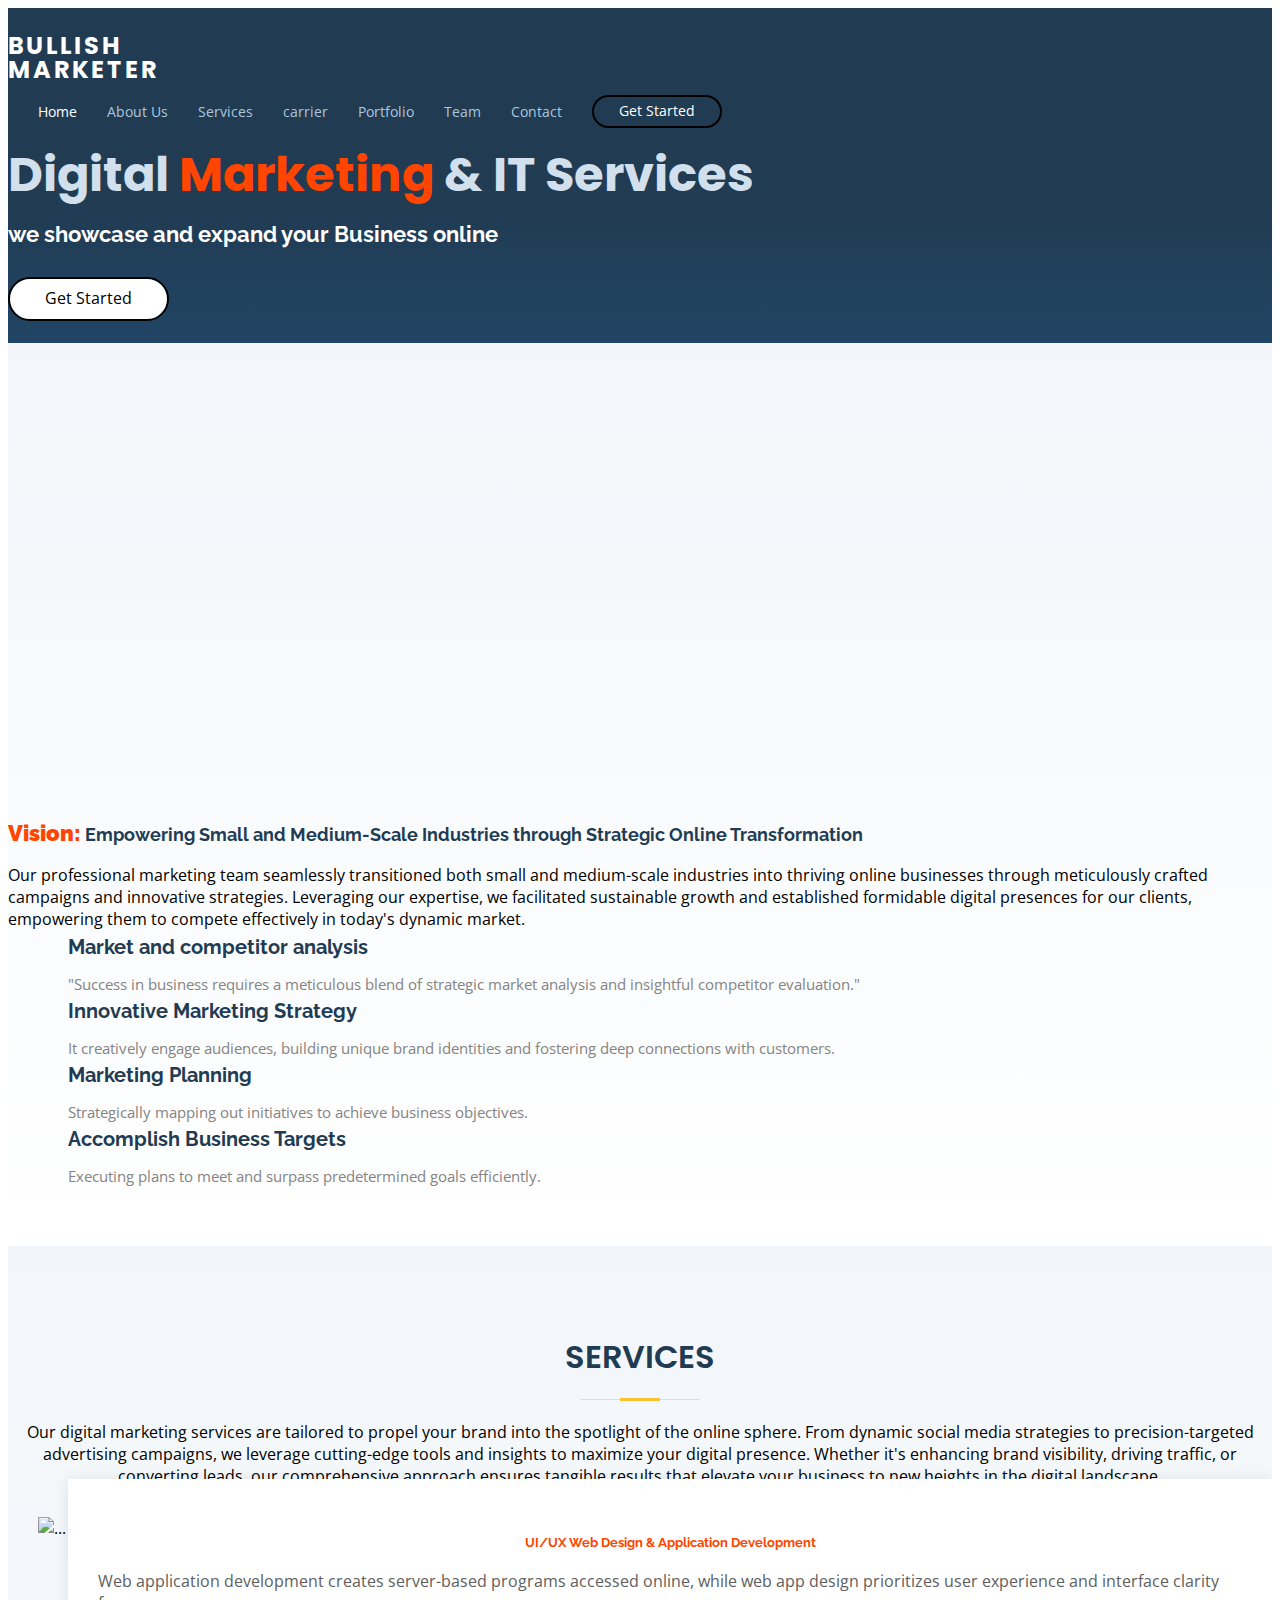
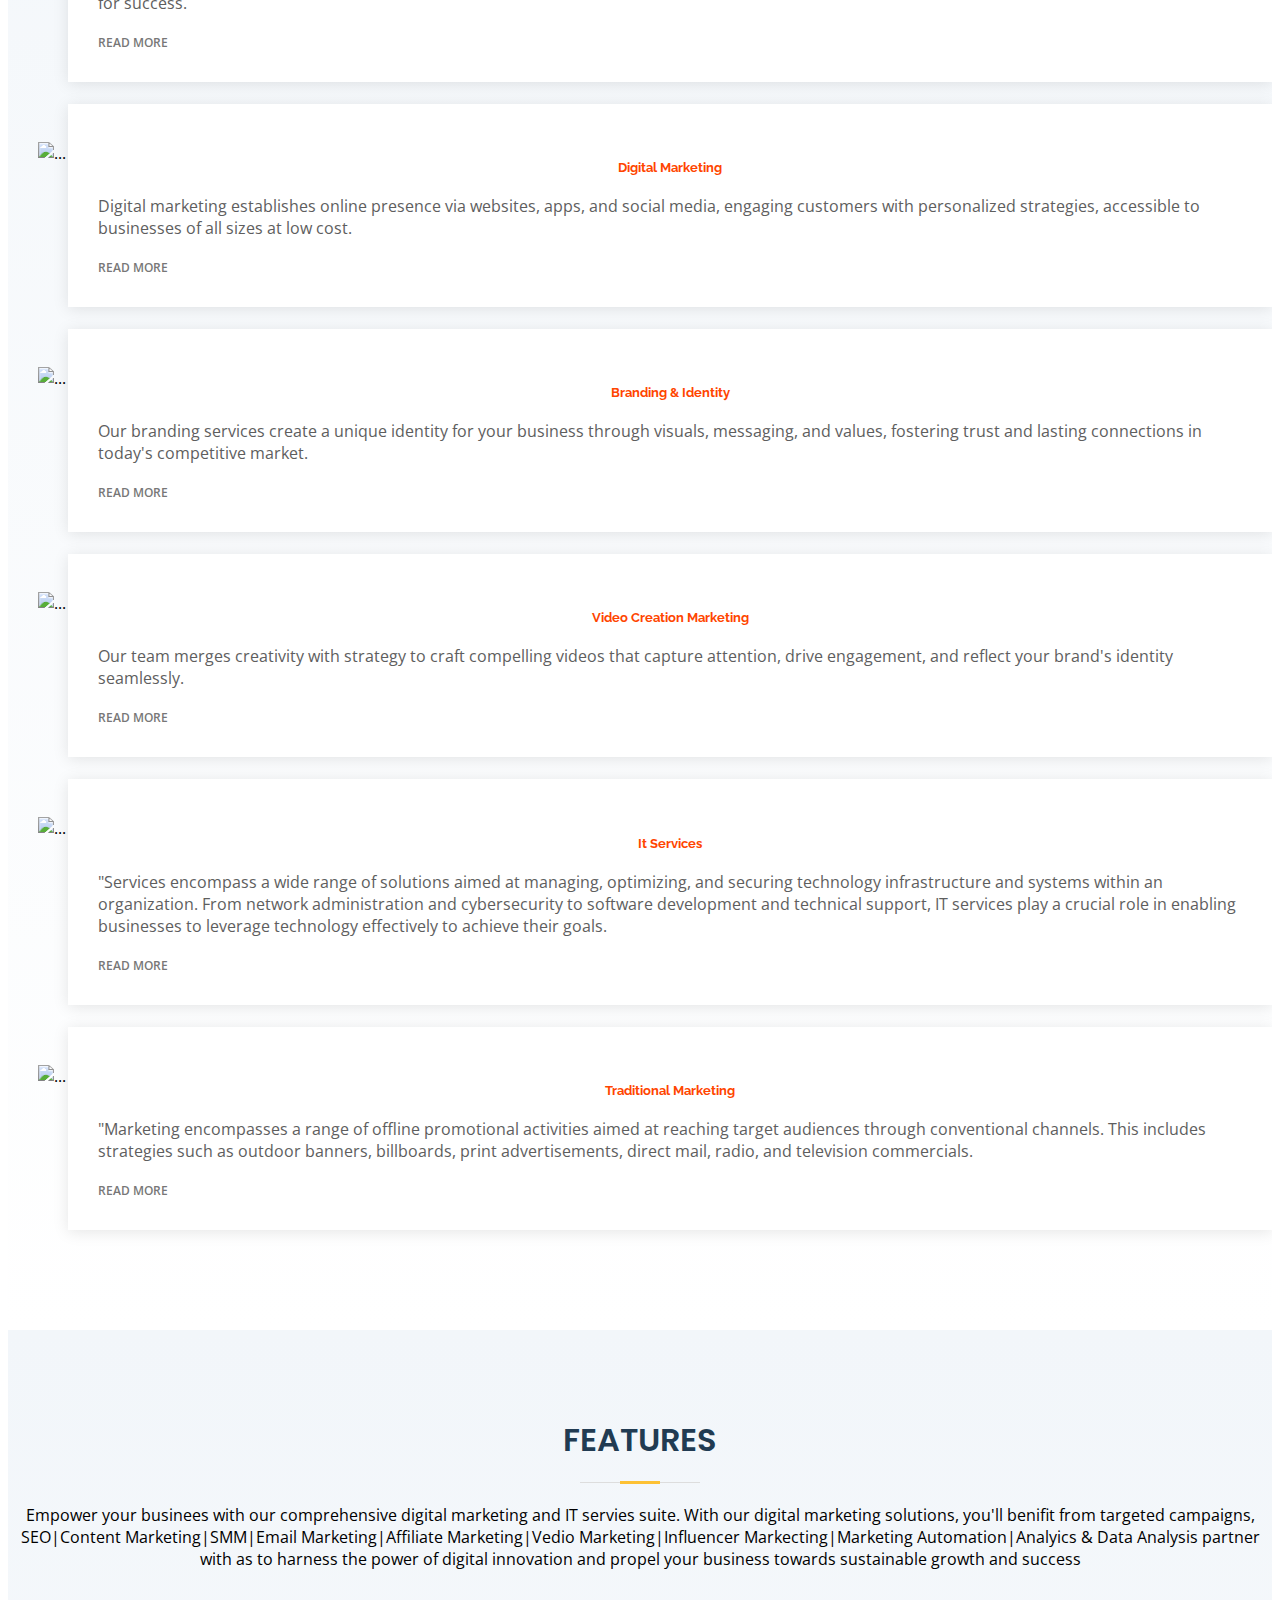
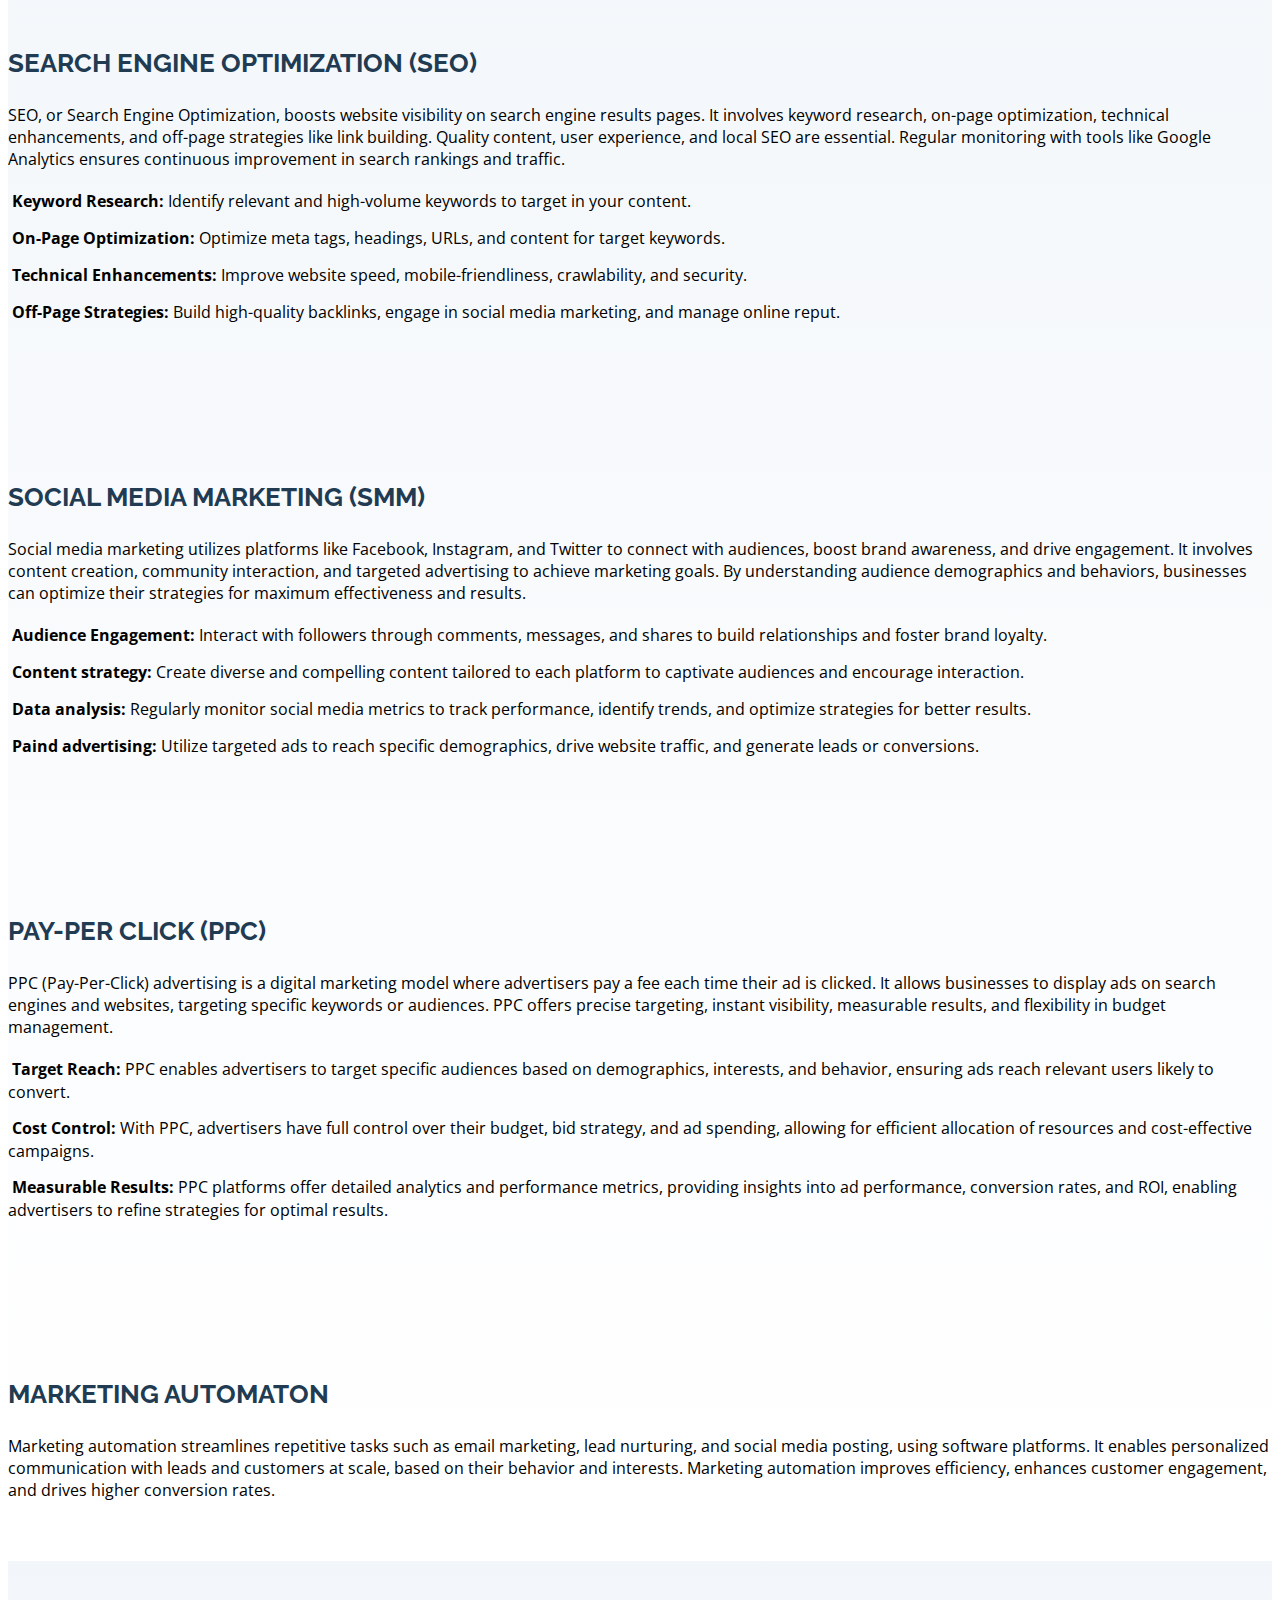
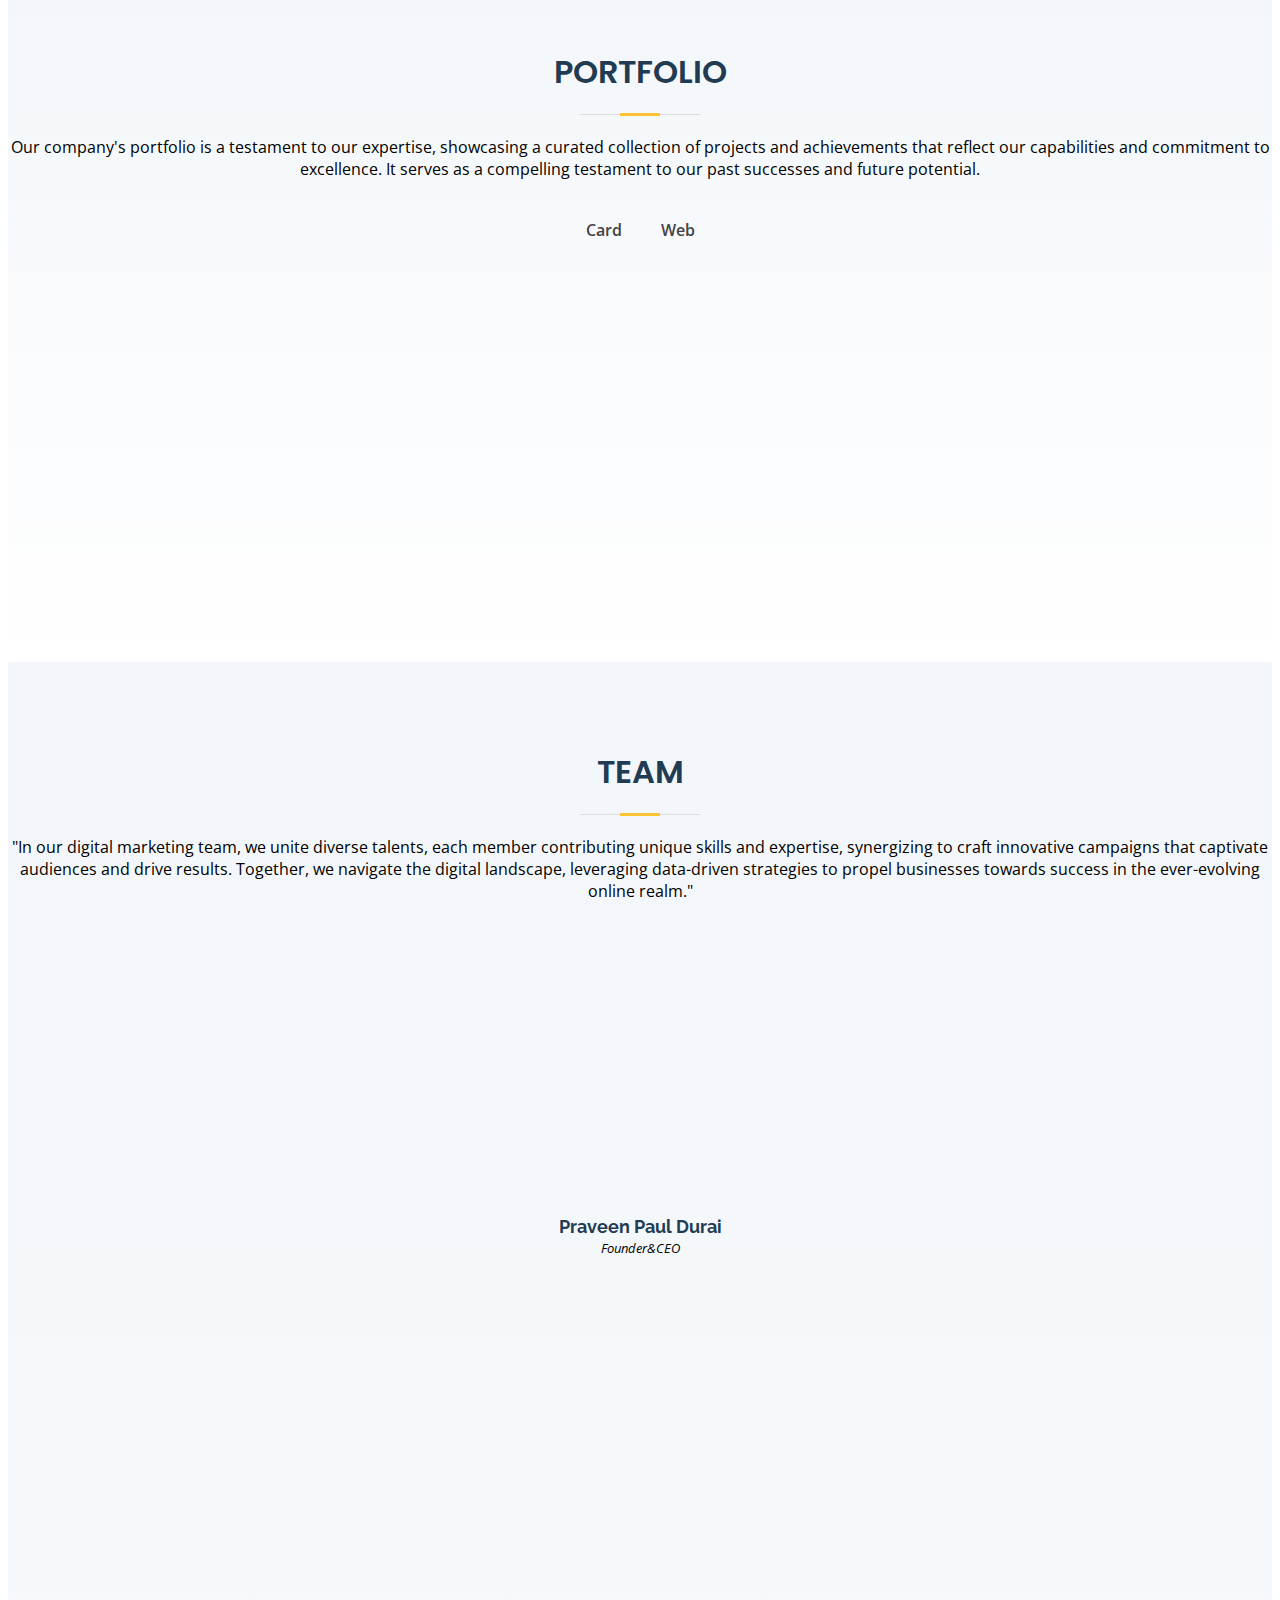
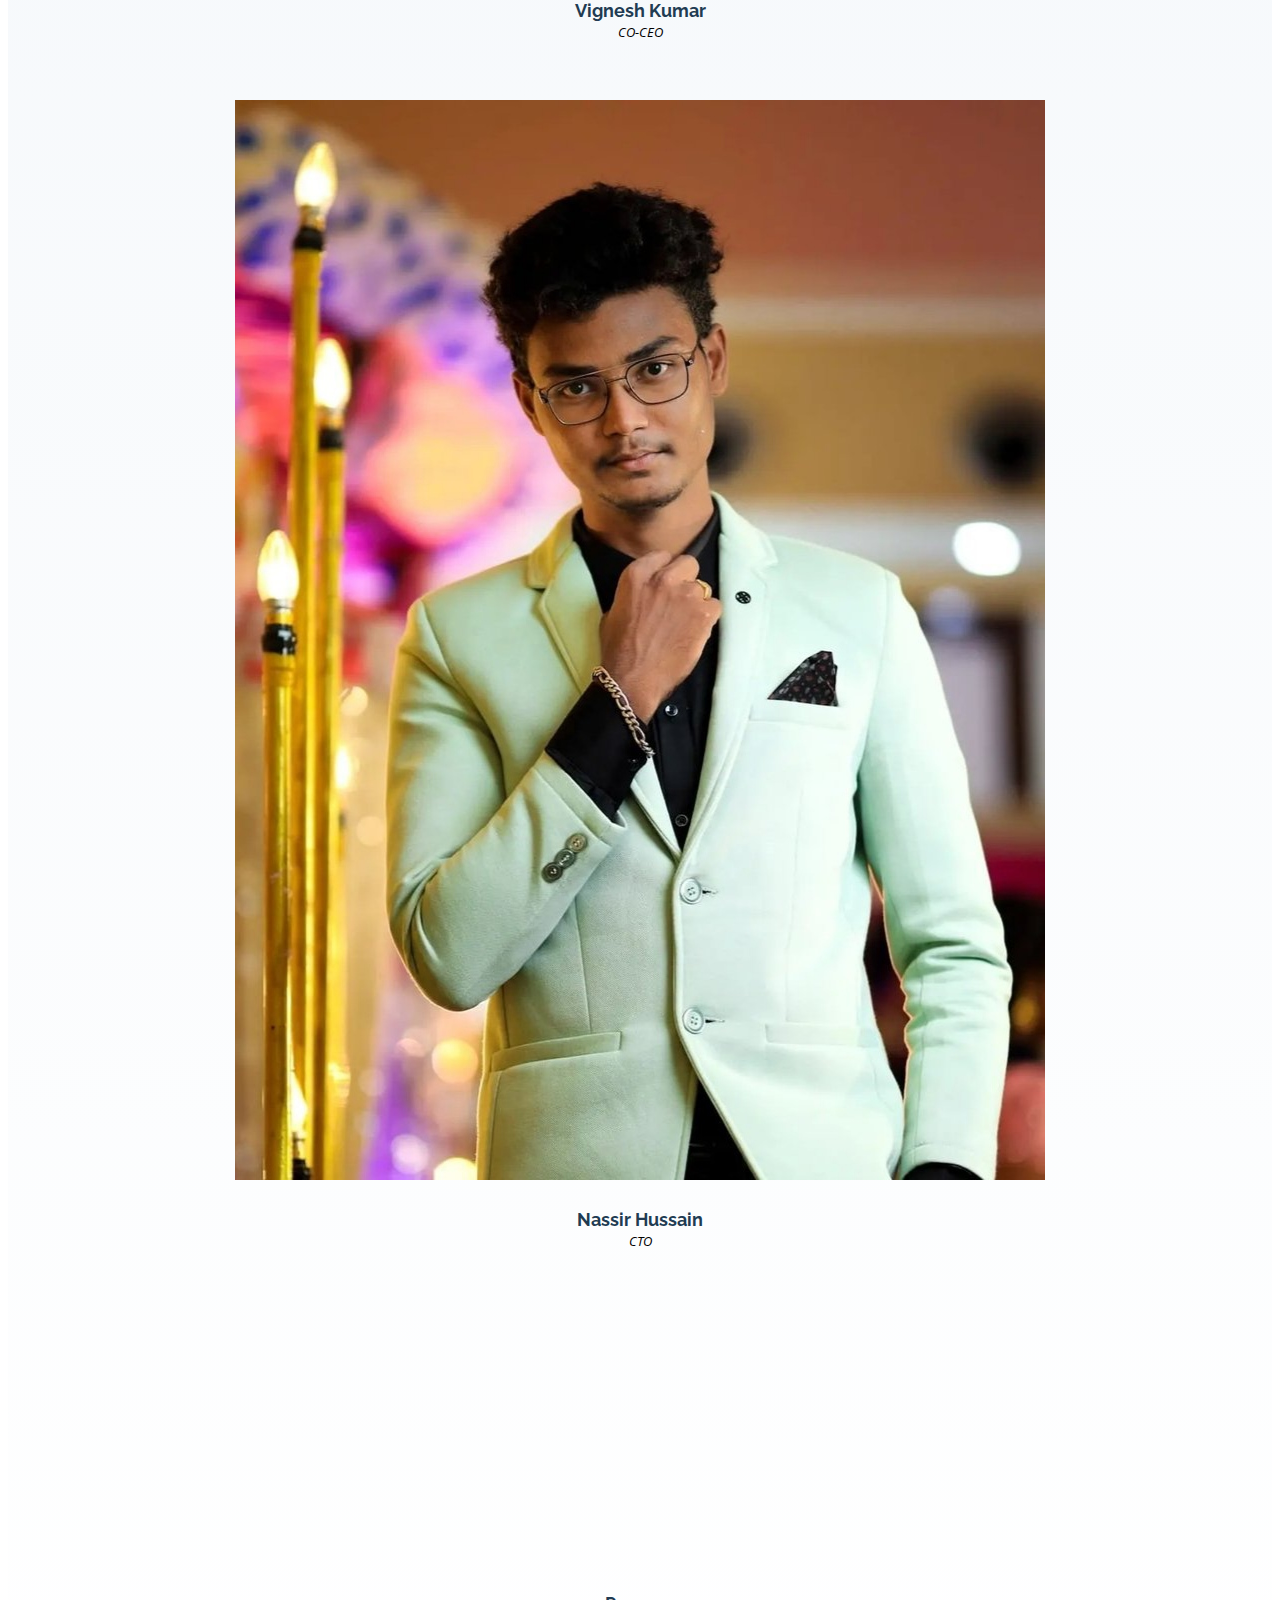
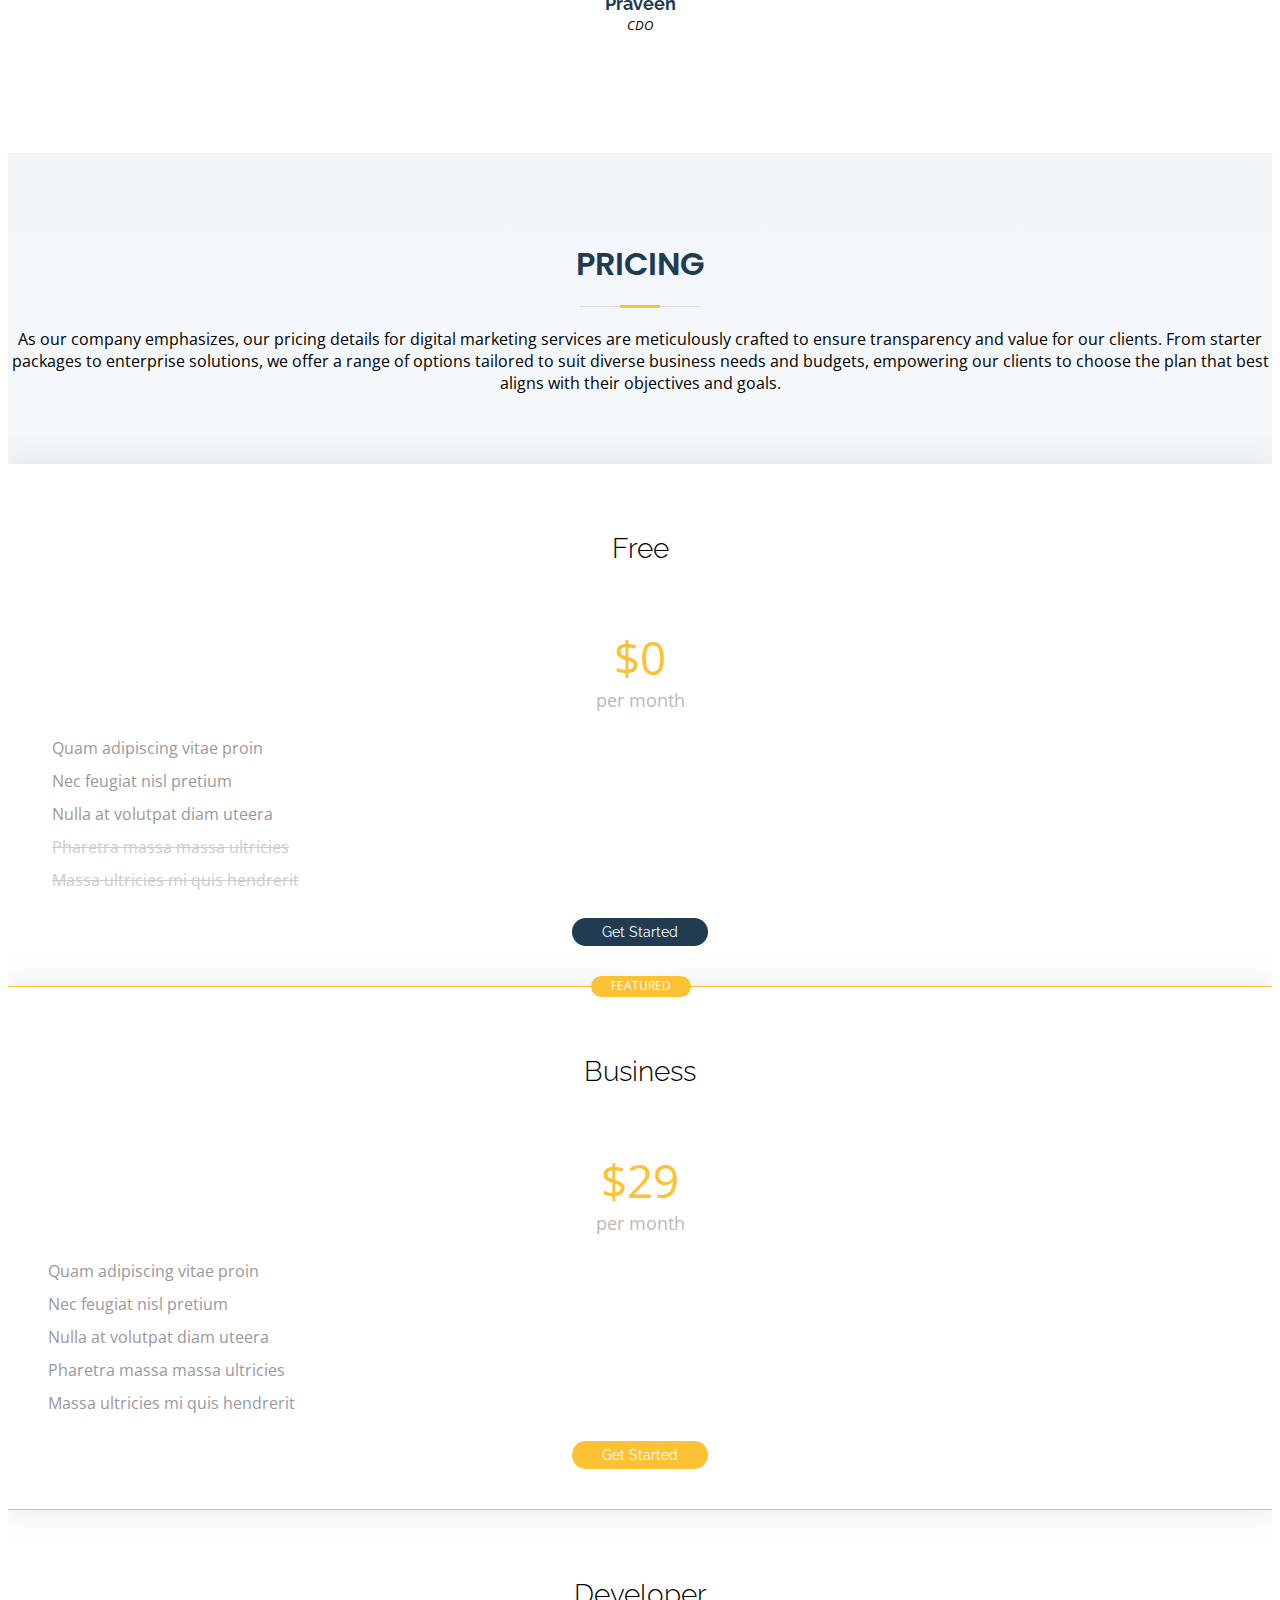
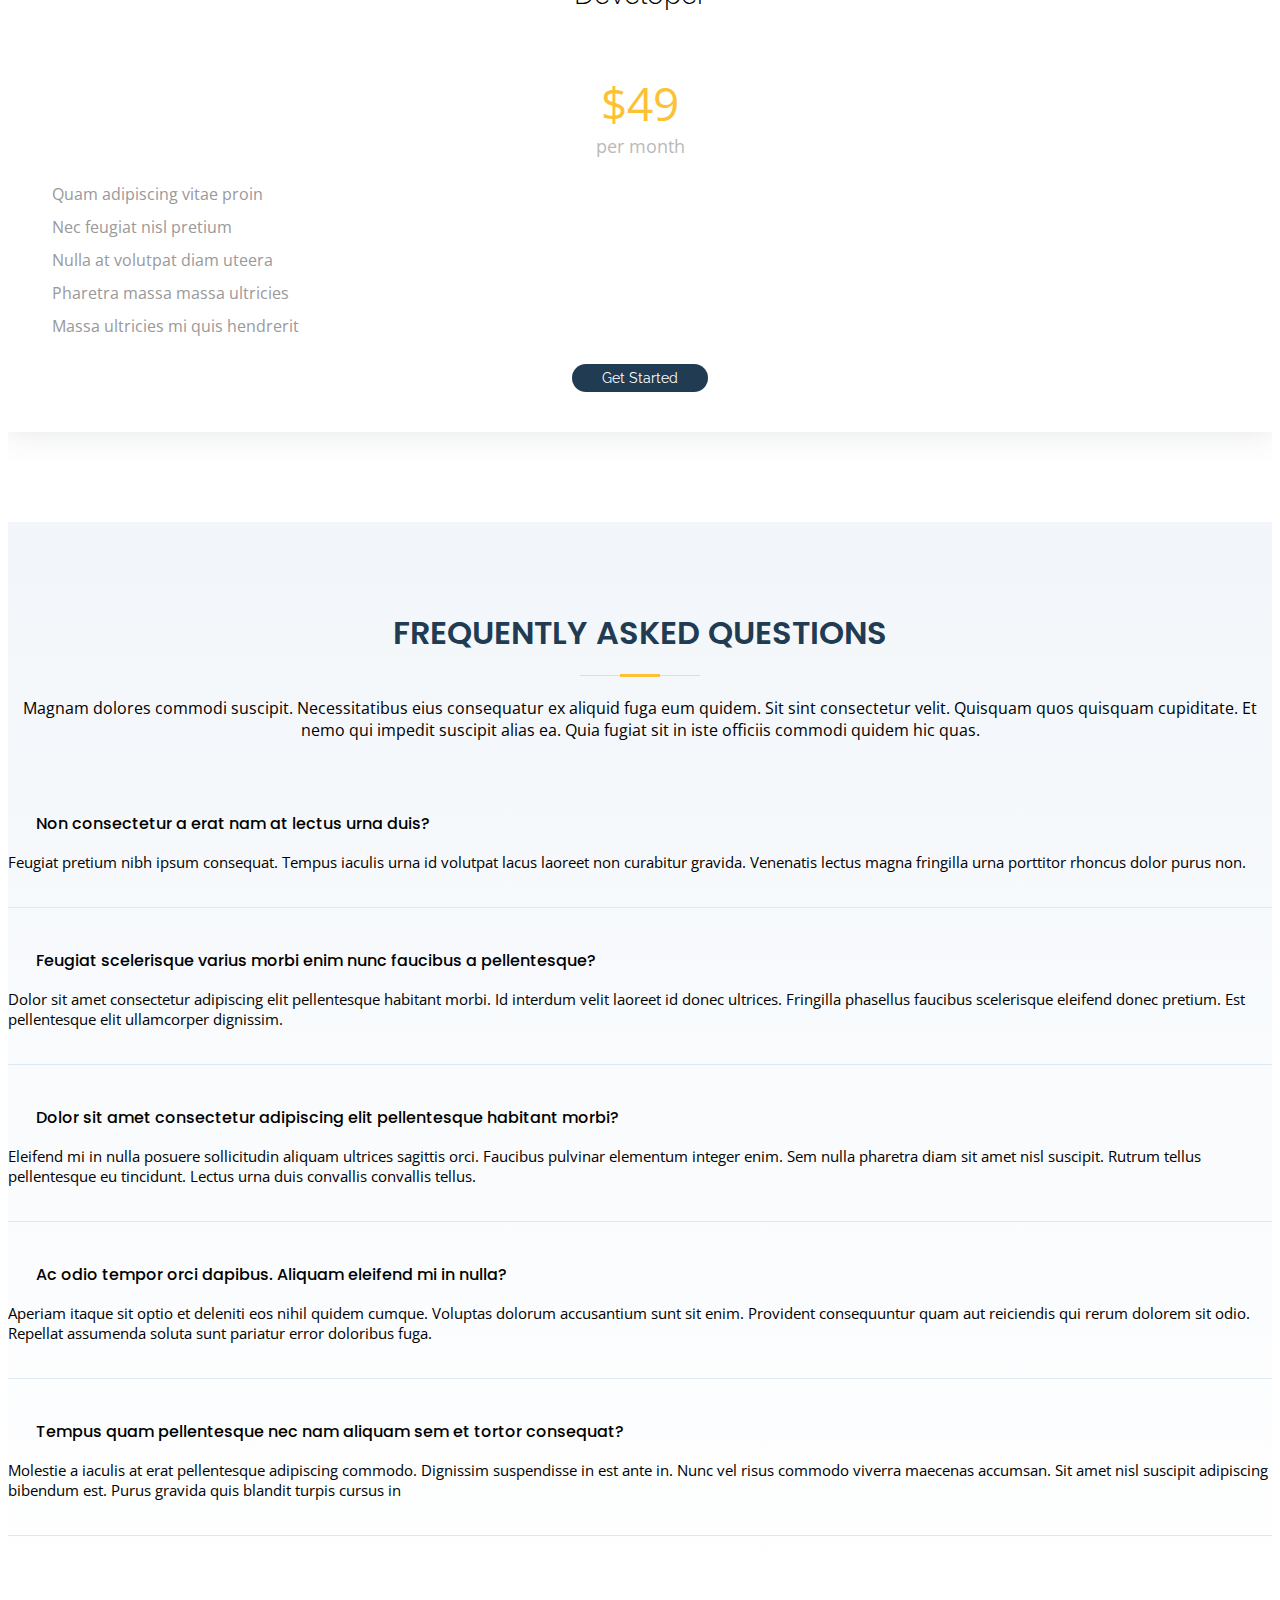
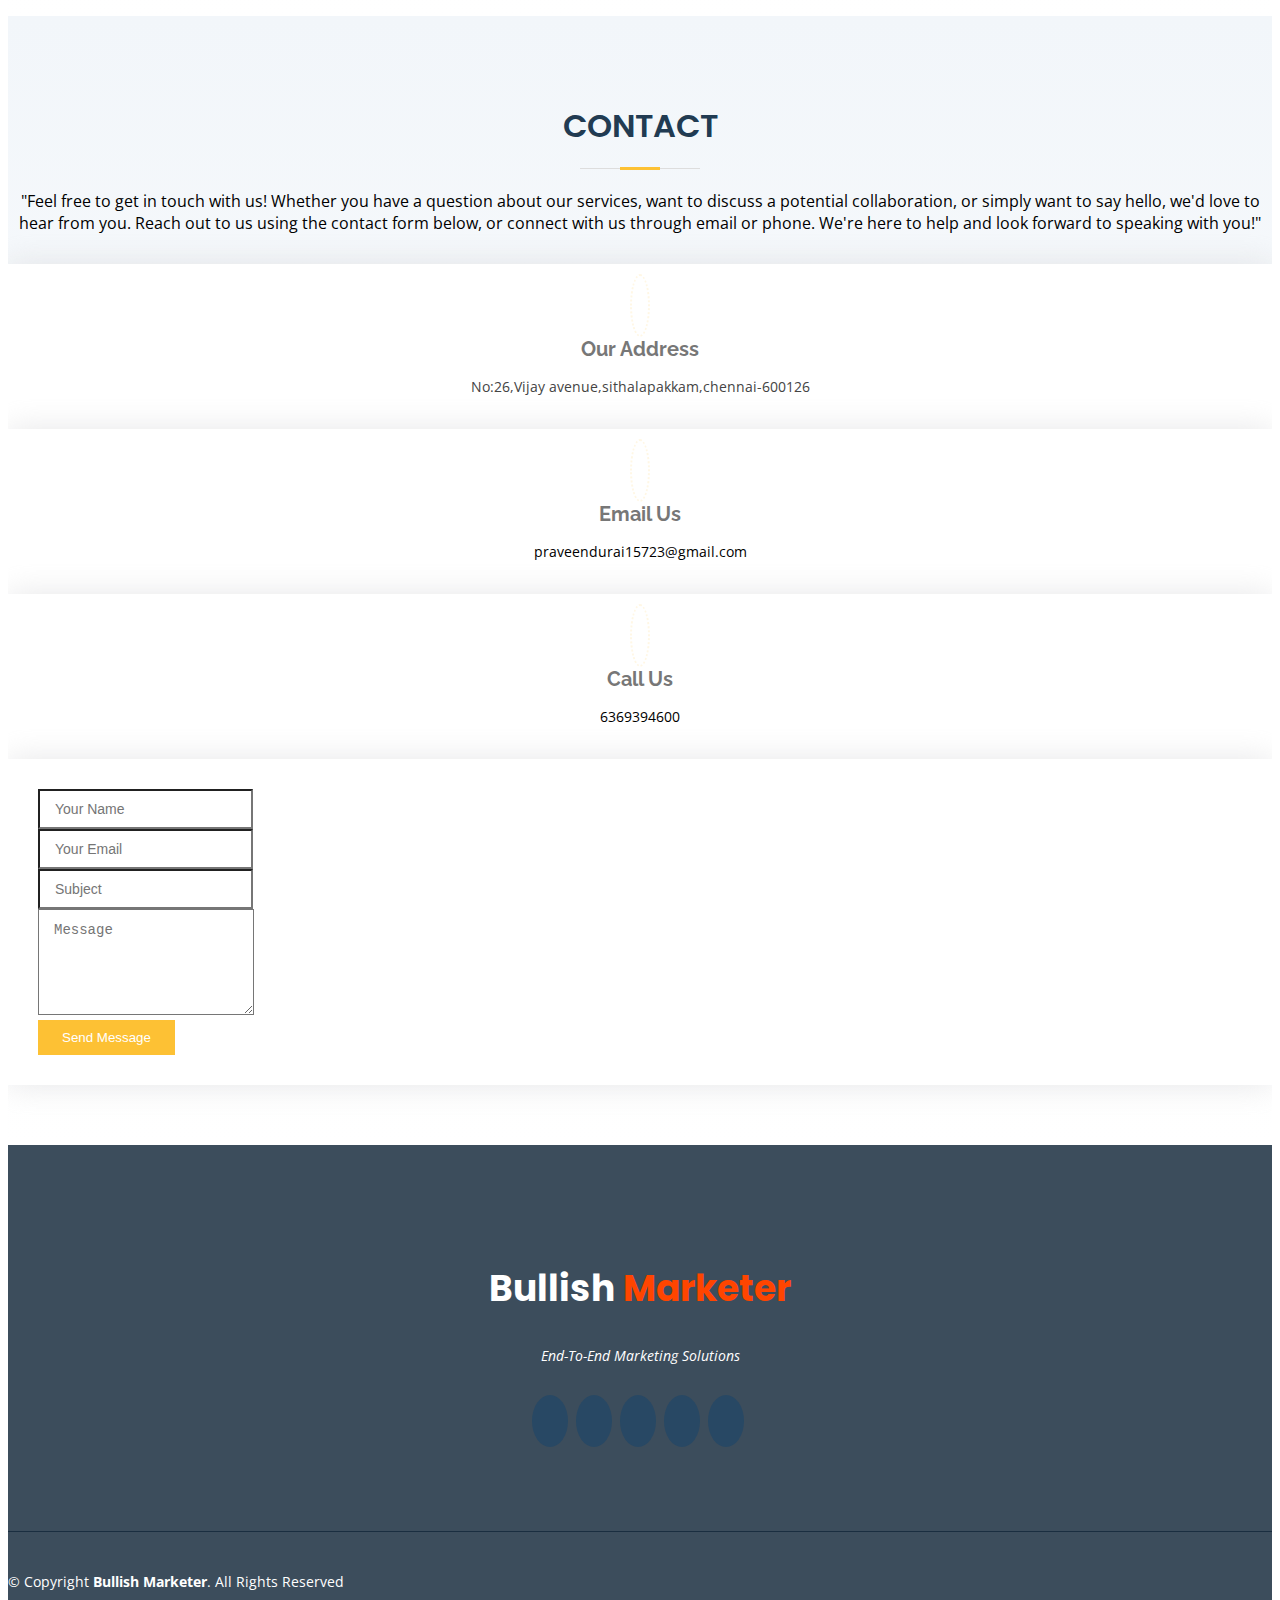
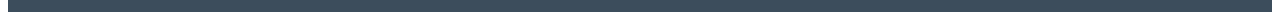
==== index.html @ 34898303 "Add files via upload" ====
<!DOCTYPE html>
<html lang="en">

<head>
  <meta charset="utf-8">
  <meta content="width=device-width, initial-scale=1.0" name="viewport">

  <title>Bullish Marketer</title>
  <meta content="" name="description">
  <meta content="" name="keywords">

  <!-- Favicons -->
  <link href="img/favicon.png" rel="icon">
  <link href="img/apple-touch-icon.png" rel="apple-touch-icon">

  <!-- Google Fonts -->
  <link href="https://fonts.googleapis.com/css?family=Open+Sans:300,300i,400,400i,600,600i,700,700i|Raleway:300,300i,400,400i,500,500i,600,600i,700,700i|Poppins:300,300i,400,400i,500,500i,600,600i,700,700i" rel="stylesheet">

  <!-- Vendor CSS Files -->
  <link href="vendor/aos/aos.css" rel="stylesheet">
  <link href="vendor/bootstrap/css/bootstrap.min.css" rel="stylesheet">
  <link href="vendor/bootstrap-icons/bootstrap-icons.css" rel="stylesheet">
  <link href="vendor/boxicons/css/boxicons.min.css" rel="stylesheet">
  <link href="vendor/glightbox/css/glightbox.min.css" rel="stylesheet">
  <link href="vendor/swiper/swiper-bundle.min.css" rel="stylesheet">

  <!-- Template Main CSS File -->
  <link href="css/style.css" rel="stylesheet">

</head>

<body>

  <!-- ======= Header ======= -->
  <header id="header">
    <div class="container d-flex align-items-center justify-content-between">

      <div class="logo">
        <h1><a href="index.html">Bullish <br> Marketer</a></h1>
        <!-- Uncomment below if you prefer to use an image logo -->
        <!-- <a href="index.html"><img src="assets/img/logo.png" alt="" class="img-fluid"></a> -->
      </div>

      <nav id="navbar" class="navbar">
        <ul>
          <li><a class="nav-link scrollto active" href="#hero">Home</a></li>
          <li><a class="nav-link scrollto" href="#about">About Us</a></li>
          <li><a class="nav-link scrollto" href="#services">Services</a></li>
          <li><a class="nav-link scrollto" href="#carrier">carrier</a></li>
          <li><a class="nav-link scrollto" href="#portfolio">Portfolio</a></li>
          <li><a class="nav-link scrollto" href="#team">Team</a></li>
          <li><a class="nav-link scrollto" href="#contact">Contact</a></li>
          <li><a class="getstarted scrollto" href="#about">Get Started</a></li>
          
        </ul>
        <i class="bi bi-list mobile-nav-toggle"></i>
      </nav><!-- .navbar -->

    </div>
  </header><!-- End Header -->

  <!-- ======= Hero Section ======= -->
  <section id="hero">

    <div class="container">
      <div class="row d-flex align-items-center"">
      <div class=" col-lg-6 py-5 py-lg-0 order-2 order-lg-1" data-aos="fade-right">
        <h1>Digital <span style="color: orangered;">Marketing</span> &amp;  IT Services</h1>
        <h2>we showcase and expand your Business online</h2>
        <a href="mailto:praveendurai15723@gmail.com" class="btn-get-started scrollto">Get Started</a>
      </div>
      <div class="col-lg-6 order-1 order-lg-2 hero-img" data-aos="fade-left">
        <img src="img/hero-img.png" class="img-fluid" alt="">
      </div>
    </div>
    </div>

  </section><!-- End Hero -->

  <main id="main">

    <!-- ======= Clients Section ======= -->
    <!-- <section id="clients" class="clients section-bg">
      <div class="container">

        <div class="row no-gutters clients-wrap clearfix wow fadeInUp">

          <div class="col-lg-2 col-md-4 col-6">
            <div class="client-logo">
              <img src="img/clients/client-1.png" class="img-fluid" alt="" data-aos="flip-right">
            </div>
          </div>

          <div class="col-lg-2 col-md-4 col-6">
            <div class="client-logo">
              <img src="img/clients/client-2.png" class="img-fluid" alt="" data-aos="flip-right" data-aos-delay="100">
            </div>
          </div>

          <div class="col-lg-2 col-md-4 col-6">
            <div class="client-logo">
              <img src="img/clients/client-3.png" class="img-fluid" alt="" data-aos="flip-right" data-aos-delay="200">
            </div>
          </div>

          <div class="col-lg-2 col-md-4 col-6">
            <div class="client-logo">
              <img src="img/clients/client-4.png" class="img-fluid" alt="" data-aos="flip-right" data-aos-delay="300">
            </div>
          </div>

          <div class="col-lg-2 col-md-4 col-6">
            <div class="client-logo">
              <img src="img/clients/client-5.png" class="img-fluid" alt="" data-aos="flip-right" data-aos-delay="400">
            </div>
          </div>

          <div class="col-lg-2 col-md-4 col-6">
            <div class="client-logo">
              <img src="img/clients/client-6.png" class="img-fluid" alt="" data-aos="flip-right" data-aos-delay="500">
            </div>
          </div>

        </div>

      </div>
    </section>End Clients Section -->

    <!-- ======= About Section ======= -->
    <section id="about" class="about section-bg">
      <div class="container">

        <div class="row gy-4">
          <div class="image col-xl-5"></div>
          <div class="col-xl-7">
            <div class="content d-flex flex-column justify-content-center ps-0 ps-xl-4">
              <h3 data-aos="fade-in" data-aos-delay="100" style="font-size: large;"><span style="color: orangered; font-weight: bolder; font-size: larger; ">Vision:</span> Empowering Small and Medium-Scale Industries through Strategic Online Transformation</h3>
              <p data-aos="fade-in">
                Our professional marketing team seamlessly transitioned both small and medium-scale industries into thriving online businesses through meticulously crafted campaigns and innovative strategies. Leveraging our expertise, we facilitated sustainable growth and established formidable digital presences for our clients, empowering them to compete effectively in today's dynamic market.
              </p>
              <div class="row gy-4 mt-3">
                <div class="col-md-6 icon-box" data-aos="fade-up">
                  <i class="bx bx-receipt"></i>
                  <h4><a href="#">Market and competitor analysis</a></h4>
                  <p> "Success in business requires a meticulous blend of strategic market analysis and insightful competitor evaluation." </p>
                </div>
                <div class="col-md-6 icon-box" data-aos="fade-up" data-aos-delay="100">
                  <i class="bx bx-cube-alt"></i>
                  <h4><a href="#">Innovative Marketing Strategy </a></h4>
                  <p>It creatively engage audiences, building unique brand identities and fostering deep connections with customers.</p>
                </div>
                <div class="col-md-6 icon-box" data-aos="fade-up" data-aos-delay="200">
                  <i class="bx bx-images"></i>
                  <h4><a href="#">Marketing Planning</a></h4>
                  <p> Strategically mapping out initiatives to achieve business objectives.</p>
                </div>
                <div class="col-md-6 icon-box" data-aos="fade-up" data-aos-delay="300">
                  <i class="bx bx-shield"></i>
                  <h4><a href="#">Accomplish Business Targets</a></h4>
                  <p>Executing plans to meet and surpass predetermined goals efficiently.</p>
                </div>
              </div>
            </div><!-- End .content-->
          </div>
        </div>

      </div>
    </section><!-- End About Section -->

    <!-- ======= Services Section ======= -->
    <section id="services" class="services section-bg">
      <div class="container">

        <div class="section-title">
          <h2 data-aos="fade-in">Services</h2>
          <p data-aos="fade-in">Our digital marketing services  are tailored to propel your brand into the spotlight of the online sphere. From dynamic social media strategies to precision-targeted advertising campaigns, we leverage cutting-edge tools and insights to maximize your digital presence. Whether it's enhancing brand visibility, driving traffic, or converting leads, our comprehensive approach ensures tangible results that elevate your business to new heights in the digital landscape.</p>
        </div>

        <div class="row">
          <div class="col-md-6 d-flex" data-aos="fade-right">
            <div class="card">
              <div class="card-img">
                <img src="img/pexels-amina-filkins-5424636.jpg" alt="...">
              </div>
              <div class="card-body">
                <h5 class="card-title" ><a href="" style="color: orangered;">UI/UX Web Design &amp; Application Development</a></h5>
                <p class="card-text">Web application development creates server-based programs accessed online, while web app design prioritizes user experience and interface clarity for success.</p>
                <div class="read-more"><a href="ux.html"><i class="bi bi-arrow-right"></i> Read More</a></div>
              </div>
            </div>
          </div>
          <div class="col-md-6 d-flex" data-aos="fade-left">
            <div class="card">
              <div class="card-img">
                <img src="img/services-2.jpg" alt="...">
              </div>
              <div class="card-body">
                <h5 class="card-title"><a href="" style="color: orangered;">Digital Marketing</a></h5>
                <p class="card-text">Digital marketing establishes online presence via websites, apps, and social media, engaging customers with personalized strategies, accessible to businesses of all sizes at low cost.</p>
                <div class="read-more"><a href="#"><i class="bi bi-arrow-right"></i> Read More</a></div>
              </div>
            </div>

          </div>
          <div class="col-md-6 d-flex" data-aos="fade-right">
            <div class="card">
              <div class="card-img">
                <img src="img/pexels-eva-bronzini-7661590.jpg" alt="...">
              </div>
              <div class="card-body">
                <h5 class="card-title"><a href="" style="color: orangered;">Branding &AMP; Identity</a></h5>
                <p class="card-text">Our branding services create a unique identity for your business through visuals, messaging, and values, fostering trust and lasting connections in today's competitive market.</p>
                <div class="read-more"><a href="#"><i class="bi bi-arrow-right"></i> Read More</a></div>
              </div>
            </div>
          </div>
          <div class="col-md-6 d-flex" data-aos="fade-left">
            <div class="card">
              <div class="card-img">
                <img src="img/services-4.jpg" alt="...">
              </div>
              <div class="card-body">
                <h5 class="card-title"><a href="" style="color: orangered;">Video Creation Marketing</a></h5>
                <p class="card-text">Our team merges creativity with strategy to craft compelling videos that capture attention, drive engagement, and reflect your brand's identity seamlessly.</p>
                <div class="read-more"><a href="#"><i class="bi bi-arrow-right"></i> Read More</a></div>
              </div>
            </div>
          </div>
          <div class="col-md-6 d-flex" data-aos="fade-right">
            <div class="card">
              <div class="card-img">
                <img src="img/pexels-eva-bronzini-7661590.jpg" alt="...">
              </div>
              <div class="card-body">
                <h5 class="card-title"><a href="" style="color: orangered;">It Services</a></h5>
                <p class="card-text">"Services encompass a wide range of solutions aimed at managing, optimizing, and securing technology infrastructure and systems within an organization. From network administration and cybersecurity to software development and technical support, IT services play a crucial role in enabling businesses to leverage technology effectively to achieve their goals.</p>
                <div class="read-more"><a href="#"><i class="bi bi-arrow-right"></i> Read More</a></div>
              </div>
            </div>
          </div>
          <div class="col-md-6 d-flex" data-aos="fade-left">
            <div class="card">
              <div class="card-img">
                <img src="img/services-4.jpg" alt="...">
              </div>
              <div class="card-body">
                <h5 class="card-title"><a href="" style="color: orangered;">Traditional Marketing</a></h5>
                <p class="card-text">"Marketing encompasses a range of offline promotional activities aimed at reaching target audiences through conventional channels. This includes strategies such as outdoor banners, billboards, print advertisements, direct mail, radio, and television commercials.</p>
                <div class="read-more"><a href="#"><i class="bi bi-arrow-right"></i> Read More</a></div>
              </div>
            </div>
          </div>
        </div>

      </div>
    </section><!-- End Services Section -->

    <!-- ======= Features Section ======= -->
    <section id="features" class="features section-bg">
      <div class="container">

        <div class="section-title">
          <h2 data-aos="fade-in">Features</h2>
          <p data-aos="fade-in">Empower your businees with our comprehensive digital marketing and IT servies suite. With our digital marketing solutions, you'll benifit from targeted campaigns, SEO|Content Marketing|SMM|Email Marketing|Affiliate Marketing|Vedio Marketing|Influencer Markecting|Marketing Automation|Analyics & Data Analysis partner with as to harness the power of digital innovation and propel your business towards sustainable growth and success</p>
        </div>

        <div class="row content">
          <div class="col-md-5" data-aos="fade-right">
            <img src="img/features-1.svg" class="img-fluid" alt="">
          </div>
          <div class="col-md-7 pt-4" data-aos="fade-left">
            <h3>SEARCH ENGINE OPTIMIZATION (SEO)</h3>
            <p class="fst-italic">
              SEO, or Search Engine Optimization, boosts website visibility on search engine results pages. It involves keyword research, on-page optimization, technical enhancements, and off-page strategies like link building. Quality content, user experience, and local SEO are essential. Regular monitoring with tools like Google Analytics ensures continuous improvement in search rankings and traffic.
            </p>
            <ul>
              <li><i class="bi bi-check"></i> <span style="font-weight: bolder;">Keyword Research:      </span> Identify relevant and high-volume keywords to target in your content.</li>
              <li><i class="bi bi-check"></i> <span style="font-weight: bolder;">On-Page Optimization:  </span> Optimize meta tags, headings, URLs, and content for target keywords.</li>
              <li><i class="bi bi-check"></i> <span style="font-weight: bolder;">Technical Enhancements:</span> Improve website speed, mobile-friendliness, crawlability, and security.</li>
              <li><i class="bi bi-check"></i> <span style="font-weight: bolder;">Off-Page Strategies:   </span> Build high-quality backlinks, engage in social media marketing, and manage online reput.</li>
   
            </ul>
          </div>
        </div>

        <div class="row content">
          <div class="col-md-5 order-1 order-md-2" data-aos="fade-left">
            <img src="img/features-2.svg" class="img-fluid" alt="">
          </div>
          <div class="col-md-7 pt-1 order-2 order-md-1" data-aos="fade-right">
            <h3>SOCIAL MEDIA MARKETING (SMM)</h3>
            <p class="fst-italic">
              Social media marketing utilizes platforms like Facebook, Instagram, and Twitter to connect with audiences, boost brand awareness, and drive engagement. It involves content creation, community interaction, and targeted advertising to achieve marketing goals. By understanding audience demographics and behaviors, businesses can optimize their strategies for maximum effectiveness and results.
            </p>
            <ul>
              <li><i class="bi bi-check"></i> <span style="font-weight: bolder;">Audience Engagement:</span> Interact with followers through comments, messages, and shares to build relationships and foster brand loyalty. </li>
              <li><i class="bi bi-check"></i> <span style="font-weight: bolder;">Content strategy:</span> Create diverse and compelling content tailored to each platform to captivate audiences and encourage interaction.</li>
              <li><i class="bi bi-check"></i> <span style="font-weight: bolder;">Data analysis:</span> Regularly monitor social media metrics to track performance, identify trends, and optimize strategies for better results.</li>
              <li><i class="bi bi-check"></i> <span style="font-weight: bolder;">Paind advertising:</span> Utilize targeted ads to reach specific demographics, drive website traffic, and generate leads or conversions.
              </li>
            </ul>
          </div>
        </div>

        <div class="row content">
          <div class="col-md-5" data-aos="fade-right">
            <img src="img/features-3.svg" class="img-fluid" alt="">
          </div>
          <div class="col-md-7 pt-1" data-aos="fade-left">
            <h3>PAY-PER CLICK (PPC)</h3>
            <p>PPC (Pay-Per-Click) advertising is a digital marketing model where advertisers pay a fee each time their ad is clicked. It allows businesses to display ads on search engines and websites, targeting specific keywords or audiences. PPC offers precise targeting, instant visibility, measurable results, and flexibility in budget management.</p>
            <ul>
              <li><i class="bi bi-check"></i> <span style="font-weight: bolder;">Target Reach:</span> PPC enables advertisers to target specific audiences based on demographics, interests, and behavior, ensuring ads reach relevant users likely to convert. </li>
              <li><i class="bi bi-check"></i> <span style="font-weight: bolder;">Cost Control:</span> With PPC, advertisers have full control over their budget, bid strategy, and ad spending, allowing for efficient allocation of resources and cost-effective campaigns. </li>
              <li><i class="bi bi-check"></i> <span style="font-weight: bolder;">Measurable Results:</span> PPC platforms offer detailed analytics and performance metrics, providing insights into ad performance, conversion rates, and ROI, enabling advertisers to refine strategies for optimal results. </li>
            </ul>
          </div>
        </div>

        <div class="row content">
          <div class="col-md-5 order-1 order-md-2" data-aos="fade-left">
            <img src="img/features-4.svg" class="img-fluid" alt="">
          </div>
          <div class="col-md-7 pt-5 order-2 order-md-1" data-aos="fade-right">
            <h3>MARKETING AUTOMATON</h3>
            <p class="fst-italic">
              Marketing automation streamlines repetitive tasks such as email marketing, lead nurturing, and social media posting, using software platforms. It enables personalized communication with leads and customers at scale, based on their behavior and interests. Marketing automation improves efficiency, enhances customer engagement, and drives higher conversion rates.
            </p>
          </div>
        </div>

      </div>
    </section><!-- End Features Section -->

    <!-- ======= Portfolio Section ======= -->
    <section id="portfolio" class="portfolio section-bg">
      <div class="container">

        <div class="section-title">
          <h2 data-aos="fade-in">Portfolio</h2>
          <p data-aos="fade-in">Our company's portfolio is a testament to our expertise, showcasing a curated collection of projects and achievements that reflect our capabilities and commitment to excellence. It serves as a compelling testament to our past successes and future potential.</p>
        </div>

        <div class="row">
          <div class="col-lg-12">
            <ul id="portfolio-flters">
              <!-- <li data-filter="*" class="filter-active">All</li> -->
              <!-- <li data-filter=".filter-app">App</li> -->
              <li data-filter=".filter-card">Card</li>
              <li data-filter=".filter-web">Web</li>
            </ul>
          </div>
        </div>

        <div class="row portfolio-container" data-aos="fade-up">

          <!-- <div class="col-lg-4 col-md-6 portfolio-item filter-app">
            <div class="portfolio-wrap">
              <img src="img/portfolio/portfolio-1.jpg" class="img-fluid" alt="">
              <div class="portfolio-links">
                <a href="img/portfolio/portfolio-1.jpg" data-gallery="portfolioGallery" class="portfolio-lightbox" title="App 1"><i class="bi bi-plus"></i></a>
                <a href="portfolio-details.html" title="More Details"><i class="bi bi-link"></i></a>
              </div>
              <div class="portfolio-info">
                <h4>App 1</h4>
                <p>App</p>
              </div>
            </div>
          </div> -->

          <div class="col-lg-4 col-md-6 portfolio-item filter-web">
            <div class="portfolio-wrap">
              <img src="img/portfolio/portfolio-2.jpg" class="img-fluid" alt="">
              <div class="portfolio-links">
                <a href="img/portfolio/portfolio-2.jpg" data-gallery="portfolioGallery" class="portfolio-lightbox" title="Web 3"><i class="bi bi-plus"></i></a>
                <a href="portfolio-details.html" title="More Details"><i class="bi bi-link"></i></a>
              </div>
              <div class="portfolio-info">
                <h4>Web 3</h4>
                <p>Web</p>
              </div>
            </div>
          </div>

          <!-- <div class="col-lg-4 col-md-6 portfolio-item filter-app">
            <div class="portfolio-wrap">
              <img src="img/portfolio/portfolio-3.jpg" class="img-fluid" alt="">
              <div class="portfolio-links">
                <a href="img/portfolio/portfolio-3.jpg" data-gallery="portfolioGallery" class="portfolio-lightbox" title="App 2"><i class="bi bi-plus"></i></a>
                <a href="portfolio-details.html" title="More Details"><i class="bi bi-link"></i></a>
              </div>
              <div class="portfolio-info">
                <h4>App 2</h4>
                <p>App</p>
              </div>
            </div>
          </div> -->

          <div class="col-lg-4 col-md-6 portfolio-item filter-card">
            <div class="portfolio-wrap">
              <img src="img/portfolio/portfolio-4.jpg" class="img-fluid" alt="">
              <div class="portfolio-links">
                <a href="img/portfolio/portfolio-4.jpg" data-gallery="portfolioGallery" class="portfolio-lightbox" title="Card 2"><i class="bi bi-plus"></i></a>
                <a href="portfolio-details.html" title="More Details"><i class="bi bi-link"></i></a>
              </div>
              <div class="portfolio-info">
                <h4>Card 2</h4>
                <p>Card</p>
              </div>
            </div>
          </div>

          <div class="col-lg-4 col-md-6 portfolio-item filter-web">
            <div class="portfolio-wrap">
              <img src="img/portfolio/portfolio-5.jpg" class="img-fluid" alt="">
              <div class="portfolio-links">
                <a href="img/portfolio/portfolio-5.jpg" data-gallery="portfolioGallery" class="portfolio-lightbox" title="Web 2"><i class="bi bi-plus"></i></a>
                <a href="portfolio-details.html" title="More Details"><i class="bi bi-link"></i></a>
              </div>
              <div class="portfolio-info">
                <h4>Web 2</h4>
                <p>Web</p>
              </div>
            </div>
          </div>

          <!-- <div class="col-lg-4 col-md-6 portfolio-item filter-app">
            <div class="portfolio-wrap">
              <img src="img/portfolio/portfolio-6.jpg" class="img-fluid" alt="">
              <div class="portfolio-links">
                <a href="img/portfolio/portfolio-6.jpg" data-gallery="portfolioGallery" class="portfolio-lightbox" title="App 3"><i class="bi bi-plus"></i></a>
                <a href="portfolio-details.html" title="More Details"><i class="bi bi-link"></i></a>
              </div>
              <div class="portfolio-info">
                <h4>App 3</h4>
                <p>App</p>
              </div>
            </div>
          </div> -->

          <div class="col-lg-4 col-md-6 portfolio-item filter-card">
            <div class="portfolio-wrap">
              <img src="img/portfolio/portfolio-7.jpg" class="img-fluid" alt="">
              <div class="portfolio-links">
                <a href="img/portfolio/portfolio-7.jpg" data-gallery="portfolioGallery" class="portfolio-lightbox" title="Card 1"><i class="bi bi-plus"></i></a>
                <a href="portfolio-details.html" title="More Details"><i class="bi bi-link"></i></a>
              </div>
              <div class="portfolio-info">
                <h4>Card 1</h4>
                <p>Card</p>
              </div>
            </div>
          </div>

          <div class="col-lg-4 col-md-6 portfolio-item filter-card">
            <div class="portfolio-wrap">
              <img src="img/portfolio/portfolio-8.jpg" class="img-fluid" alt="">
              <div class="portfolio-links">
                <a href="img/portfolio/portfolio-8.jpg" data-gallery="portfolioGallery" class="portfolio-lightbox" title="Card 3"><i class="bi bi-plus"></i></a>
                <a href="portfolio-details.html" title="More Details"><i class="bi bi-link"></i></a>
              </div>
              <div class="portfolio-info">
                <h4>Card 3</h4>
                <p>Card</p>
              </div>
            </div>
          </div>

          <div class="col-lg-4 col-md-6 portfolio-item filter-web">
            <div class="portfolio-wrap">
              <img src="img/portfolio/portfolio-9.jpg" class="img-fluid" alt="">
              <div class="portfolio-links">
                <a href="img/portfolio/portfolio-9.jpg" data-gallery="portfolioGallery" class="portfolio-lightbox" title="Web 3"><i class="bi bi-plus"></i></a>
                <a href="portfolio-details.html" title="More Details"><i class="bi bi-link"></i></a>
              </div>
              <div class="portfolio-info">
                <h4>Web 3</h4>
                <p>Web</p>
              </div>
            </div>
          </div>

        </div>

      </div>
    </section><!-- End Portfolio Section -->

    <!-- ======= Team Section ======= -->
    <section id="team" class="team section-bg">
      <div class="container">

        <div class="section-title">
          <h2 data-aos="fade-in">Team</h2>
          <p data-aos="fade-in">"In our digital marketing team, we unite diverse talents, each member contributing unique skills and expertise, synergizing to craft innovative campaigns that captivate audiences and drive results. Together, we navigate the digital landscape, leveraging data-driven strategies to propel businesses towards success in the ever-evolving online realm."</p>
        </div>

        <div class="row">
          <div class="col-xl-3 col-lg-4 col-md-6">
            <div class="member" data-aos="fade-up">
              <div class="pic"><img src="img/team/team-1.jpg" alt=""></div>
              <h4>Praveen Paul Durai</h4>
              <span>Founder&CEO</span>
              <div class="social">
                <a href=""><i class="bi bi-twitter"></i></a>
                <a href=""><i class="bi bi-facebook"></i></a>
                <a href="https://www.instagram.com/praveendurai_?igsh=MTBzc3duanJrc2ZxeQ=="><i class="bi bi-instagram"></i></a>
                <a href=""><i class="bi bi-linkedin"></i></a>
              </div>
            </div>
          </div>

          <div class="col-xl-3 col-lg-4 col-md-6">
            <div class="member" data-aos="fade-up" data-aos-delay="100">
              <div class="pic"><img src="img/team/team-2.jpg" alt=""></div>
              <h4>Vignesh Kumar</h4>
              <span>CO-CEO</span>
              <div class="social">
                <a href=""><i class="bi bi-twitter"></i></a>
                <a href=""><i class="bi bi-facebook"></i></a>
                <a href="https://www.instagram.com/_vignesh_kumar_a?igsh=MWk3bDN6MG0wZWl0aw=="><i class="bi bi-instagram"></i></a>
                <a href=""><i class="bi bi-linkedin"></i></a>
              </div>
            </div>
          </div>

          <div class="col-xl-3 col-lg-4 col-md-6">
            <div class="member" data-aos="fade-up" data-aos-delay="200">
              <div class="pic"><img src="img/nassirbg2.jpg" alt=""></div>
              <h4>Nassir Hussain</h4>
              <span>CTO</span>
              <div class="social">
                <a href="https://x.com/nassir15703?t=s8IKGWglYmaiJNeuwznCYw&s=09"><i class="bi bi-twitter"></i></a>
                <a href="https://www.facebook.com/nassir.hussain.127?mibextid=ZbWKwL"><i class="bi bi-facebook"></i></a>
                <a href="https://www.instagram.com/na_ssir_hus_sain.t?igsh=M2d6MWg3cjdsdGo1"><i class="bi bi-instagram"></i></a>
                <a href="https://www.linkedin.com/in/nassir-hussain-44a427299?utm_source=share&utm_campaign=share_via&utm_content=profile&utm_medium=android_app"><i class="bi bi-linkedin"></i></a>
              </div>
            </div>
          </div>

          <div class="col-xl-3 col-lg-4 col-md-6">
            <div class="member" data-aos="fade-up" data-aos-delay="300">
              <div class="pic"><img src="img/team/team-4.jpg" alt=""></div>
              <h4>Praveen</h4>
              <span>CDO</span>
              <div class="social">
                <a href=""><i class="bi bi-twitter"></i></a>
                <a href=""><i class="bi bi-facebook"></i></a>
                <a href=""><i class="bi bi-instagram"></i></a>
                <a href=""><i class="bi bi-linkedin"></i></a>
              </div>
            </div>
          </div>
        </div>

      </div>
    </section><!-- End Team Section -->

    <!-- ======= Pricing Section ======= -->
    <section id="pricing" class="pricing section-bg">
      <div class="container">

        <div class="section-title">
          <h2 data-aos="fade-in">Pricing</h2>
          <p data-aos="fade-in">As our company emphasizes, our pricing details for digital marketing services are meticulously crafted to ensure transparency and value for our clients. From starter packages to enterprise solutions, we offer a range of options tailored to suit diverse business needs and budgets, empowering our clients to choose the plan that best aligns with their objectives and goals.</p>
        </div>

        <div class="row no-gutters">

          <div class="col-lg-4 box" data-aos="zoom-in">
            <h3>Free</h3>
            <h4>$0<span>per month</span></h4>
            <ul>
              <li><i class="bx bx-check"></i> Quam adipiscing vitae proin</li>
              <li><i class="bx bx-check"></i> Nec feugiat nisl pretium</li>
              <li><i class="bx bx-check"></i> Nulla at volutpat diam uteera</li>
              <li class="na"><i class="bx bx-x"></i> <span>Pharetra massa massa ultricies</span></li>
              <li class="na"><i class="bx bx-x"></i> <span>Massa ultricies mi quis hendrerit</span></li>
            </ul>
            <a href="#" class="get-started-btn">Get Started</a>
          </div>

          <div class="col-lg-4 box featured" data-aos="zoom-in">
            <span class="featured-badge">Featured</span>
            <h3>Business</h3>
            <h4>$29<span>per month</span></h4>
            <ul>
              <li><i class="bx bx-check"></i> Quam adipiscing vitae proin</li>
              <li><i class="bx bx-check"></i> Nec feugiat nisl pretium</li>
              <li><i class="bx bx-check"></i> Nulla at volutpat diam uteera</li>
              <li><i class="bx bx-check"></i> Pharetra massa massa ultricies</li>
              <li><i class="bx bx-check"></i> Massa ultricies mi quis hendrerit</li>
            </ul>
            <a href="#" class="get-started-btn">Get Started</a>
          </div>

          <div class="col-lg-4 box" data-aos="zoom-in">
            <h3>Developer</h3>
            <h4>$49<span>per month</span></h4>
            <ul>
              <li><i class="bx bx-check"></i> Quam adipiscing vitae proin</li>
              <li><i class="bx bx-check"></i> Nec feugiat nisl pretium</li>
              <li><i class="bx bx-check"></i> Nulla at volutpat diam uteera</li>
              <li><i class="bx bx-check"></i> Pharetra massa massa ultricies</li>
              <li><i class="bx bx-check"></i> Massa ultricies mi quis hendrerit</li>
            </ul>
            <a href="#" class="get-started-btn">Get Started</a>
          </div>

        </div>

      </div>
    </section><!-- End Pricing Section -->

    <!-- ======= Frequently Asked Questions Section ======= -->
    <section id="faq" class="faq section-bg">
      <div class="container">

        <div class="section-title">
          <h2 data-aos="fade-in">Frequently Asked Questions</h2>
          <p data-aos="fade-in">Magnam dolores commodi suscipit. Necessitatibus eius consequatur ex aliquid fuga eum quidem. Sit sint consectetur velit. Quisquam quos quisquam cupiditate. Et nemo qui impedit suscipit alias ea. Quia fugiat sit in iste officiis commodi quidem hic quas.</p>
        </div>

        <div class="row faq-item d-flex align-items-stretch" data-aos="fade-up">
          <div class="col-lg-5">
            <i class="bx bx-help-circle"></i>
            <h4>Non consectetur a erat nam at lectus urna duis?</h4>
          </div>
          <div class="col-lg-7">
            <p>
              Feugiat pretium nibh ipsum consequat. Tempus iaculis urna id volutpat lacus laoreet non curabitur gravida. Venenatis lectus magna fringilla urna porttitor rhoncus dolor purus non.
            </p>
          </div>
        </div><!-- End F.A.Q Item-->

        <div class="row faq-item d-flex align-items-stretch" data-aos="fade-up" data-aos-delay="100">
          <div class="col-lg-5">
            <i class="bx bx-help-circle"></i>
            <h4>Feugiat scelerisque varius morbi enim nunc faucibus a pellentesque?</h4>
          </div>
          <div class="col-lg-7">
            <p>
              Dolor sit amet consectetur adipiscing elit pellentesque habitant morbi. Id interdum velit laoreet id donec ultrices. Fringilla phasellus faucibus scelerisque eleifend donec pretium. Est pellentesque elit ullamcorper dignissim.
            </p>
          </div>
        </div><!-- End F.A.Q Item-->

        <div class="row faq-item d-flex align-items-stretch" data-aos="fade-up" data-aos-delay="200">
          <div class="col-lg-5">
            <i class="bx bx-help-circle"></i>
            <h4>Dolor sit amet consectetur adipiscing elit pellentesque habitant morbi?</h4>
          </div>
          <div class="col-lg-7">
            <p>
              Eleifend mi in nulla posuere sollicitudin aliquam ultrices sagittis orci. Faucibus pulvinar elementum integer enim. Sem nulla pharetra diam sit amet nisl suscipit. Rutrum tellus pellentesque eu tincidunt. Lectus urna duis convallis convallis tellus.
            </p>
          </div>
        </div><!-- End F.A.Q Item-->

        <div class="row faq-item d-flex align-items-stretch" data-aos="fade-up" data-aos-delay="300">
          <div class="col-lg-5">
            <i class="bx bx-help-circle"></i>
            <h4>Ac odio tempor orci dapibus. Aliquam eleifend mi in nulla?</h4>
          </div>
          <div class="col-lg-7">
            <p>
              Aperiam itaque sit optio et deleniti eos nihil quidem cumque. Voluptas dolorum accusantium sunt sit enim. Provident consequuntur quam aut reiciendis qui rerum dolorem sit odio. Repellat assumenda soluta sunt pariatur error doloribus fuga.
            </p>
          </div>
        </div><!-- End F.A.Q Item-->

        <div class="row faq-item d-flex align-items-stretch" data-aos="fade-up" data-aos-delay="400">
          <div class="col-lg-5">
            <i class="bx bx-help-circle"></i>
            <h4>Tempus quam pellentesque nec nam aliquam sem et tortor consequat?</h4>
          </div>
          <div class="col-lg-7">
            <p>
              Molestie a iaculis at erat pellentesque adipiscing commodo. Dignissim suspendisse in est ante in. Nunc vel risus commodo viverra maecenas accumsan. Sit amet nisl suscipit adipiscing bibendum est. Purus gravida quis blandit turpis cursus in
            </p>
          </div>
        </div><!-- End F.A.Q Item-->

      </div>
    </section><!-- End Frequently Asked Questions Section -->

    <!-- ======= Contact Section ======= -->
    <section id="contact" class="contact section-bg">
      <div class="container" data-aos="fade-up">

        <div class="section-title">
          <h2>Contact</h2>
          <p>"Feel free to get in touch with us! Whether you have a question about our services, want to discuss a potential collaboration, or simply want to say hello, we'd love to hear from you. Reach out to us using the contact form below, or connect with us through email or phone. We're here to help and look forward to speaking with you!"</p>
        </div>

        <div class="row">

          <div class="col-lg-6">

            <div class="row">
              <div class="col-md-12">
                <div class="info-box" data-aos="fade-up">
                  <i class="bx bx-map"></i>
                  <h3>Our Address</h3>
                  <p>No:26,Vijay avenue,sithalapakkam,chennai-600126</p>
                </div>
              </div>
              <div class="col-md-6">
                <div class="info-box mt-4" data-aos="fade-up" data-aos-delay="100">
                  <i class="bx bx-envelope"></i>
                  <h3>Email Us</h3>
                  <p><a href="mailto:praveendurai15723@gmail.com" style="color: black;">praveendurai15723@gmail.com</a>
                    </p>
                </div>
              </div>
              <div class="col-md-6">
                <div class="info-box mt-4" data-aos="fade-up" data-aos-delay="100">
                  <i class="bx bx-phone-call"></i>
                  <h3>Call Us</h3>
                  <p><a href="tel:+916369394600" style="color: black;">6369394600</a>
                  </p>
                </div>
              </div>
            </div>

          </div>

          <div class="col-lg-6 mt-4 mt-lg-0">
            <form action="forms/contact.php" method="post" role="form" class="php-email-form w-100" data-aos="fade-up">
              <div class="row">
                <div class="col-md-6 form-group">
                  <input type="text" name="name" class="form-control" id="name" placeholder="Your Name" required>
                </div>
                <div class="col-md-6 form-group mt-3 mt-md-0">
                  <input type="email" class="form-control" name="email" id="email" placeholder="Your Email" required>
                </div>
              </div>
              <div class="form-group mt-3">
                <input type="text" class="form-control" name="subject" id="subject" placeholder="Subject" required>
              </div>
              <div class="form-group mt-3">
                <textarea class="form-control" name="message" rows="5" placeholder="Message" required></textarea>
              </div>
              <div class="my-3">
                <div class="loading">Loading</div>
                <div class="error-message"></div>
                <div class="sent-message">Your message has been sent. Thank you!</div>
              </div>
              <div class="text-center"><button type="submit">Send Message</button></div>
            </form>
          </div>

        </div>

      </div>
    </section><!-- End Contact Section -->

  </main><!-- End #main -->

  <!-- ======= Footer ======= -->
  <footer id="footer">

    <div class="footer-top">

      <div class="container">

        <div class="row  justify-content-center">
          <div class="col-lg-6">
            <h3>Bullish <span style="color: orangered;">Marketer</span></h3>
            <p>End-To-End Marketing <span >Solutions</span></p>
          </div>
        </div>

        <!-- <div class="row footer-newsletter justify-content-center">
          <div class="col-lg-6">
            <form action="" method="post">
              <input type="email" name="email" placeholder="Enter your Email"><input type="submit" value="Subscribe">
            </form>
          </div> -->
        </div>

        <div class="social-links">
          <a href="#" class="twitter"><i class="bx bxl-twitter"></i></a>
          <a href="#" class="facebook"><i class="bx bxl-facebook"></i></a>
          <a href="#" class="instagram"><i class="bx bxl-instagram"></i></a>
          <a href="#" class="google-plus"><i class="bx bxl-skype"></i></a>
          <a href="#" class="linkedin"><i class="bx bxl-linkedin"></i></a>
        </div>

      </div>
    </div>

    <div class="container footer-bottom clearfix">
      <div class="copyright">
        &copy; Copyright <strong><span>Bullish Marketer</span></strong>. All Rights Reserved
      </div>
    </div>
  </footer><!-- End Footer -->

  <a href="#" class="back-to-top d-flex align-items-center justify-content-center"><i class="bi bi-arrow-up-short"></i></a>

  <!-- Vendor JS Files -->
  <script src="vendor/aos/aos.js"></script>
  <script src="vendor/bootstrap/js/bootstrap.bundle.min.js"></script>
  <script src="vendor/glightbox/js/glightbox.min.js"></script>
  <script src="vendor/isotope-layout/isotope.pkgd.min.js"></script>
  <script src="vendor/swiper/swiper-bundle.min.js"></script>
  <script src="vendor/php-email-form/validate.js"></script>

  <!-- Template Main JS File -->
  <script src="js/main.js"></script>

</body>

</html>
---- css/style.css ----
/*--------------------------------------------------------------
# General
--------------------------------------------------------------*/
body {
  font-family: "Open Sans", sans-serif;
  background-color: white;
  color: black;
}

a {
  color: #fdc134;
  text-decoration: none;
}

a:hover {
  color: #fdd067;
  text-decoration: none;
}

h1,
h2,
h3,
h4,
h5,
h6 {
  font-family: "Raleway", sans-serif;
}

/*--------------------------------------------------------------
# Back to top button
--------------------------------------------------------------*/
.back-to-top {
  position: fixed;
  visibility: hidden;
  opacity: 0;
  right: 15px;
  bottom: 15px;
  z-index: 99999;
  background: #213b52;
  width: 40px;
  height: 40px;
  border-radius: 50px;
  transition: all 0.4s;
}

.back-to-top i {
  font-size: 24px;
  color: #fff;
  line-height: 0;
}

.back-to-top:hover {
  background: #fdc134;
  color: #fff;
}

.back-to-top.active {
  visibility: visible;
  opacity: 1;
}

/*--------------------------------------------------------------
# Disable aos animation delay on mobile devices
--------------------------------------------------------------*/
@media screen and (max-width: 768px) {
  [data-aos-delay] {
    transition-delay: 0 !important;
  }
}

/*--------------------------------------------------------------
# Header
--------------------------------------------------------------*/
#header {
  z-index: 997;
  transition: all 0.5s;
  padding: 16px 0;
  background: #213b52;
}

#header .logo h1 {
  font-size: 24px;
  margin: 0;
  padding: 10px 0;
  line-height: 1;
  font-weight: 700;
  letter-spacing: 3px;
  text-transform: uppercase;
  font-family: "Poppins", sans-serif;
}

#header .logo h1 a,
#header .logo h1 a:hover {
  color: #fff;
  text-decoration: none;
}

#header .logo h1 a span,
#header .logo h1 a:hover span {
  color: #fdc134;
}

#header .logo img {
  padding: 0;
  margin: 0;
  max-height: 40px;
}

/*--------------------------------------------------------------
# Navigation Menu
--------------------------------------------------------------*/
/**
* Desktop Navigation 
*/
.navbar {
  padding: 0;
}

.navbar ul {
  margin: 0;
  padding: 0;
  display: flex;
  list-style: none;
  align-items: center;
}

.navbar li {
  position: relative;
}

.navbar a,
.navbar a:focus {
  display: flex;
  align-items: center;
  justify-content: space-between;
  padding: 10px 0 10px 30px;
  font-size: 14px;
  color: #adc7de;
  white-space: nowrap;
  transition: 0.3s;
}

.navbar a i,
.navbar a:focus i {
  font-size: 12px;
  line-height: 0;
  margin-left: 5px;
}

.navbar a:hover,
.navbar .active,
.navbar .active:focus,
.navbar li:hover>a {
  color: #fff;
}

.navbar .getstarted,
.navbar .getstarted:focus {
  background: #213b52;
  color: #fff;
  padding: 4px 25px 6px 25px;
  margin-left: 30px;
  border-radius: 50px;
  border: 2px solid black;
}

.navbar .getstarted:hover,
.navbar .getstarted:focus:hover {
  background: whitesmoke;
  color: black;
}

.navbar .dropdown ul {
  display: block;
  position: absolute;
  left: 14px;
  top: calc(100% + 30px);
  margin: 0;
  padding: 10px 0;
  z-index: 99;
  opacity: 0;
  visibility: hidden;
  background: #fff;
  box-shadow: 0px 0px 30px rgba(127, 137, 161, 0.25);
  transition: 0.3s;
  border-radius: 4px;
}

.navbar .dropdown ul li {
  min-width: 200px;
}

.navbar .dropdown ul a {
  padding: 10px 20px;
  font-size: 14px;
  text-transform: none;
  font-weight: 500;
  color: #3e6f9b;
}

.navbar .dropdown ul a i {
  font-size: 12px;
}

.navbar .dropdown ul a:hover,
.navbar .dropdown ul .active:hover,
.navbar .dropdown ul li:hover>a {
  color: #fdc134;
}

.navbar .dropdown:hover>ul {
  opacity: 1;
  top: 100%;
  visibility: visible;
}

.navbar .dropdown .dropdown ul {
  top: 0;
  left: calc(100% - 30px);
  visibility: hidden;
}

.navbar .dropdown .dropdown:hover>ul {
  opacity: 1;
  top: 0;
  left: 100%;
  visibility: visible;
}

@media (max-width: 1366px) {
  .navbar .dropdown .dropdown ul {
    left: -90%;
  }

  .navbar .dropdown .dropdown:hover>ul {
    left: -100%;
  }
}

/**
* Mobile Navigation 
*/
.mobile-nav-toggle {
  color: #fdc134;
  font-size: 28px;
  cursor: pointer;
  display: none;
  line-height: 0;
  transition: 0.5s;
  position: fixed;
  right: 15px;
  top: 15px;
  z-index: 9998;
  border: 0;
}

@media (max-width: 991px) {
  .mobile-nav-toggle {
    display: block;
  }

  .navbar ul {
    display: none;
  }
}

.navbar-mobile {
  position: fixed;
  overflow: hidden;
  top: 0;
  right: 0;
  left: 0;
  bottom: 0;
  background: rgba(18, 33, 46, 0.9);
  transition: 0.3s;
  z-index: 999;
}

.navbar-mobile .mobile-nav-toggle {
  position: absolute;
  top: 15px;
  right: 15px;
}

.navbar-mobile ul {
  display: block;
  position: absolute;
  top: 55px;
  right: 15px;
  bottom: 15px;
  left: 15px;
  padding: 10px 0;
  border-radius: 10px;
  background-color: #fff;
  overflow-y: auto;
  transition: 0.3s;
}

.navbar-mobile a,
.navbar-mobile a:focus {
  padding: 10px 20px;
  font-size: 15px;
  color: #213b52;
}

.navbar-mobile a:hover,
.navbar-mobile .active,
.navbar-mobile li:hover>a {
  color: #fdc134;
}

.navbar-mobile .getstarted,
.navbar-mobile .getstarted:focus {
  margin: 15px;
  display: block;
  border: 0;
}

.navbar-mobile .dropdown ul {
  position: static;
  display: none;
  margin: 10px 20px;
  padding: 10px 0;
  z-index: 99;
  opacity: 1;
  visibility: visible;
  background: #fff;
  box-shadow: 0px 0px 30px rgba(127, 137, 161, 0.25);
}

.navbar-mobile .dropdown ul li {
  min-width: 200px;
}

.navbar-mobile .dropdown ul a {
  padding: 10px 20px;
}

.navbar-mobile .dropdown ul a i {
  font-size: 12px;
}

.navbar-mobile .dropdown ul a:hover,
.navbar-mobile .dropdown ul .active:hover,
.navbar-mobile .dropdown ul li:hover>a {
  color: #fdc134;
}

.navbar-mobile .dropdown>.dropdown-active {
  display: block;
}

/*--------------------------------------------------------------
# Hero Section
--------------------------------------------------------------*/
#hero {
  width: 100%;
  padding: 0 0 0 0;
  background: #213b52;
  background: linear-gradient(180deg, #213b52 0%, rgb(33, 60, 84) 35%, rgb(32, 69, 100) 100%);
}

#hero h1 {
  margin: 0 0 15px 0;
  font-size: 48px;
  font-weight: 700;
  line-height: 56px;
  color: #d2e0ed;
  font-family: "Poppins", sans-serif;
}

#hero h2 {
  color: #fff;
  margin-bottom: 30px;
  font-size: 22px;
}

#hero .btn-get-started {
  color: black;
  border-radius: 50px;
  padding: 8px 35px 10px 35px;
  border: 2px solid black;
  transition: all ease-in-out 0.3s;
  display: inline-block;
  background: white;
}

#hero .btn-get-started:hover {
  background: transparent;
  color: whitesmoke;
}

@media (max-width: 991px) {
  #hero .hero-img {
    text-align: center;
  }

  #hero .hero-img img {
    width: 50%;
  }
}

@media (max-width: 768px) {
  #hero {
    -moz-text-align-last: center;
    text-align-last: center;
  }

  #hero h1 {
    font-size: 28px;
    line-height: 36px;
  }

  #hero h2 {
    font-size: 18px;
    line-height: 24px;
    margin-bottom: 30px;
  }

  #hero .hero-img img {
    width: 70%;
  }
}

@media (max-width: 575px) {
  #hero .hero-img img {
    width: 80%;
  }
}

/*--------------------------------------------------------------
# Sections General
--------------------------------------------------------------*/
section {
  padding: 60px 0;
  overflow: hidden;
}

.section-bg {
  background: linear-gradient(180deg, #f2f6fa 0%, #fff 100%);
}

.section-title {
  text-align: center;
  padding-bottom: 30px;
}

.section-title h2 {
  font-size: 32px;
  font-weight: 600;
  text-transform: uppercase;
  margin-bottom: 20px;
  padding-bottom: 20px;
  position: relative;
  font-family: "Poppins", sans-serif;
  color: #213b52;
}

.section-title h2::before {
  content: "";
  position: absolute;
  display: block;
  width: 120px;
  height: 1px;
  background: #ddd;
  bottom: 1px;
  left: calc(50% - 60px);
}

.section-title h2::after {
  content: "";
  position: absolute;
  display: block;
  width: 40px;
  height: 3px;
  background: #fdc134;
  bottom: 0;
  left: calc(50% - 20px);
}

.section-title p {
  margin-bottom: 0;
}

/*--------------------------------------------------------------
# Breadcrumbs
--------------------------------------------------------------*/
.breadcrumbs {
  padding: 15px 0;
  background-color: #f6f9fb;
  min-height: 40px;
}

.breadcrumbs h2 {
  font-size: 24px;
  font-weight: 300;
}

.breadcrumbs ol {
  display: flex;
  flex-wrap: wrap;
  list-style: none;
  padding: 0;
  margin: 0;
  font-size: 14px;
}

.breadcrumbs ol li+li {
  padding-left: 10px;
}

.breadcrumbs ol li+li::before {
  display: inline-block;
  padding-right: 10px;
  color: #6c757d;
  content: "/";
}

@media (max-width: 768px) {
  .breadcrumbs .d-flex {
    display: block !important;
  }

  .breadcrumbs ol {
    display: block;
  }

  .breadcrumbs ol li {
    display: inline-block;
  }
}

/*--------------------------------------------------------------
# Clients
--------------------------------------------------------------*/
.clients {
  padding: 0;
}

.clients .client-logo {
  display: flex;
  justify-content: center;
  align-items: center;
  overflow: hidden;
  height: 120px;
}

.clients .client-logo img {
  height: 40px;
}

.clients .client-logo:hover img {
  transform: scale(1.2);
}

.clients img {
  transition: all 0.4s ease-in-out;
}

/*--------------------------------------------------------------
# About
--------------------------------------------------------------*/
.about .content h3 {
  font-weight: 700;
  font-size: 34px;
  color: #213b52;
}

.about .content p {
  margin-bottom: 0;
}

.about .content .icon-box h4 {
  font-size: 20px;
  font-weight: 700;
  margin: 5px 0 10px 60px;
  color: #213b52;
}

.about .content .icon-box h4 a {
  color: #213b52;
  transition: 0.3s;
}

.about .content .icon-box h4 a:hover {
  color: #fdc134;
}

.about .content .icon-box i {
  font-size: 48px;
  float: left;
  color: #fdc134;
}

.about .content .icon-box p {
  font-size: 15px;
  color: #848484;
  margin-left: 60px;
}

.about .image {
  background: url("../img/about.jpg") center center no-repeat;
  background-size: cover;
  min-height: 400px;
}

@media (max-width: 667px) {
  .about .image img {
    max-width: 100%;
  }
}

/*--------------------------------------------------------------
# Services
--------------------------------------------------------------*/
.services {
  padding-bottom: 40px;
}

.services .card {
  border: 0;
  padding: 0 30px;
  margin-bottom: 60px;
  position: relative;
  background: transparent;
}

.services .card-img {
  overflow: hidden;
  z-index: 9;
  border-radius: 0;
}

.services .card-img img {
  max-width: 100%;
  transition: all 0.3s ease-in-out;
}

.services .card-body {
  z-index: 10;
  background: #fff;
  border-top: 4px solid #fff;
  padding: 30px;
  box-shadow: 0px 2px 15px rgba(0, 0, 0, 0.1);
  transition: 0.3s;
  margin-top: -60px;
  margin-left: 30px;
  width: calc(100% - 60px);
}

@media (max-width: 640px) {
  .services .card-body {
    margin-left: 15px;
    width: calc(100% - 30px);
  }
}

.services .card-title {
  font-weight: 700;
  text-align: center;
  margin-bottom: 20px;
}

.services .card-title a {
  color: #213b52;
  transition: 0.3s;
}

.services .card-text {
  color: #5e5e5e;
}

.services .read-more a {
  color: #777777;
  text-transform: uppercase;
  font-weight: 600;
  font-size: 12px;
  transition: 0.3s;
}

.services .read-more a:hover {
  color: #fdc134;
}

.services .card:hover img {
  transform: scale(1.1);
}

.services .card:hover .card-body {
  border-color: #fdc134;
}

.services .card:hover .card-body .card-title a {
  color: #fdc134;
}

/*--------------------------------------------------------------
# Features
--------------------------------------------------------------*/
.features .content+.content {
  margin-top: 100px;
}

.features .content h3 {
  font-weight: 700;
  font-size: 26px;
  color: #213b52;
}

.features .content ul {
  list-style: none;
  padding: 0;
}

.features .content ul li {
  padding-bottom: 10px;
}

.features .content ul i {
  font-size: 20px;
  padding-right: 4px;
  color: #fdc134;
}

.features .content p:last-child {
  margin-bottom: 0;
}

/*--------------------------------------------------------------
# Portfolio
--------------------------------------------------------------*/
.portfolio .portfolio-item {
  margin-bottom: 30px;
}

.portfolio #portfolio-flters {
  padding: 0;
  margin: 0 0 35px 0;
  list-style: none;
  text-align: center;
}

.portfolio #portfolio-flters li {
  cursor: pointer;
  margin: 0 5px 5px 0;
  display: inline-block;
  padding: 10px 15px;
  font-size: 16px;
  font-weight: 600;
  line-height: 20px;
  color: #444444;
  margin-bottom: 5px;
  transition: all 0.3s ease-in-out;
}

.portfolio #portfolio-flters li:hover,
.portfolio #portfolio-flters li.filter-active {
  color: #fdc134;
}

.portfolio #portfolio-flters li:last-child {
  margin-right: 0;
}

.portfolio .portfolio-wrap {
  transition: 0.3s;
  position: relative;
  overflow: hidden;
  border-radius: 8px;
  z-index: 1;
}

.portfolio .portfolio-wrap::before {
  content: "";
  background: rgba(33, 59, 82, 0.6);
  position: absolute;
  left: 100%;
  right: 0;
  top: 0;
  bottom: 0;
  transition: all ease-in-out 0.3s;
  z-index: 2;
}

.portfolio .portfolio-wrap img {
  transition: 0.3s;
}

.portfolio .portfolio-wrap .portfolio-links {
  opacity: 0;
  left: 0;
  right: 0;
  top: calc(50% - 36px);
  text-align: center;
  z-index: 3;
  position: absolute;
  transition: all ease-in-out 0.3s;
}

.portfolio .portfolio-wrap .portfolio-links a {
  color: #fdc134;
  line-height: 0;
  text-align: center;
  width: 36px;
  height: 36px;
  display: inline-block;
  transition: 0.3s;
}

.portfolio .portfolio-wrap .portfolio-links a i {
  font-size: 32px;
  line-height: 0;
}

.portfolio .portfolio-wrap .portfolio-links a:hover {
  color: #fff;
}

.portfolio .portfolio-wrap .portfolio-info {
  opacity: 0;
  position: absolute;
  bottom: -20px;
  left: 0;
  right: 0;
  text-align: center;
  z-index: 3;
  transition: all ease-in-out 0.3s;
}

.portfolio .portfolio-wrap .portfolio-info h4 {
  font-size: 20px;
  color: #fff;
  font-weight: 600;
}

.portfolio .portfolio-wrap .portfolio-info p {
  color: #ffffff;
  font-size: 14px;
  text-transform: uppercase;
}

.portfolio .portfolio-wrap:hover::before {
  left: 0;
}

.portfolio .portfolio-wrap:hover .portfolio-links {
  opacity: 1;
  top: calc(50% - 18px);
}

.portfolio .portfolio-wrap:hover .portfolio-info {
  opacity: 1;
  bottom: 0;
}

/*--------------------------------------------------------------
# Portfolio Details
--------------------------------------------------------------*/
.portfolio-details {
  padding-top: 40px;
}

.portfolio-details .portfolio-details-slider img {
  width: 100%;
}

.portfolio-details .portfolio-details-slider .swiper-pagination {
  margin-top: 20px;
  position: relative;
}

.portfolio-details .portfolio-details-slider .swiper-pagination .swiper-pagination-bullet {
  width: 12px;
  height: 12px;
  background-color: #fff;
  opacity: 1;
  border: 1px solid #fdc134;
}

.portfolio-details .portfolio-details-slider .swiper-pagination .swiper-pagination-bullet-active {
  background-color: #fdc134;
}

.portfolio-details .portfolio-info {
  padding: 30px;
  box-shadow: 0px 0 30px rgba(33, 59, 82, 0.08);
}

.portfolio-details .portfolio-info h3 {
  font-size: 22px;
  font-weight: 700;
  margin-bottom: 20px;
  padding-bottom: 20px;
  border-bottom: 1px solid #eee;
}

.portfolio-details .portfolio-info ul {
  list-style: none;
  padding: 0;
  font-size: 15px;
}

.portfolio-details .portfolio-info ul li+li {
  margin-top: 10px;
}

.portfolio-details .portfolio-description {
  padding-top: 30px;
}

.portfolio-details .portfolio-description h2 {
  font-size: 26px;
  font-weight: 700;
  margin-bottom: 20px;
}

.portfolio-details .portfolio-description p {
  padding: 0;
}

/*--------------------------------------------------------------
# Team
--------------------------------------------------------------*/
.team .member {
  text-align: center;
  margin-bottom: 20px;
}

.team .member .pic {
  margin-bottom: 15px;
  overflow: hidden;
  min-height: 260px;
}

.team .member .pic img {
  max-width: 100%;
}

.team .member h4 {
  font-weight: 700;
  margin-bottom: 2px;
  font-size: 18px;
  color: #213b52;
}

.team .member span {
  font-style: italic;
  display: block;
  font-size: 13px;
}

.team .member .social {
  margin-top: 15px;
}

.team .member .social a {
  color: #5289ba;
  transition: 0.3s;
}

.team .member .social a:hover {
  color: #fdc134;
}

.team .member .social i {
  font-size: 18px;
  margin: 0 2px;
}

/*--------------------------------------------------------------
# Pricing
--------------------------------------------------------------*/
.pricing .row {
  padding-top: 40px;
}

.pricing .box {
  padding: 40px;
  margin-bottom: 30px;
  box-shadow: 0px 0px 30px rgba(73, 78, 92, 0.15);
  background: #fff;
  text-align: center;
  position: relative;
}

.pricing .featured-badge {
  display: inline-block;
  position: absolute;
  top: -11px;
  left: calc(50% - 49px);
  background: #fdc134;
  color: #fff;
  text-align: center;
  line-height: 1;
  border-radius: 50px;
  padding: 4px 20px 5px 20px;
  font-size: 12px;
  text-transform: uppercase;
}

.pricing h3 {
  font-weight: 300;
  margin-bottom: 15px;
  font-size: 28px;
}

.pricing h4 {
  font-size: 46px;
  color: #fdc134;
  font-weight: 400;
  font-family: "Open Sans", sans-serif;
  margin-bottom: 25px;
}

.pricing h4 span {
  color: #bababa;
  font-size: 18px;
  display: block;
}

.pricing ul {
  padding: 0;
  list-style: none;
  color: #999;
  text-align: left;
  line-height: 20px;
}

.pricing ul li {
  padding-bottom: 12px;
}

.pricing ul i {
  color: #fdc134;
  font-size: 18px;
  padding-right: 4px;
}

.pricing ul .na {
  color: #ccc;
}

.pricing ul .na i {
  color: #ccc;
}

.pricing ul .na span {
  text-decoration: line-through;
}

.pricing .get-started-btn {
  background: #213b52;
  display: inline-block;
  padding: 6px 30px;
  border-radius: 20px;
  color: #fff;
  transition: none;
  font-size: 14px;
  font-weight: 400;
  font-family: "Raleway", sans-serif;
  transition: 0.3s;
}

.pricing .get-started-btn:hover {
  background: #fdc134;
}

.pricing .featured {
  z-index: 10;
  margin: -30px -5px 0 -5px;
  border: 1px solid #fdc134;
}

.pricing .featured .get-started-btn {
  background: #fdc134;
}

.pricing .featured .get-started-btn:hover {
  background: #fdcd5c;
}

@media (max-width: 992px) {
  .pricing .box {
    max-width: 60%;
    margin: 0 auto 30px auto;
  }
}

@media (max-width: 767px) {
  .pricing .box {
    max-width: 80%;
    margin: 0 auto 30px auto;
  }
}

@media (max-width: 420px) {
  .pricing .box {
    max-width: 100%;
    margin: 0 auto 30px auto;
  }
}

/*--------------------------------------------------------------
# Frequently Asked Questions
--------------------------------------------------------------*/
.faq .faq-item {
  margin: 20px 0;
  padding: 20px 0;
  border-bottom: 1px solid #dde8f1;
}

.faq .faq-item i {
  color: #9bbbd7;
  font-size: 20px;
  float: left;
  line-height: 0;
  padding: 13px 0 0 0;
  margin: 0;
}

.faq .faq-item h4 {
  font-size: 16px;
  line-height: 26px;
  font-weight: 500;
  margin: 0 0 10px 28px;
  font-family: "Poppins", sans-serif;
}

.faq .faq-item p {
  font-size: 15px;
}

/*--------------------------------------------------------------
# Contact
--------------------------------------------------------------*/
.contact .info-box {
  color: #444444;
  text-align: center;
  box-shadow: 0 0 30px rgba(214, 215, 216, 0.6);
  padding: 20px 0 30px 0;
  background: #fff;
}

.contact .info-box i {
  font-size: 32px;
  color: #fdc134;
  border-radius: 50%;
  padding: 8px;
  border: 2px dotted #fff7e5;
}

.contact .info-box h3 {
  font-size: 20px;
  color: #777777;
  font-weight: 700;
  margin: 10px 0;
}

.contact .info-box p {
  padding: 0;
  line-height: 24px;
  font-size: 14px;
  margin-bottom: 0;
}

.contact .php-email-form {
  box-shadow: 0 0 30px rgba(214, 215, 216, 0.6);
  padding: 30px;
  background: #fff;
}

.contact .php-email-form .error-message {
  display: none;
  color: #fff;
  background: #ed3c0d;
  text-align: left;
  padding: 15px;
  font-weight: 600;
}

.contact .php-email-form .error-message br+br {
  margin-top: 25px;
}

.contact .php-email-form .sent-message {
  display: none;
  color: #fff;
  background: #18d26e;
  text-align: center;
  padding: 15px;
  font-weight: 600;
}

.contact .php-email-form .loading {
  display: none;
  background: #fff;
  text-align: center;
  padding: 15px;
}

.contact .php-email-form .loading:before {
  content: "";
  display: inline-block;
  border-radius: 50%;
  width: 24px;
  height: 24px;
  margin: 0 10px -6px 0;
  border: 3px solid #18d26e;
  border-top-color: #eee;
  animation: animate-loading 1s linear infinite;
}

.contact .php-email-form input,
.contact .php-email-form textarea {
  border-radius: 0;
  box-shadow: none;
  font-size: 14px;
}

.contact .php-email-form input::focus,
.contact .php-email-form textarea::focus {
  background-color: #fdc134;
}

.contact .php-email-form input {
  padding: 10px 15px;
}

.contact .php-email-form textarea {
  padding: 12px 15px;
}

.contact .php-email-form button[type=submit] {
  background: #fdc134;
  border: 0;
  padding: 10px 24px;
  color: #fff;
  transition: 0.4s;
}

.contact .php-email-form button[type=submit]:hover {
  background: #fdd067;
}

@keyframes animate-loading {
  0% {
    transform: rotate(0deg);
  }

  100% {
    transform: rotate(360deg);
  }
}

/*--------------------------------------------------------------
# Footer
--------------------------------------------------------------*/
#footer {
  background: url("../img/footer-bg.jpg") center center no-repeat;
  color: #fff;
  font-size: 14px;
  position: relative;
}

#footer::before {
  content: "";
  position: absolute;
  left: 0;
  right: 0;
  top: 0;
  bottom: 0;
  background: rgba(26, 46, 64, 0.85);
  z-index: 1;
}

#footer .footer-top {
  position: relative;
  z-index: 2;
  text-align: center;
  padding: 80px 0;
}

#footer .footer-top h3 {
  font-size: 36px;
  font-weight: 700;
  color: #fff;
  position: relative;
  font-family: "Poppins", sans-serif;
  padding-bottom: 0;
  margin-bottom: 0;
}

#footer .footer-top p {
  font-size: 15;
  font-style: italic;
  margin: 30px 0 0 0;
  padding: 0;
}

#footer .footer-top .footer-newsletter {
  text-align: center;
  font-size: 15px;
  margin-top: 30px;
}

#footer .footer-top .footer-newsletter form {
  background: #fff;
  padding: 6px 10px;
  position: relative;
  border-radius: 50px;
  box-shadow: 0px 2px 15px rgba(0, 0, 0, 0.1);
  text-align: left;
}

#footer .footer-top .footer-newsletter form input[type=email] {
  border: 0;
  padding: 4px 8px;
  width: calc(100% - 100px);
}

#footer .footer-top .footer-newsletter form input[type=submit] {
  position: absolute;
  top: 0;
  right: -1px;
  bottom: 0;
  border: 0;
  background: none;
  font-size: 16px;
  padding: 0 20px;
  background: #fdc134;
  color: #fff;
  transition: 0.3s;
  border-radius: 50px;
  box-shadow: 0px 2px 15px rgba(0, 0, 0, 0.1);
}

#footer .footer-top .footer-newsletter form input[type=submit]:hover {
  background: #fcb102;
}

#footer .footer-top .social-links {
  margin-top: 30px;
}

#footer .footer-top .social-links a {
  font-size: 18px;
  display: inline-block;
  background: #284864;
  color: #fff;
  line-height: 1;
  padding: 8px 0;
  margin-right: 4px;
  border-radius: 50%;
  text-align: center;
  width: 36px;
  height: 36px;
  transition: 0.3s;
}

#footer .footer-top .social-links a:hover {
  background: #fcb102;
  color: #fff;
  text-decoration: none;
}

#footer .footer-bottom {
  border-top: 1px solid #1a2e40;
  z-index: 2;
  position: relative;
  padding-top: 40px;
  padding-bottom: 40px;
}

#footer .copyright {
  text-align: center;
  float: left;
}

#footer .credits {
  float: right;
  text-align: center;
  font-size: 13px;
}

@media (max-width: 768px) {

  #footer .copyright,
  #footer .credits {
    padding: 5px;
    float: none;
    text-align: ceneter;
  }
}
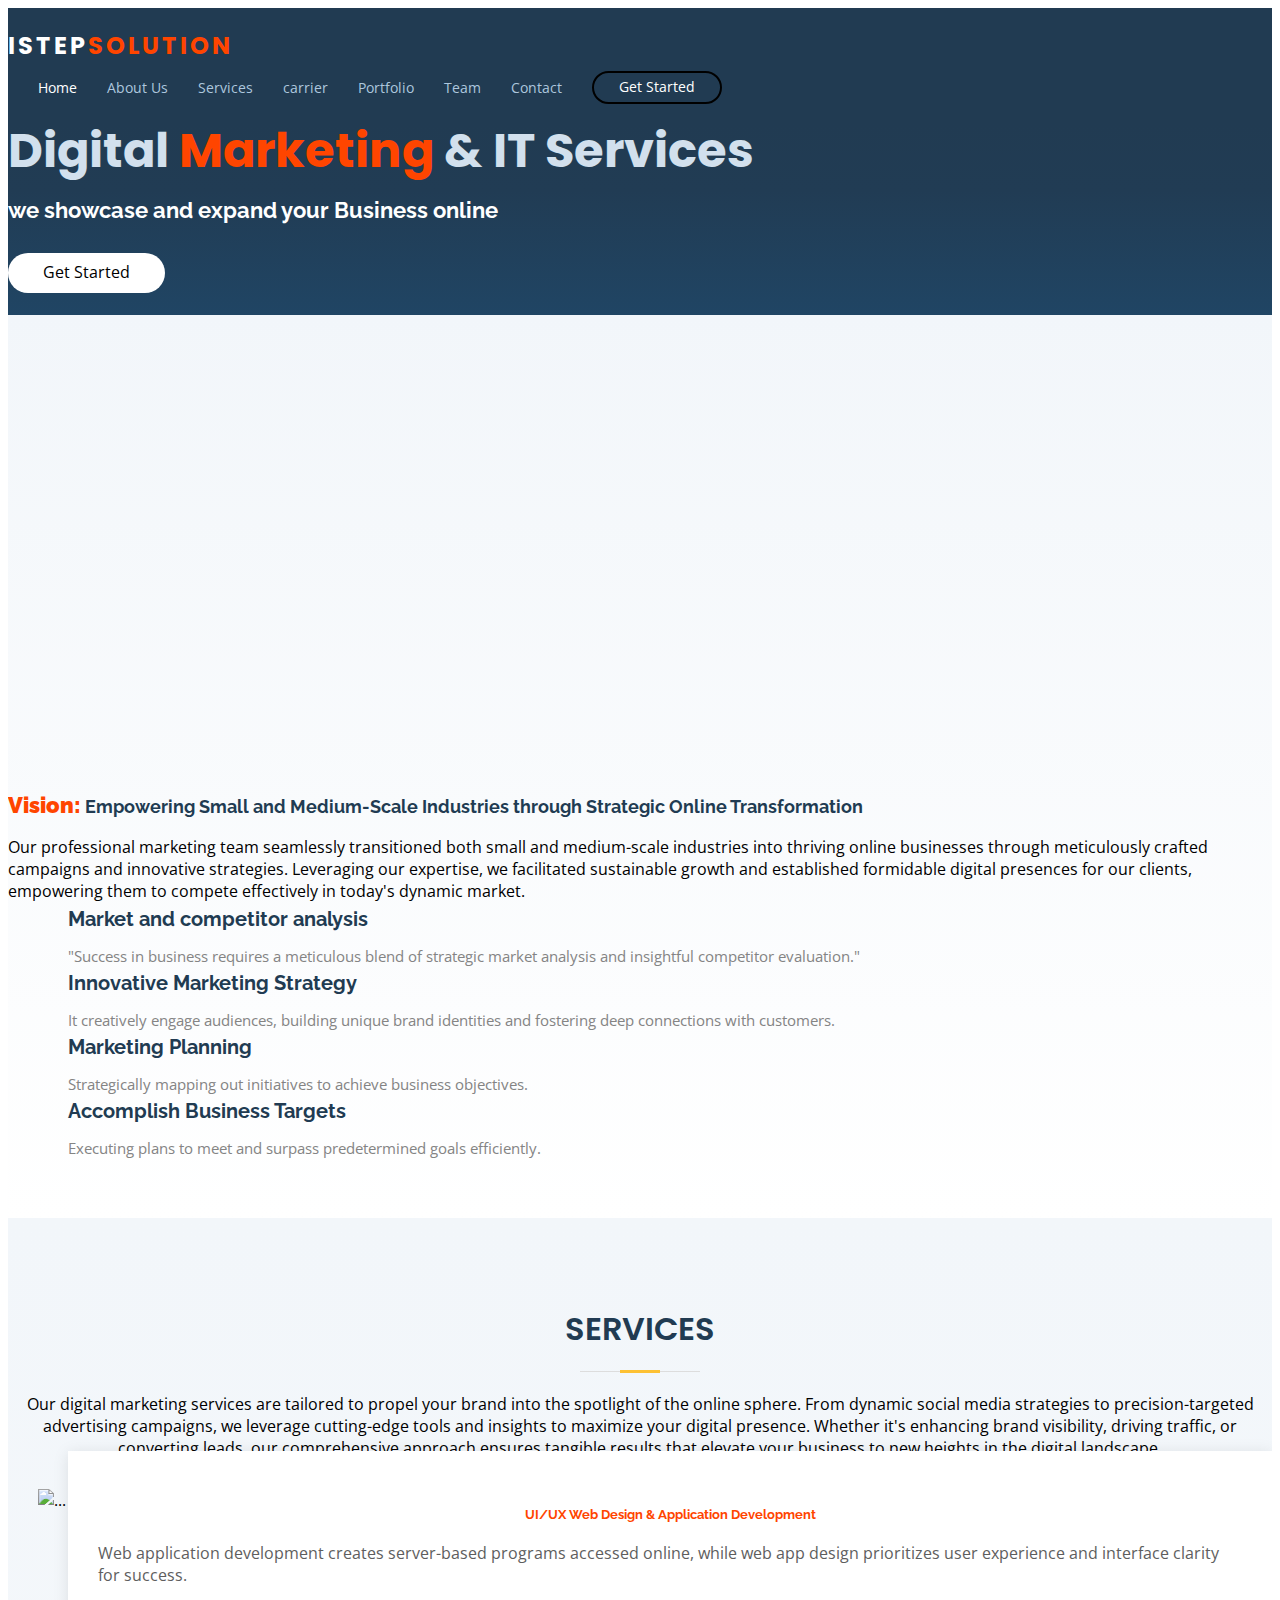
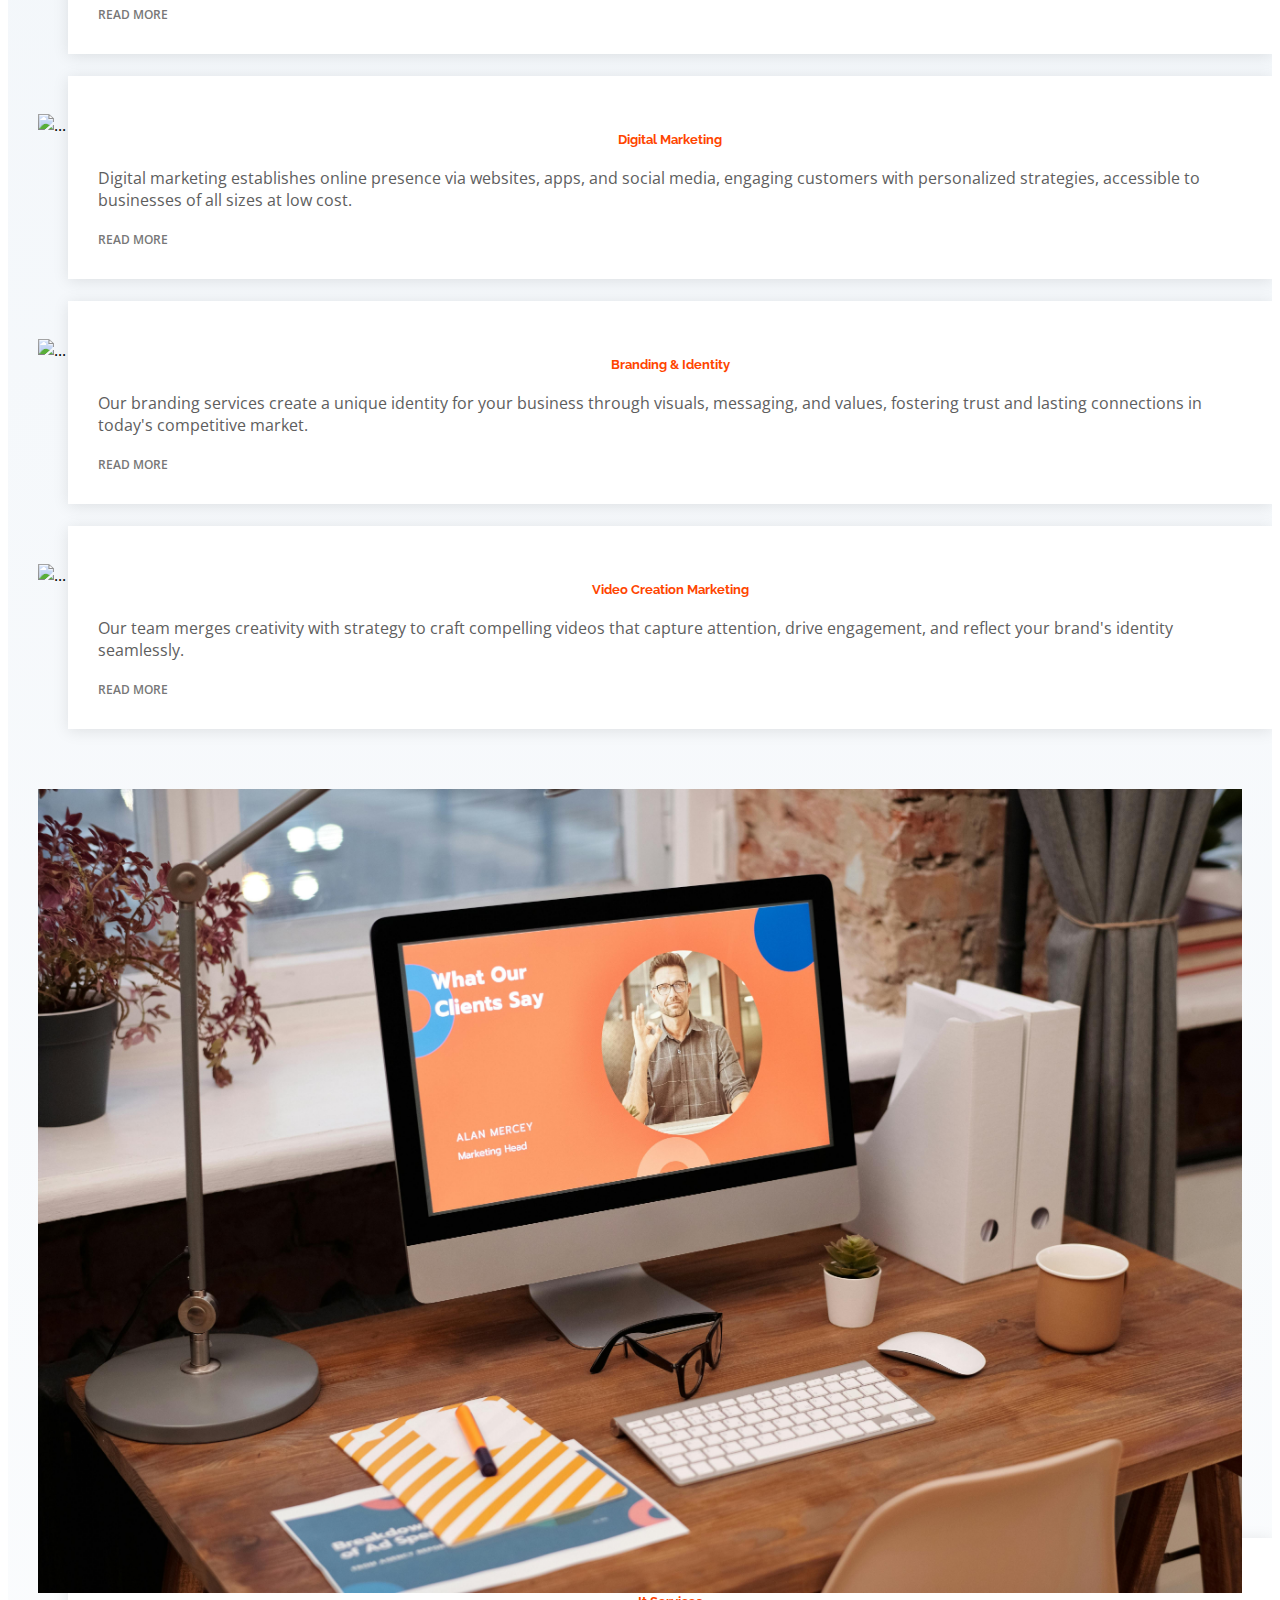
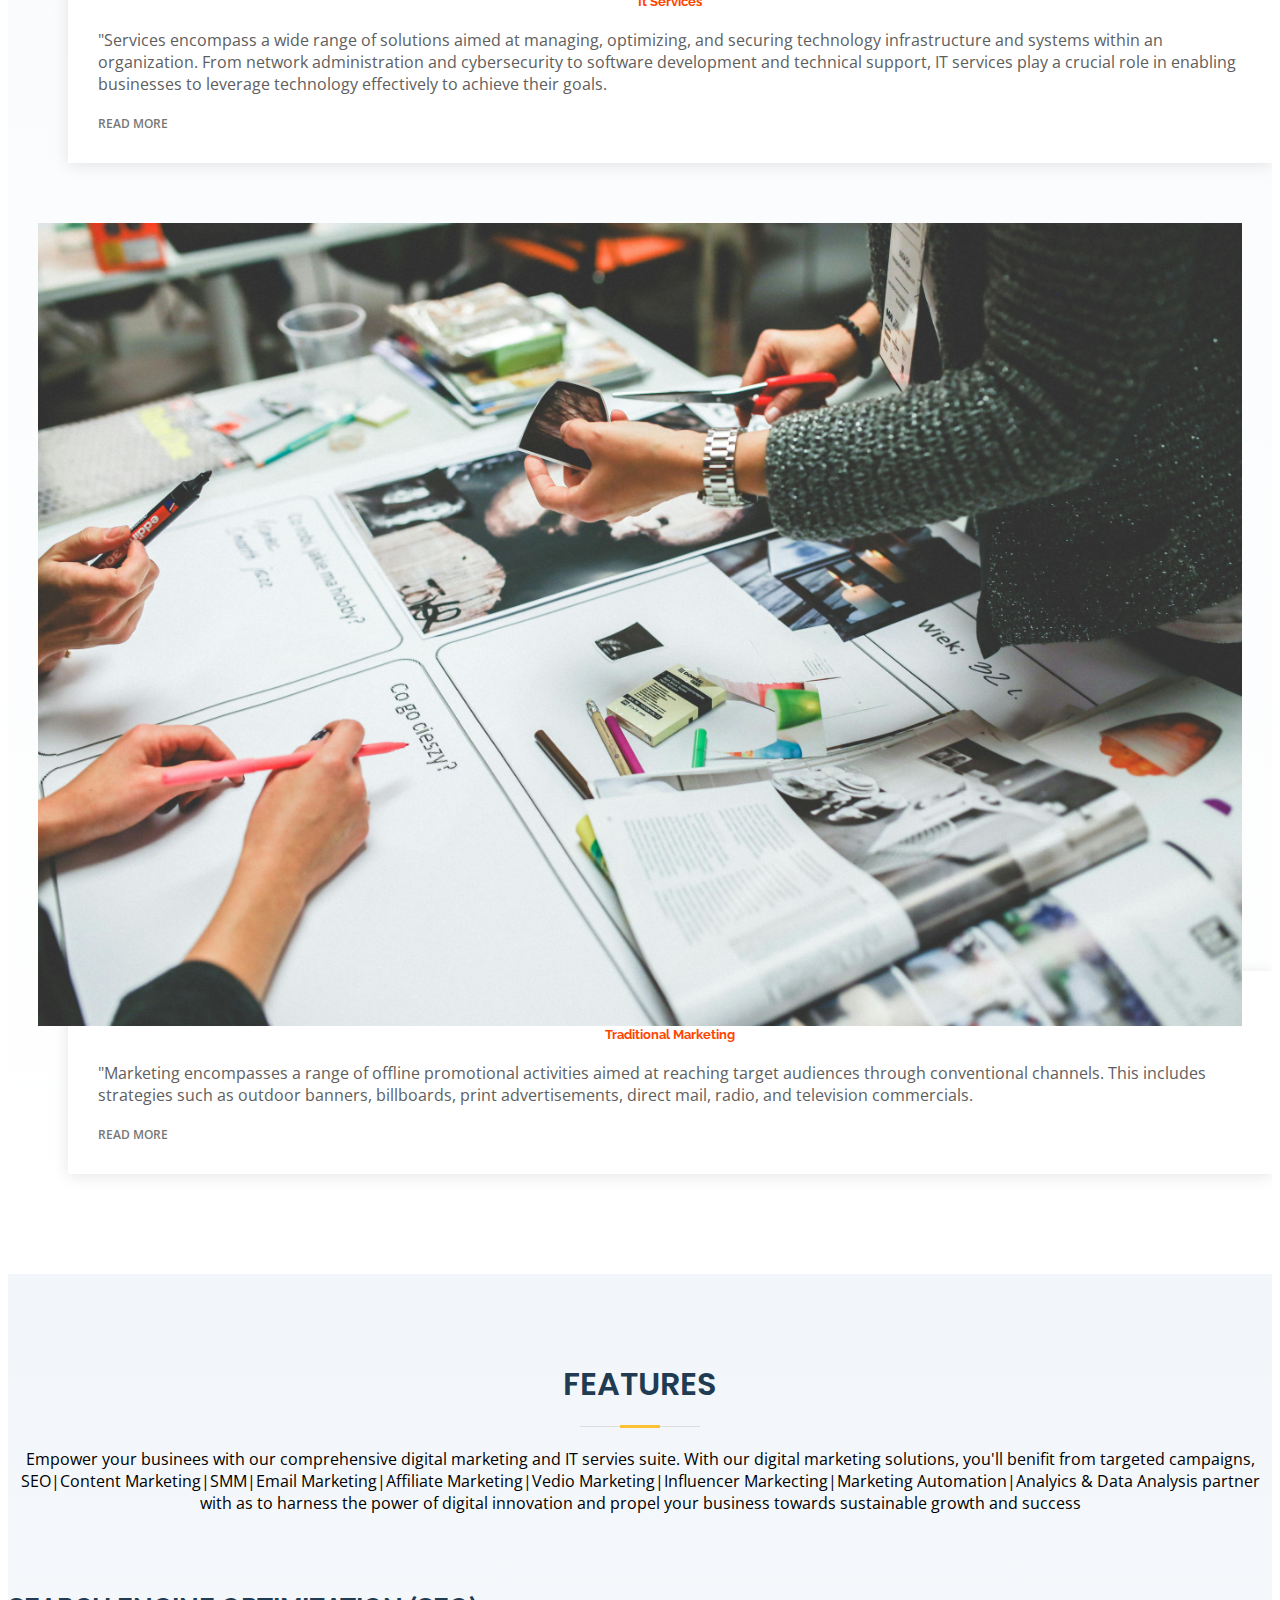
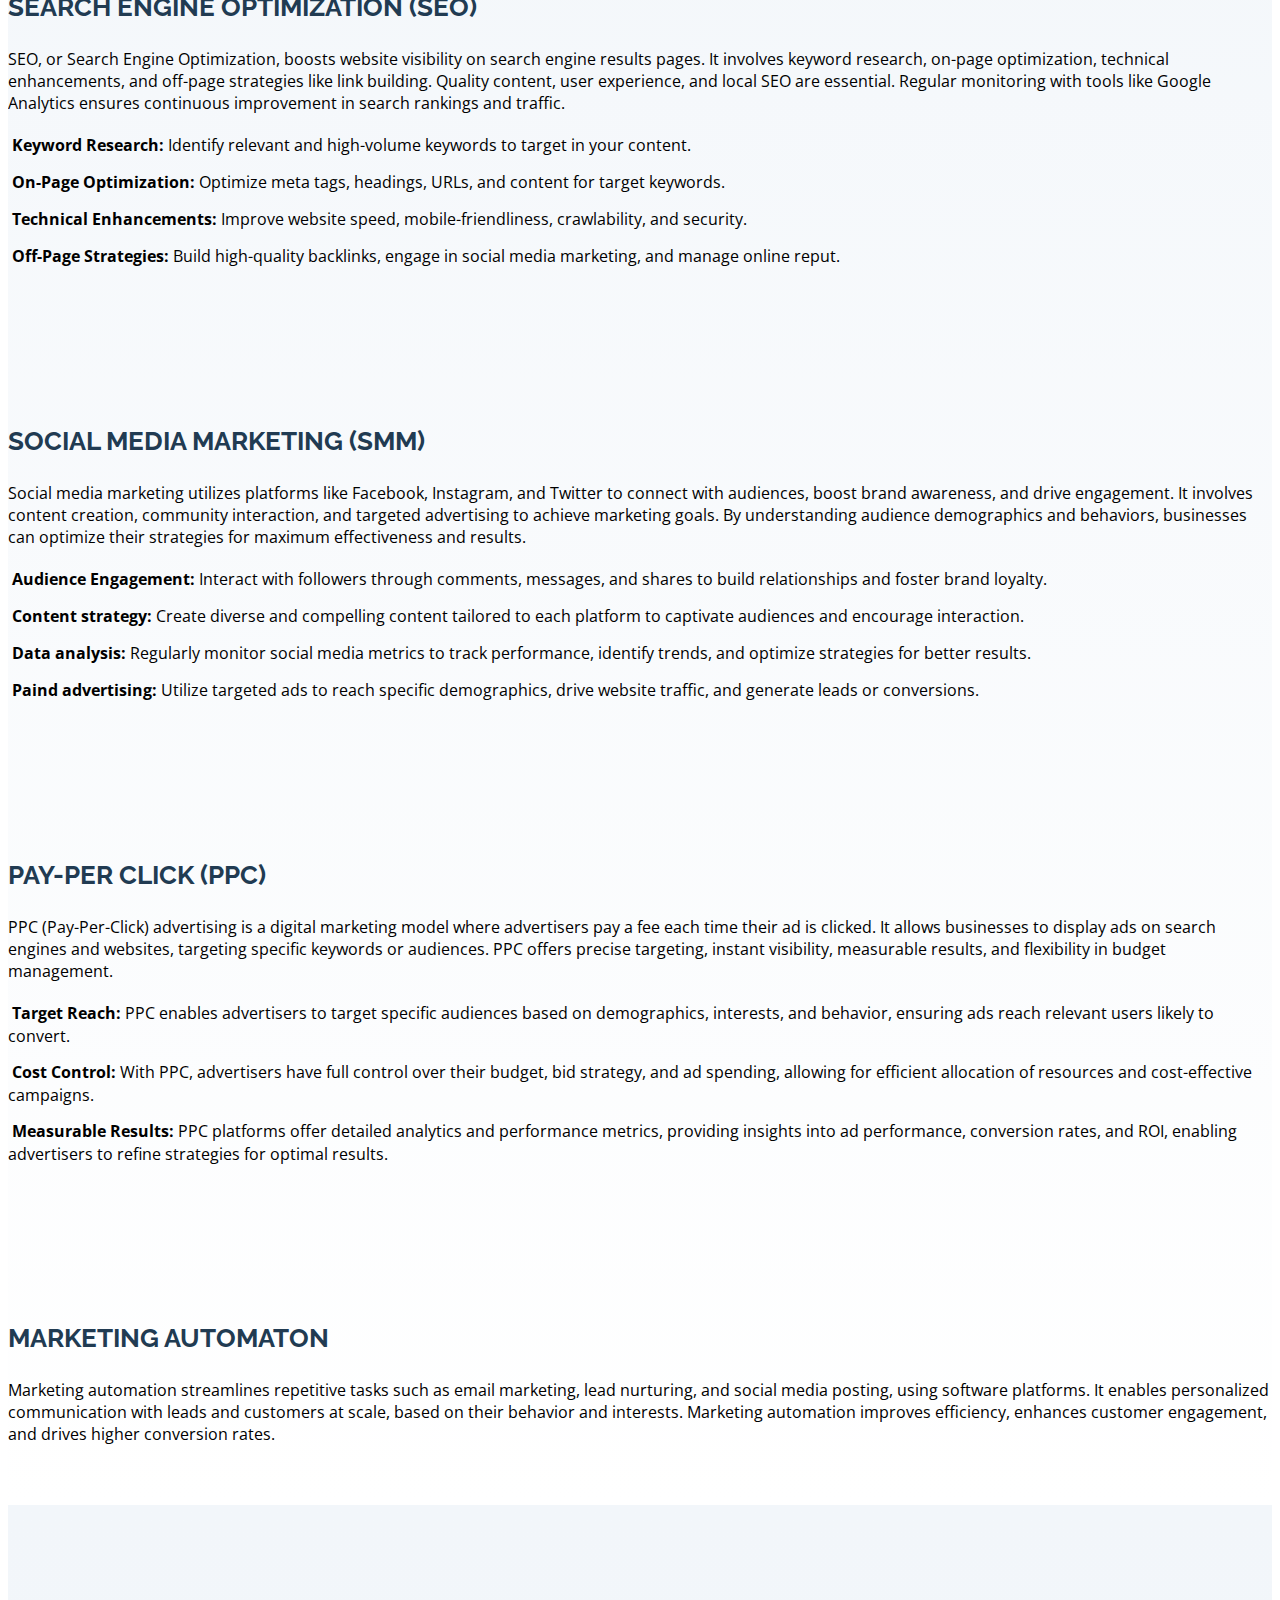
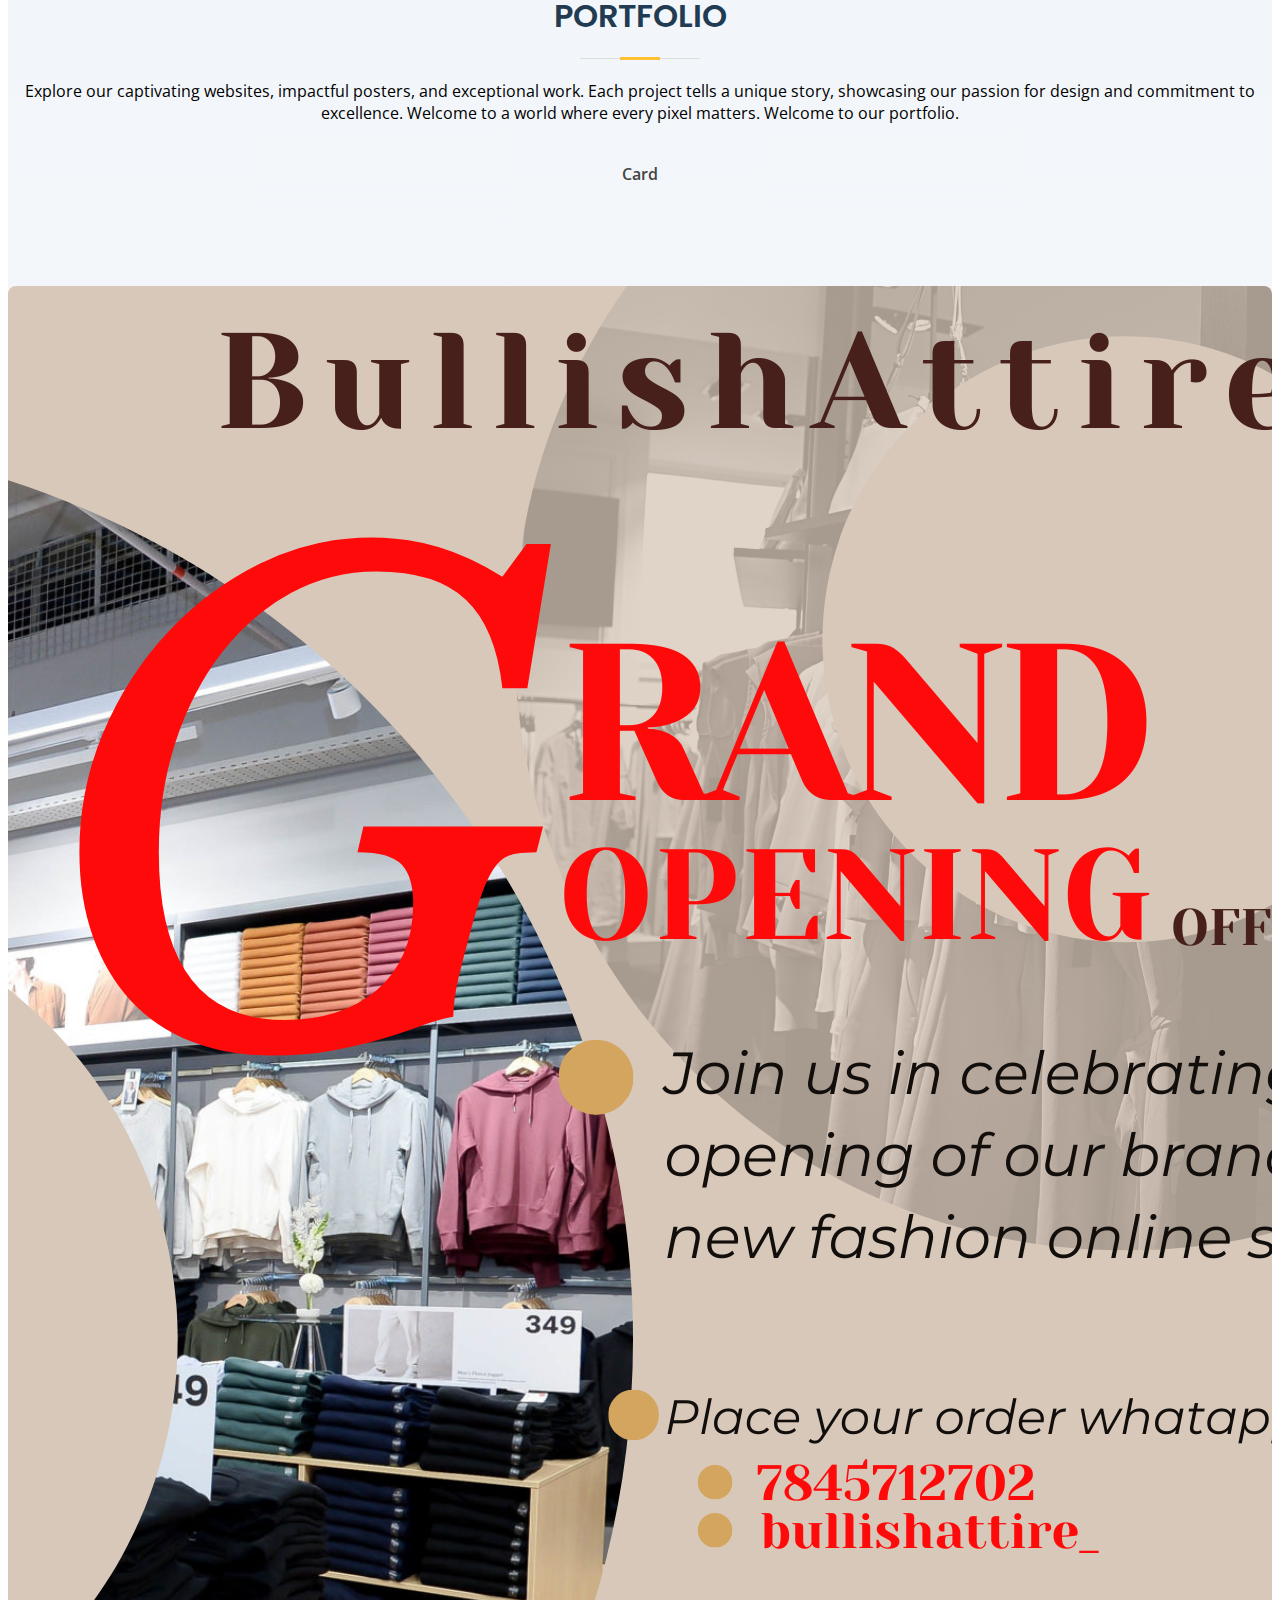
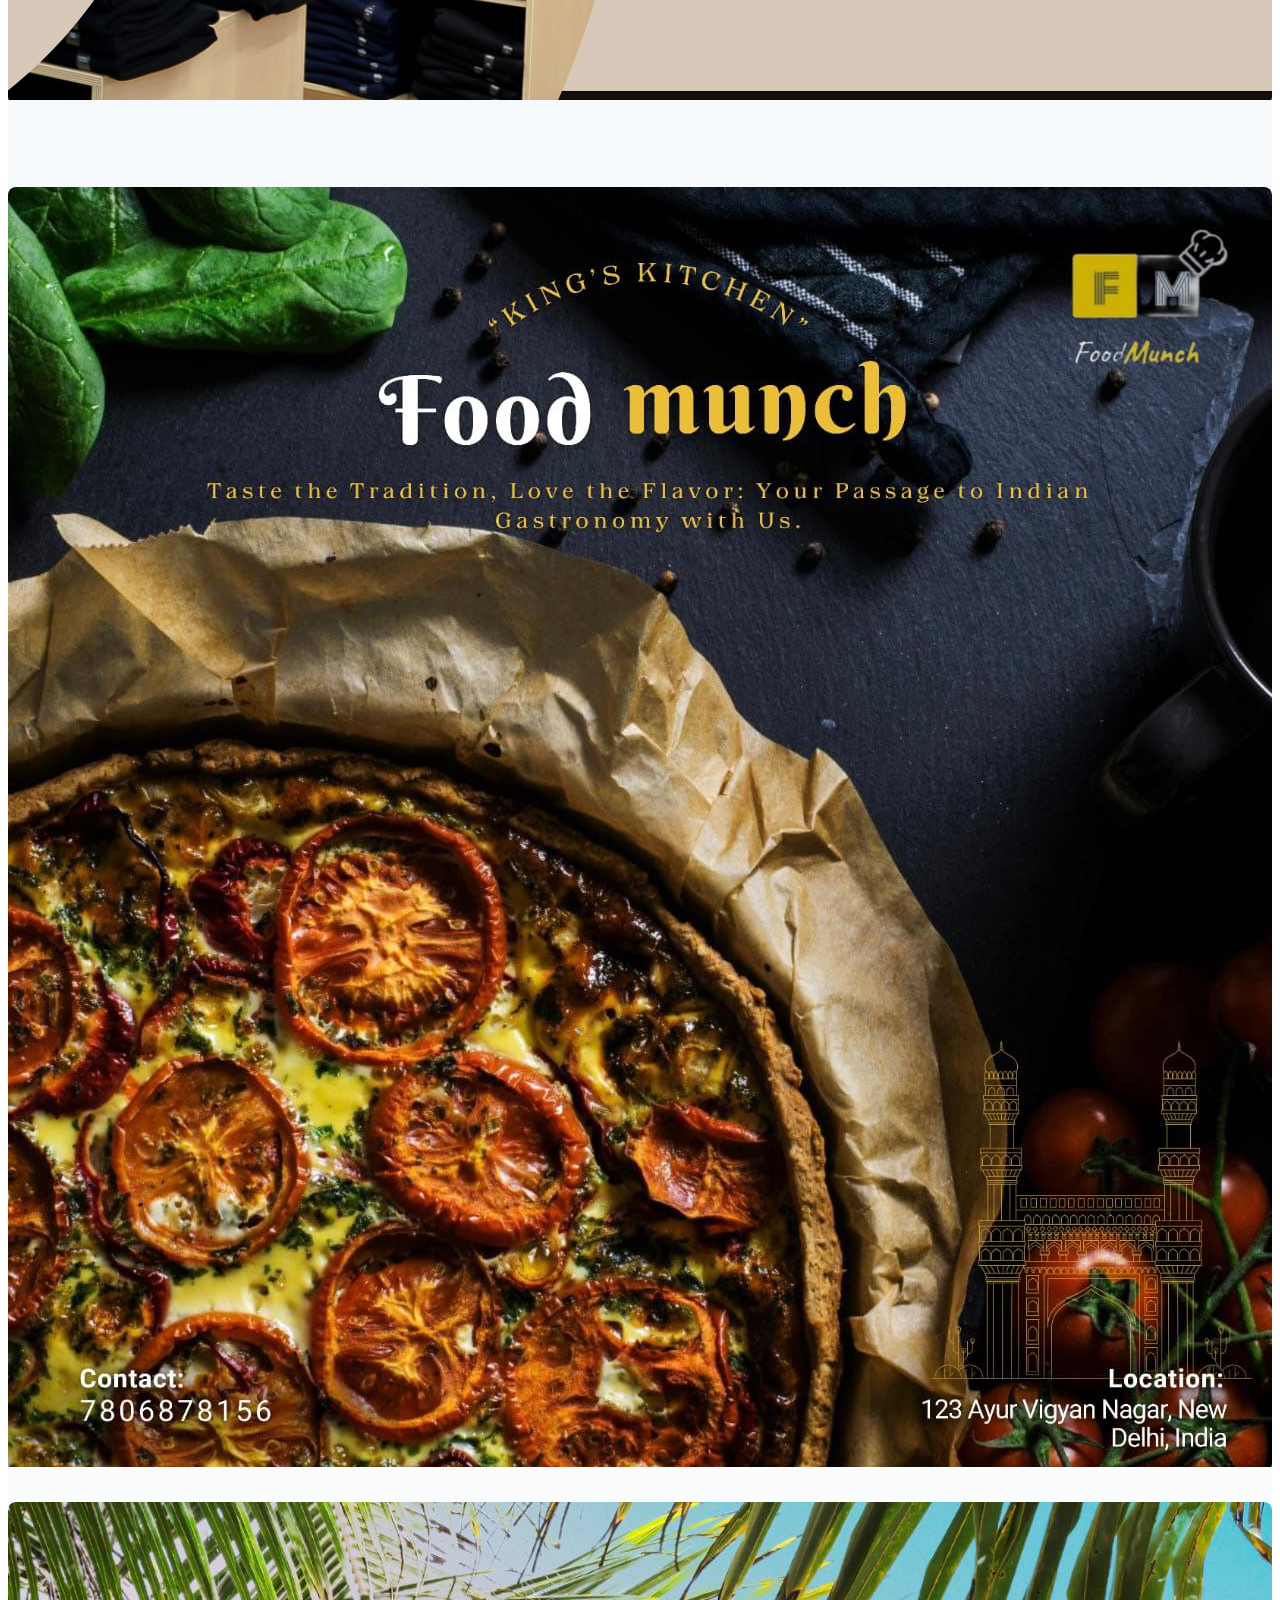
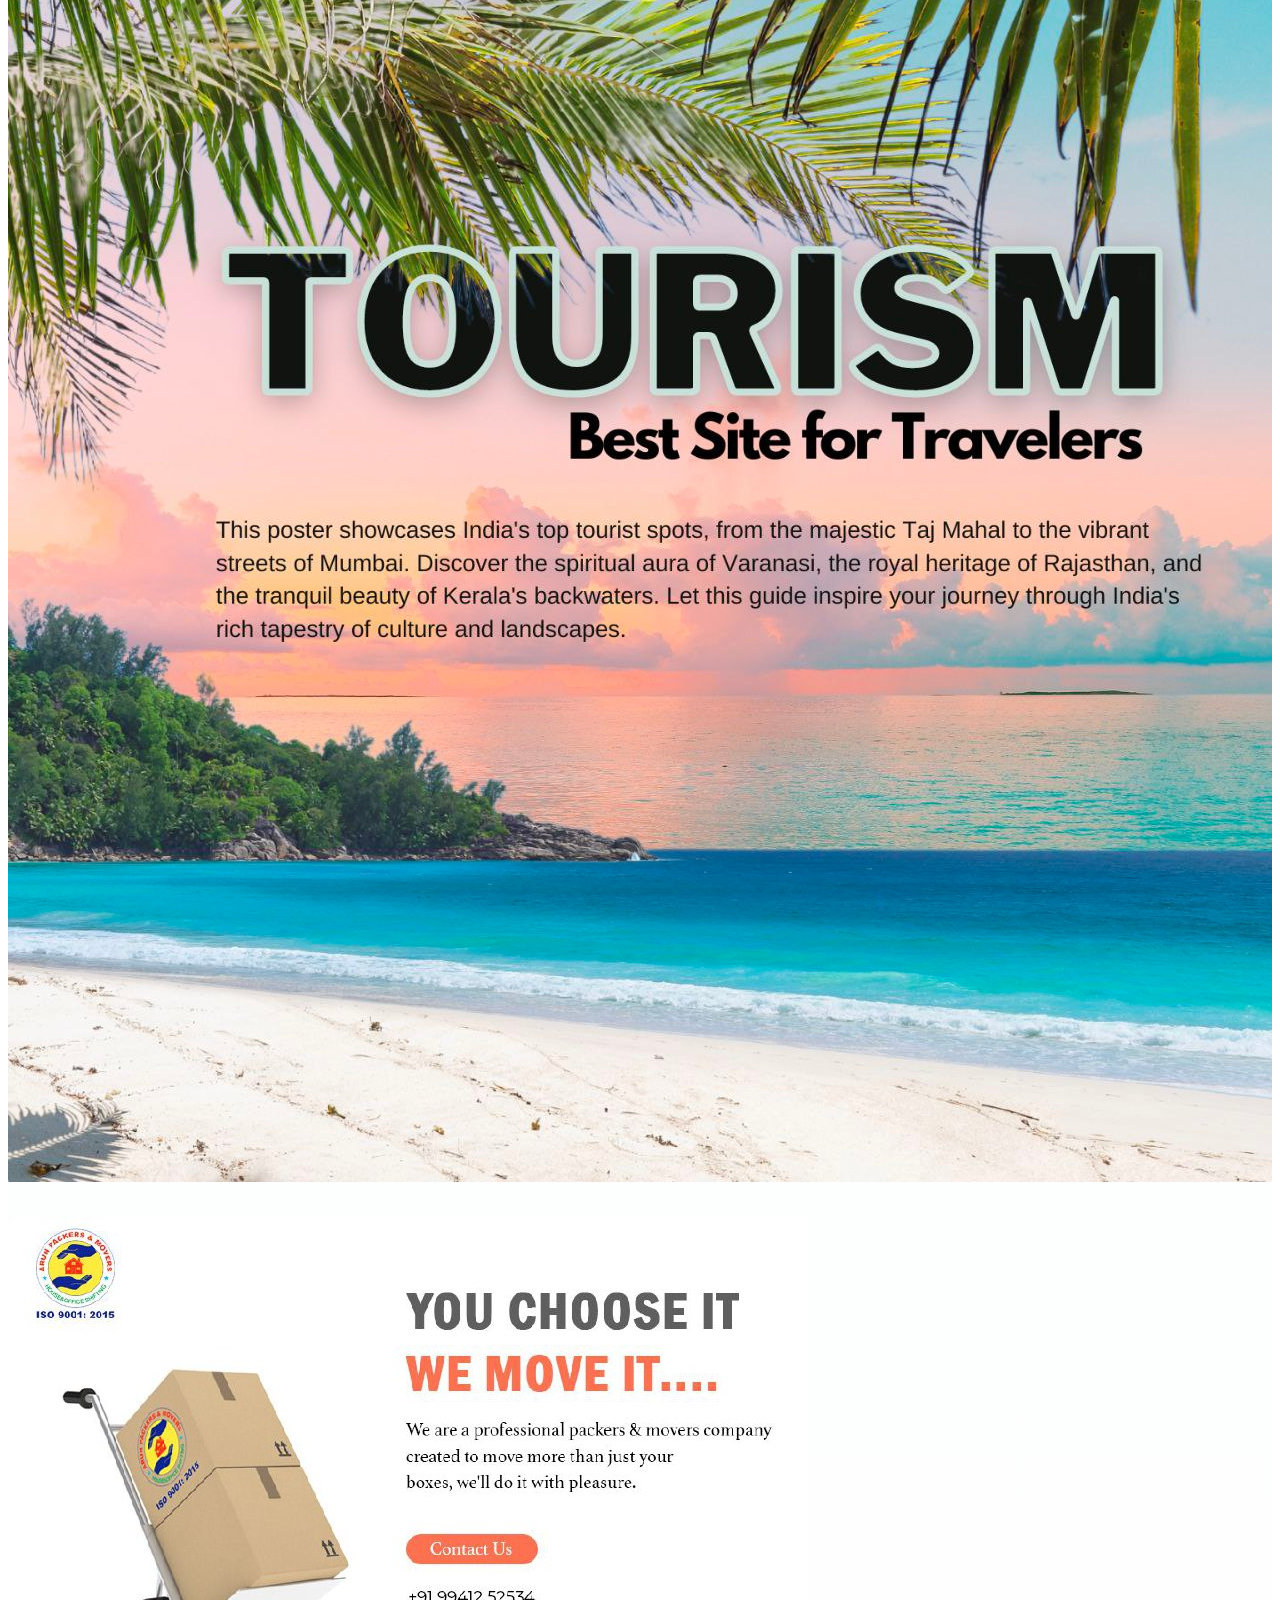
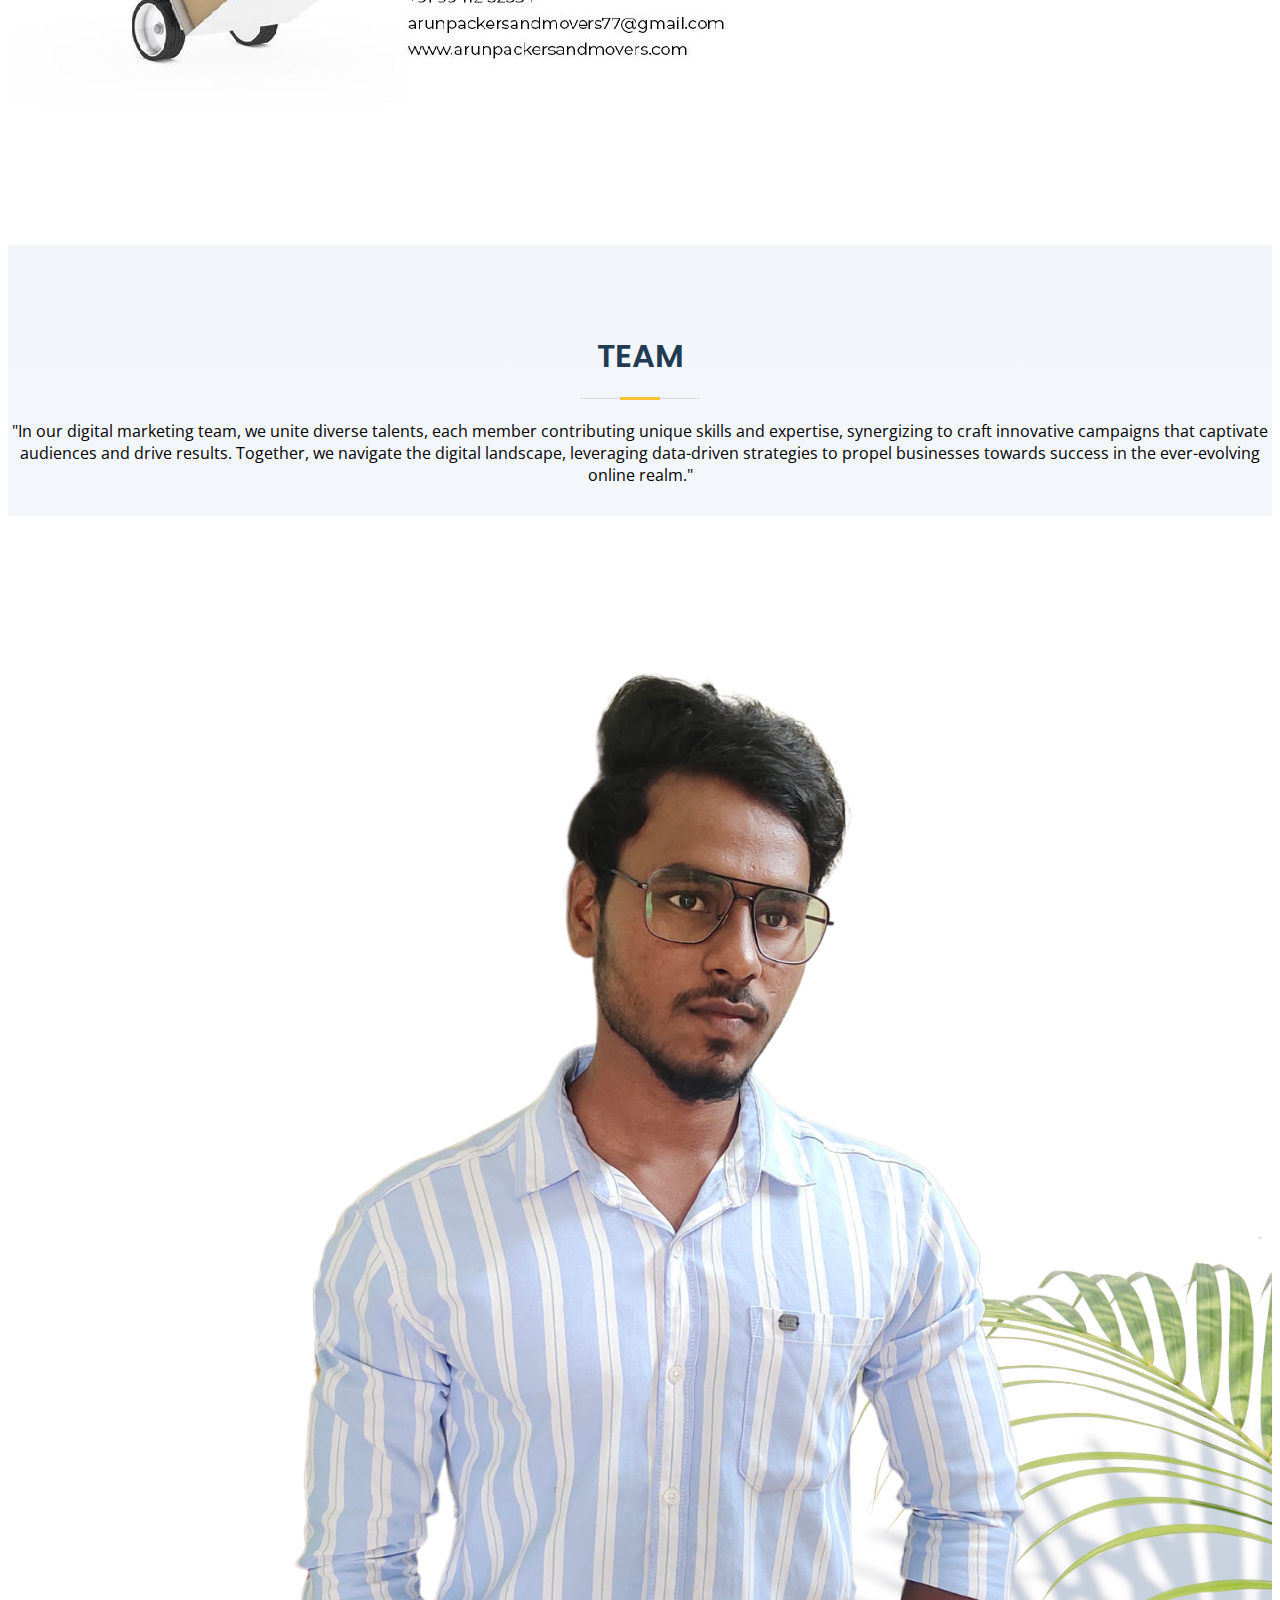
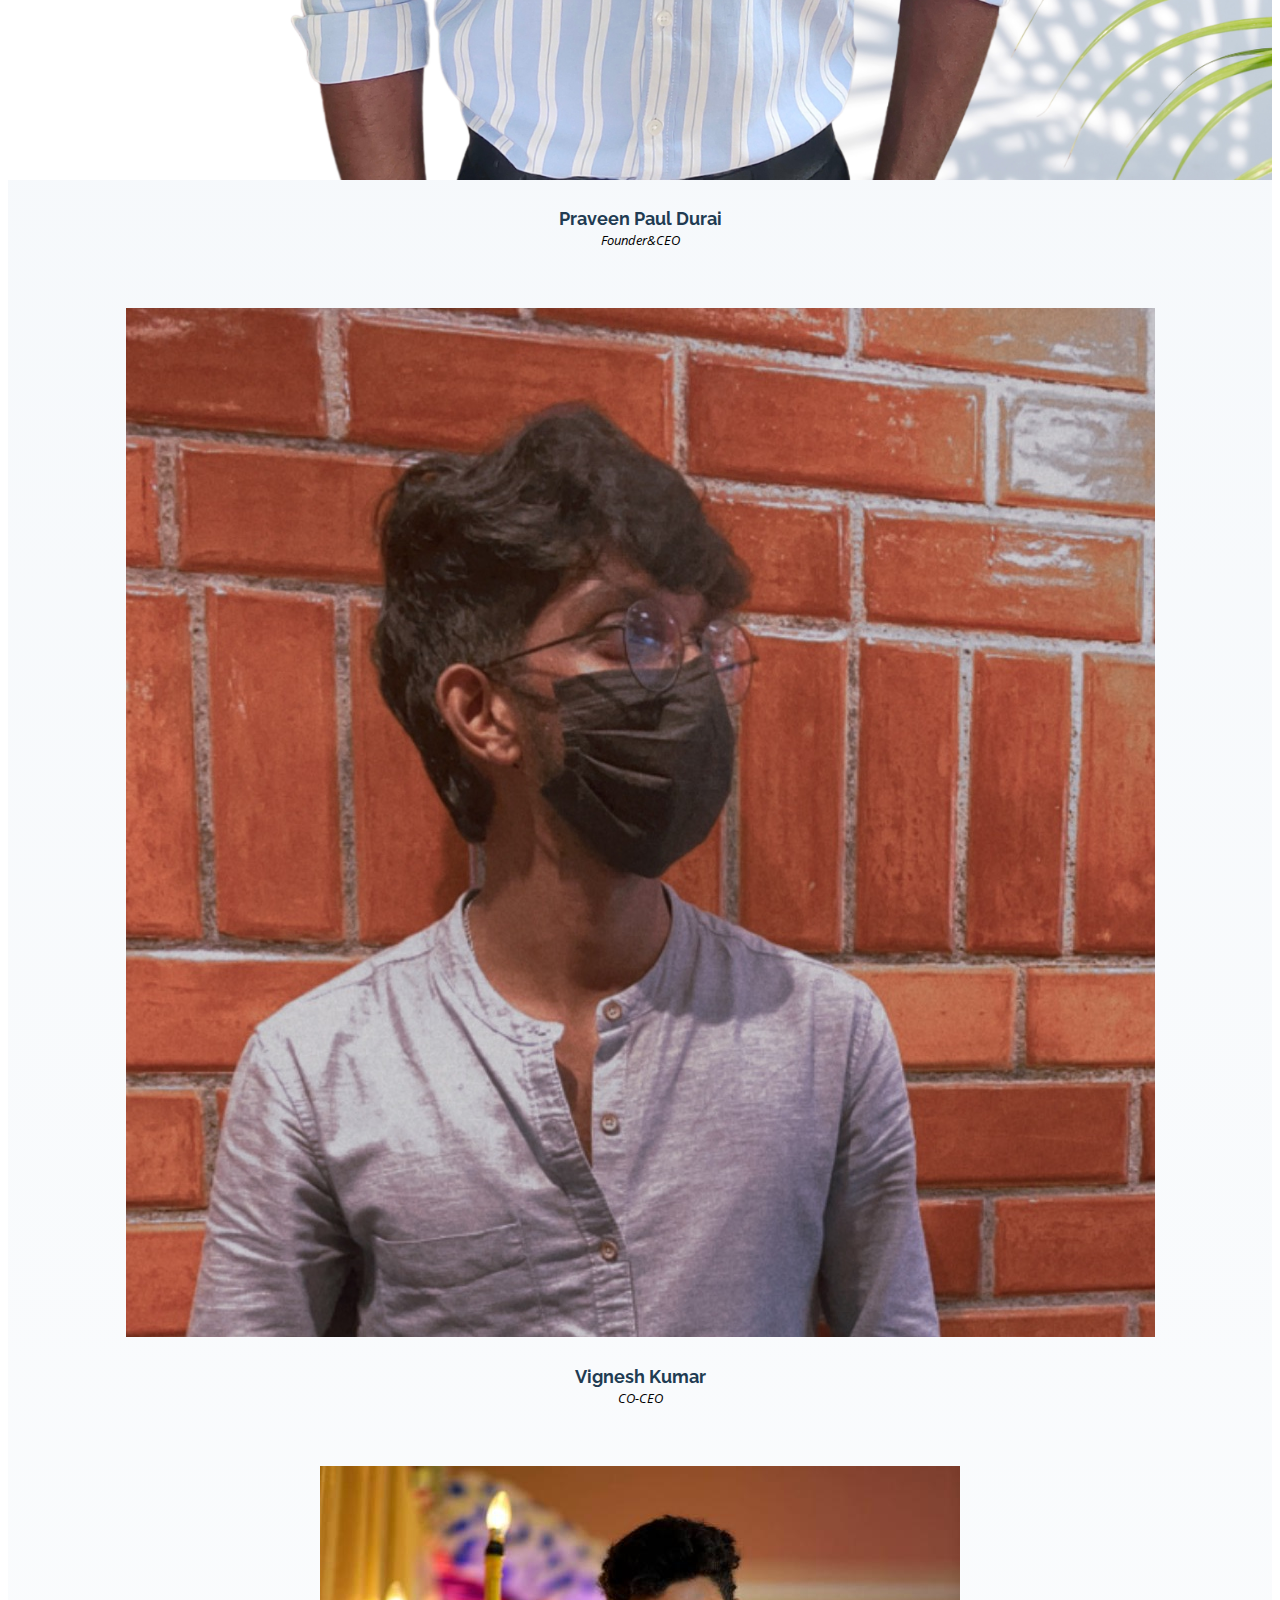
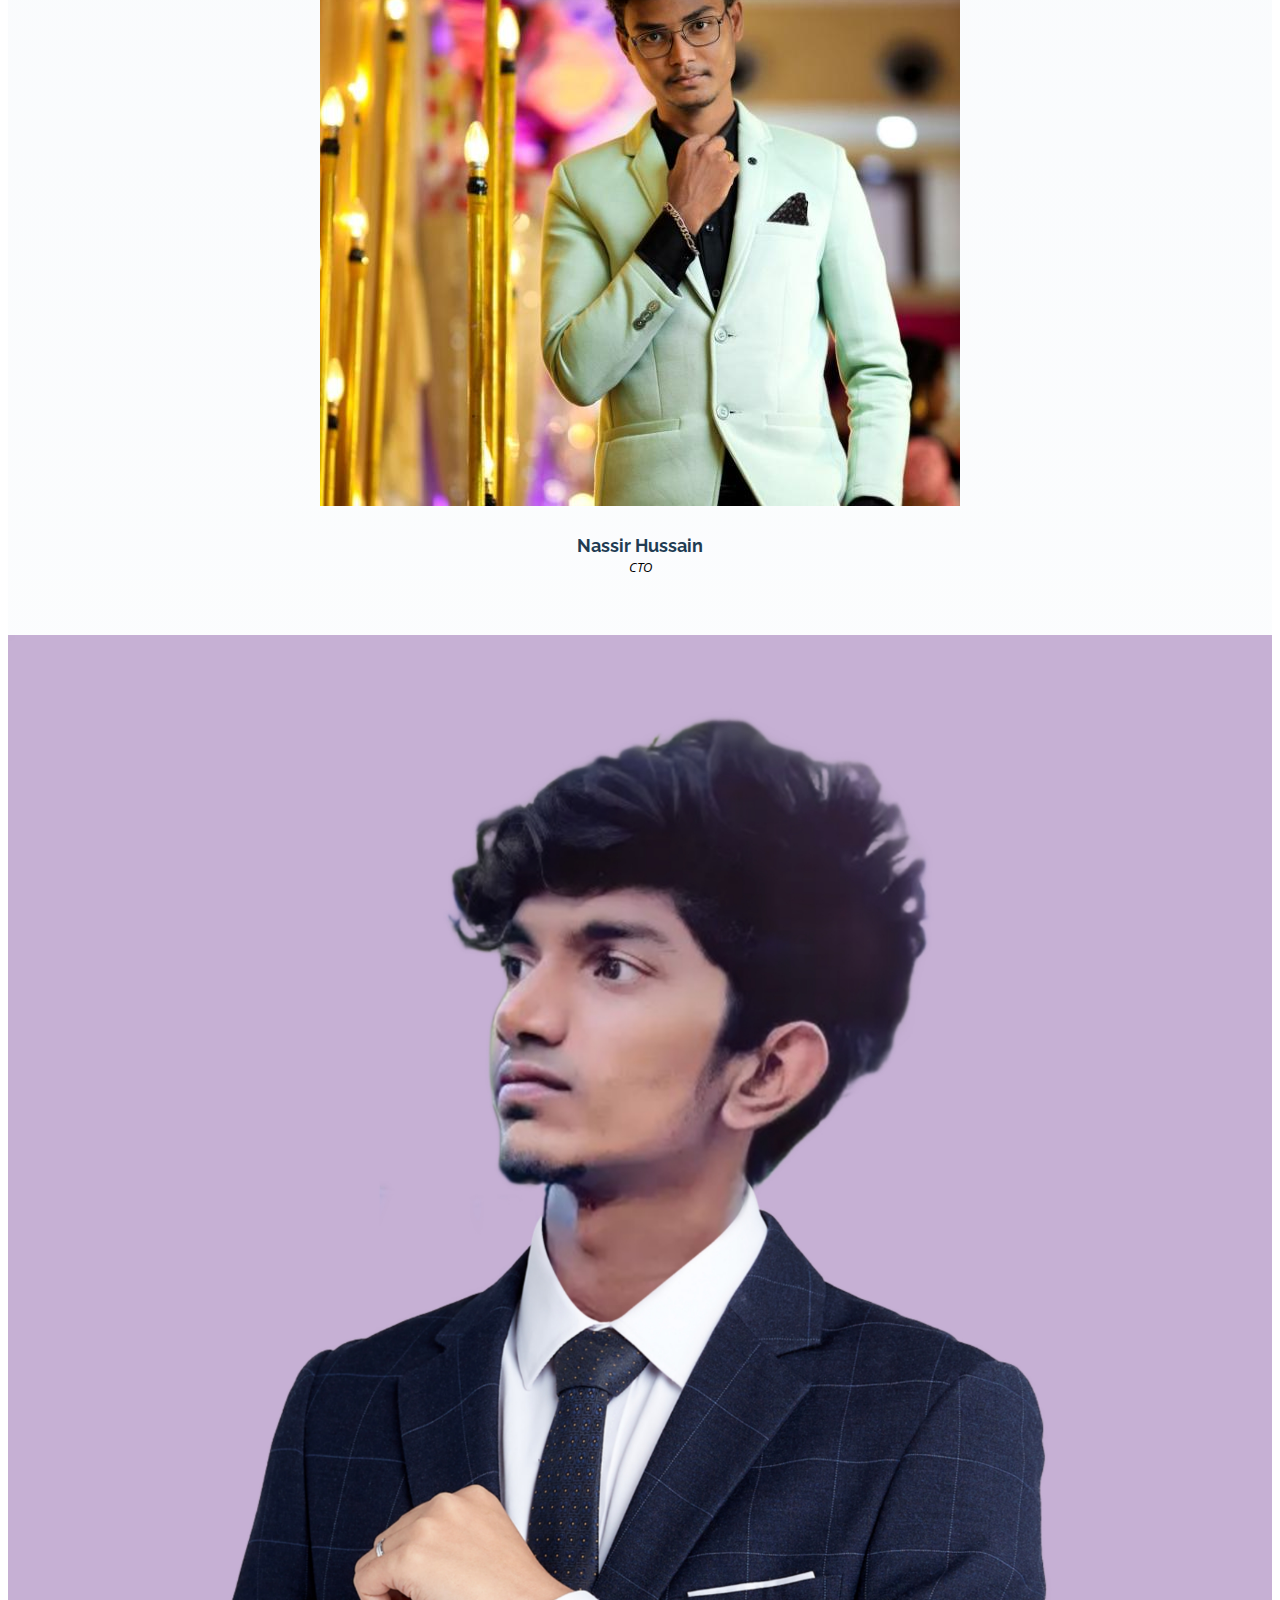
==== commit 2a3737d2: "Add files via upload" ====
--- a/index.html
+++ b/index.html
@@ -10,8 +10,8 @@
   <meta content="" name="keywords">
 
   <!-- Favicons -->
-  <link href="img/favicon.png" rel="icon">
-  <link href="img/apple-touch-icon.png" rel="apple-touch-icon">
+  <!-- <link href="img/favicon.png" rel="icon"> -->
+  <!-- <link href="img/apple-touch-icon.png" rel="apple-touch-icon"> -->
 
   <!-- Google Fonts -->
   <link href="https://fonts.googleapis.com/css?family=Open+Sans:300,300i,400,400i,600,600i,700,700i|Raleway:300,300i,400,400i,500,500i,600,600i,700,700i|Poppins:300,300i,400,400i,500,500i,600,600i,700,700i" rel="stylesheet">
@@ -36,7 +36,7 @@
     <div class="container d-flex align-items-center justify-content-between">
 
       <div class="logo">
-        <h1><a href="index.html">Bullish <br> Marketer</a></h1>
+        <h1><a href="index.html">istep<span style="color: orangered;">solution</span></a></h1>
         <!-- Uncomment below if you prefer to use an image logo -->
         <!-- <a href="index.html"><img src="assets/img/logo.png" alt="" class="img-fluid"></a> -->
       </div>
@@ -197,7 +197,7 @@
               <div class="card-body">
                 <h5 class="card-title"><a href="" style="color: orangered;">Digital Marketing</a></h5>
                 <p class="card-text">Digital marketing establishes online presence via websites, apps, and social media, engaging customers with personalized strategies, accessible to businesses of all sizes at low cost.</p>
-                <div class="read-more"><a href="#"><i class="bi bi-arrow-right"></i> Read More</a></div>
+                <div class="read-more"><a href="ux2.html"><i class="bi bi-arrow-right"></i> Read More</a></div>
               </div>
             </div>
 
@@ -210,7 +210,7 @@
               <div class="card-body">
                 <h5 class="card-title"><a href="" style="color: orangered;">Branding &AMP; Identity</a></h5>
                 <p class="card-text">Our branding services create a unique identity for your business through visuals, messaging, and values, fostering trust and lasting connections in today's competitive market.</p>
-                <div class="read-more"><a href="#"><i class="bi bi-arrow-right"></i> Read More</a></div>
+                <div class="read-more"><a href="ux3.html"><i class="bi bi-arrow-right"></i> Read More</a></div>
               </div>
             </div>
           </div>
@@ -222,31 +222,31 @@
               <div class="card-body">
                 <h5 class="card-title"><a href="" style="color: orangered;">Video Creation Marketing</a></h5>
                 <p class="card-text">Our team merges creativity with strategy to craft compelling videos that capture attention, drive engagement, and reflect your brand's identity seamlessly.</p>
-                <div class="read-more"><a href="#"><i class="bi bi-arrow-right"></i> Read More</a></div>
+                <div class="read-more"><a href="ux4.html"><i class="bi bi-arrow-right"></i> Read More</a></div>
               </div>
             </div>
           </div>
           <div class="col-md-6 d-flex" data-aos="fade-right">
             <div class="card">
               <div class="card-img">
-                <img src="img/pexels-eva-bronzini-7661590.jpg" alt="...">
+                <img src="img/It services.jpg" alt="...">
               </div>
               <div class="card-body">
                 <h5 class="card-title"><a href="" style="color: orangered;">It Services</a></h5>
                 <p class="card-text">"Services encompass a wide range of solutions aimed at managing, optimizing, and securing technology infrastructure and systems within an organization. From network administration and cybersecurity to software development and technical support, IT services play a crucial role in enabling businesses to leverage technology effectively to achieve their goals.</p>
-                <div class="read-more"><a href="#"><i class="bi bi-arrow-right"></i> Read More</a></div>
+                <div class="read-more"><a href="ux5.html"><i class="bi bi-arrow-right"></i> Read More</a></div>
               </div>
             </div>
           </div>
           <div class="col-md-6 d-flex" data-aos="fade-left">
             <div class="card">
               <div class="card-img">
-                <img src="img/services-4.jpg" alt="...">
+                <img src="img/traditional marketing.jpg" alt="...">
               </div>
               <div class="card-body">
                 <h5 class="card-title"><a href="" style="color: orangered;">Traditional Marketing</a></h5>
                 <p class="card-text">"Marketing encompasses a range of offline promotional activities aimed at reaching target audiences through conventional channels. This includes strategies such as outdoor banners, billboards, print advertisements, direct mail, radio, and television commercials.</p>
-                <div class="read-more"><a href="#"><i class="bi bi-arrow-right"></i> Read More</a></div>
+                <div class="read-more"><a href="ux6.html"><i class="bi bi-arrow-right"></i> Read More</a></div>
               </div>
             </div>
           </div>
@@ -332,158 +332,97 @@
       </div>
     </section><!-- End Features Section -->
 
-    <!-- ======= Portfolio Section ======= -->
-    <section id="portfolio" class="portfolio section-bg">
-      <div class="container">
-
-        <div class="section-title">
-          <h2 data-aos="fade-in">Portfolio</h2>
-          <p data-aos="fade-in">Our company's portfolio is a testament to our expertise, showcasing a curated collection of projects and achievements that reflect our capabilities and commitment to excellence. It serves as a compelling testament to our past successes and future potential.</p>
-        </div>
-
-        <div class="row">
-          <div class="col-lg-12">
-            <ul id="portfolio-flters">
-              <!-- <li data-filter="*" class="filter-active">All</li> -->
-              <!-- <li data-filter=".filter-app">App</li> -->
-              <li data-filter=".filter-card">Card</li>
-              <li data-filter=".filter-web">Web</li>
-            </ul>
-          </div>
-        </div>
-
-        <div class="row portfolio-container" data-aos="fade-up">
-
-          <!-- <div class="col-lg-4 col-md-6 portfolio-item filter-app">
-            <div class="portfolio-wrap">
-              <img src="img/portfolio/portfolio-1.jpg" class="img-fluid" alt="">
-              <div class="portfolio-links">
-                <a href="img/portfolio/portfolio-1.jpg" data-gallery="portfolioGallery" class="portfolio-lightbox" title="App 1"><i class="bi bi-plus"></i></a>
-                <a href="portfolio-details.html" title="More Details"><i class="bi bi-link"></i></a>
-              </div>
-              <div class="portfolio-info">
-                <h4>App 1</h4>
-                <p>App</p>
-              </div>
-            </div>
-          </div> -->
-
-          <div class="col-lg-4 col-md-6 portfolio-item filter-web">
-            <div class="portfolio-wrap">
-              <img src="img/portfolio/portfolio-2.jpg" class="img-fluid" alt="">
-              <div class="portfolio-links">
-                <a href="img/portfolio/portfolio-2.jpg" data-gallery="portfolioGallery" class="portfolio-lightbox" title="Web 3"><i class="bi bi-plus"></i></a>
-                <a href="portfolio-details.html" title="More Details"><i class="bi bi-link"></i></a>
-              </div>
-              <div class="portfolio-info">
-                <h4>Web 3</h4>
-                <p>Web</p>
-              </div>
-            </div>
-          </div>
-
-          <!-- <div class="col-lg-4 col-md-6 portfolio-item filter-app">
-            <div class="portfolio-wrap">
-              <img src="img/portfolio/portfolio-3.jpg" class="img-fluid" alt="">
-              <div class="portfolio-links">
-                <a href="img/portfolio/portfolio-3.jpg" data-gallery="portfolioGallery" class="portfolio-lightbox" title="App 2"><i class="bi bi-plus"></i></a>
-                <a href="portfolio-details.html" title="More Details"><i class="bi bi-link"></i></a>
-              </div>
-              <div class="portfolio-info">
-                <h4>App 2</h4>
-                <p>App</p>
-              </div>
-            </div>
-          </div> -->
-
-          <div class="col-lg-4 col-md-6 portfolio-item filter-card">
-            <div class="portfolio-wrap">
-              <img src="img/portfolio/portfolio-4.jpg" class="img-fluid" alt="">
-              <div class="portfolio-links">
-                <a href="img/portfolio/portfolio-4.jpg" data-gallery="portfolioGallery" class="portfolio-lightbox" title="Card 2"><i class="bi bi-plus"></i></a>
-                <a href="portfolio-details.html" title="More Details"><i class="bi bi-link"></i></a>
-              </div>
-              <div class="portfolio-info">
-                <h4>Card 2</h4>
-                <p>Card</p>
-              </div>
-            </div>
-          </div>
-
-          <div class="col-lg-4 col-md-6 portfolio-item filter-web">
-            <div class="portfolio-wrap">
-              <img src="img/portfolio/portfolio-5.jpg" class="img-fluid" alt="">
-              <div class="portfolio-links">
-                <a href="img/portfolio/portfolio-5.jpg" data-gallery="portfolioGallery" class="portfolio-lightbox" title="Web 2"><i class="bi bi-plus"></i></a>
-                <a href="portfolio-details.html" title="More Details"><i class="bi bi-link"></i></a>
-              </div>
-              <div class="portfolio-info">
-                <h4>Web 2</h4>
-                <p>Web</p>
-              </div>
-            </div>
-          </div>
-
-          <!-- <div class="col-lg-4 col-md-6 portfolio-item filter-app">
-            <div class="portfolio-wrap">
-              <img src="img/portfolio/portfolio-6.jpg" class="img-fluid" alt="">
-              <div class="portfolio-links">
-                <a href="img/portfolio/portfolio-6.jpg" data-gallery="portfolioGallery" class="portfolio-lightbox" title="App 3"><i class="bi bi-plus"></i></a>
-                <a href="portfolio-details.html" title="More Details"><i class="bi bi-link"></i></a>
-              </div>
-              <div class="portfolio-info">
-                <h4>App 3</h4>
-                <p>App</p>
-              </div>
-            </div>
-          </div> -->
-
-          <div class="col-lg-4 col-md-6 portfolio-item filter-card">
-            <div class="portfolio-wrap">
-              <img src="img/portfolio/portfolio-7.jpg" class="img-fluid" alt="">
-              <div class="portfolio-links">
-                <a href="img/portfolio/portfolio-7.jpg" data-gallery="portfolioGallery" class="portfolio-lightbox" title="Card 1"><i class="bi bi-plus"></i></a>
-                <a href="portfolio-details.html" title="More Details"><i class="bi bi-link"></i></a>
-              </div>
-              <div class="portfolio-info">
-                <h4>Card 1</h4>
-                <p>Card</p>
-              </div>
-            </div>
-          </div>
-
-          <div class="col-lg-4 col-md-6 portfolio-item filter-card">
-            <div class="portfolio-wrap">
-              <img src="img/portfolio/portfolio-8.jpg" class="img-fluid" alt="">
-              <div class="portfolio-links">
-                <a href="img/portfolio/portfolio-8.jpg" data-gallery="portfolioGallery" class="portfolio-lightbox" title="Card 3"><i class="bi bi-plus"></i></a>
-                <a href="portfolio-details.html" title="More Details"><i class="bi bi-link"></i></a>
-              </div>
-              <div class="portfolio-info">
-                <h4>Card 3</h4>
-                <p>Card</p>
-              </div>
-            </div>
-          </div>
-
-          <div class="col-lg-4 col-md-6 portfolio-item filter-web">
-            <div class="portfolio-wrap">
-              <img src="img/portfolio/portfolio-9.jpg" class="img-fluid" alt="">
-              <div class="portfolio-links">
-                <a href="img/portfolio/portfolio-9.jpg" data-gallery="portfolioGallery" class="portfolio-lightbox" title="Web 3"><i class="bi bi-plus"></i></a>
-                <a href="portfolio-details.html" title="More Details"><i class="bi bi-link"></i></a>
-              </div>
-              <div class="portfolio-info">
-                <h4>Web 3</h4>
-                <p>Web</p>
-              </div>
-            </div>
-          </div>
-
-        </div>
-
-      </div>
-    </section><!-- End Portfolio Section -->
+        <!-- ======= Portfolio Section ======= -->
+        <section id="portfolio" class="portfolio section-bg">
+          <div class="container">
+    
+            <div class="section-title">
+              <h2>Portfolio</h2>
+              <p>Explore our captivating websites, impactful posters, and exceptional work. Each project tells a unique story, showcasing our passion for design and commitment to excellence. Welcome to a world where every pixel matters. Welcome to our portfolio.</p>
+            </div>
+    
+            <div class="row" data-aos="fade-up">
+              <div class="col-lg-12 d-flex justify-content-center">
+                <ul id="portfolio-flters">
+                  <!-- <li data-filter="*" class="filter-active">All</li> -->
+                  <!-- <li data-filter=".filter-app">vedio</li> -->
+                  <li data-filter=".filter-card">Card</li>
+                  <!-- <li data-filter=".filter-web">Web</li> -->
+                </ul>
+              </div>
+            </div>
+    
+            <div class="row portfolio-container" data-aos="fade-up" data-aos-delay="100">
+    
+    
+              <div class="col-lg-4 col-md-6 portfolio-item filter-card">
+                <div class="portfolio-wrap">
+                  <img src="img/portfolio/whey.png" class="img-fluid" alt="">
+                  <div class="portfolio-links">
+                    <!-- <a href="assets/img/portfolio/portfolio-4.jpg" data-gallery="portfolioGallery" class="portfolio-lightbox" title="Card 2"><i class="bx bx-plus"></i></a> -->
+                    <a href="portfolio1.html" title="More Details"><i class="bx bx-link"></i></a>
+                  </div>
+                </div>
+              </div>
+    
+             
+    
+    
+              <div class="col-lg-4 col-md-6 portfolio-item filter-card">
+                <div class="portfolio-wrap">
+                  <img src="img/portfolio/bullish.png" class="img-fluid" alt="">
+                  <div class="portfolio-links">
+                    <!-- <a href="assets/img/portfolio/portfolio-7.jpg" data-gallery="portfolioGallery" class="portfolio-lightbox" title="Card 1"><i class="bx bx-plus"></i></a> -->
+                    <a href="portfoli02.html" title="More Details"><i class="bx bx-link"></i></a>
+                  </div>
+                </div>
+              </div>
+    
+              <div class="col-lg-4 col-md-6 portfolio-item filter-card">
+                <div class="portfolio-wrap">
+                  <img src="img/portfolio/car.png" class="img-fluid" alt="">
+                  <div class="portfolio-links">
+                    <!-- <a href="assets/img/portfolio/portfolio-8.jpg" data-gallery="portfolioGallery" class="portfolio-lightbox" title="Card 3"><i class="bx bx-plus"></i></a> -->
+                    <a href="portfolio3.html" title="More Details"><i class="bx bx-link"></i></a>
+                  </div>
+                </div>
+              </div>
+    
+              <div class="col-lg-4 col-md-6 portfolio-item filter-card">
+                <div class="portfolio-wrap">
+                  <img src="img/portfolio/coverfood.jpg" class="img-fluid" alt="">
+                  <div class="portfolio-links">
+                    <!-- <a href="assets/img/portfolio/portfolio-4.jpg" data-gallery="portfolioGallery" class="portfolio-lightbox" title="Card 2"><i class="bx bx-plus"></i></a> -->
+                    <a href="portfolio4.html" title="More Details"><i class="bx bx-link"></i></a>
+                  </div>
+                </div>
+              </div>
+    
+              <div class="col-lg-4 col-md-6 portfolio-item filter-card">
+                <div class="portfolio-wrap">
+                  <img src="img/portfolio/covertourism.jpg" class="img-fluid" alt="">
+                  <div class="portfolio-links">
+                    <!-- <a href="assets/img/portfolio/portfolio-7.jpg" data-gallery="portfolioGallery" class="portfolio-lightbox" title="Card 1"><i class="bx bx-plus"></i></a> -->
+                    <a href="portfolio5.html" title="More Details"><i class="bx bx-link"></i></a>
+                  </div>
+                </div>
+              </div>
+    
+              <div class="col-lg-4 col-md-6 portfolio-item filter-card">
+                <div class="portfolio-wrap">
+                  <img src="img/portfolio/arunpackers.jpg" class="img-fluid" alt="">
+                  <div class="portfolio-links">
+                    <!-- <a href="assets/img/portfolio/portfolio-8.jpg" data-gallery="portfolioGallery" class="portfolio-lightbox" title="Card 3"><i class="bx bx-plus"></i></a> -->
+                    <a href="portfolio6.html" title="More Details"><i class="bx bx-link"></i></a>
+                  </div>
+                </div>
+              </div>
+    
+            </div>
+    
+          </div>
+        </section>
+        <!-- End Portfolio Section -->
 
     <!-- ======= Team Section ======= -->
     <section id="team" class="team section-bg">
@@ -497,40 +436,40 @@
         <div class="row">
           <div class="col-xl-3 col-lg-4 col-md-6">
             <div class="member" data-aos="fade-up">
-              <div class="pic"><img src="img/team/team-1.jpg" alt=""></div>
+              <div class="pic"><img src="img/team/paul.png" alt=""></div>
               <h4>Praveen Paul Durai</h4>
               <span>Founder&CEO</span>
               <div class="social">
-                <a href=""><i class="bi bi-twitter"></i></a>
-                <a href=""><i class="bi bi-facebook"></i></a>
+                <!-- <a href=""><i class="bi bi-twitter"></i></a> -->
+                <a href="https://nassir15.github.io/paul-portfolio/"><i class="bi bi-globe"></i></a>
                 <a href="https://www.instagram.com/praveendurai_?igsh=MTBzc3duanJrc2ZxeQ=="><i class="bi bi-instagram"></i></a>
-                <a href=""><i class="bi bi-linkedin"></i></a>
+                <a href="https://www.linkedin.com/in/praveen-paul-durai-d-a974331a2?utm_source=share&utm_campaign=share_via&utm_content=profile&utm_medium=android_app"><i class="bi bi-linkedin"></i></a>
               </div>
             </div>
           </div>
 
           <div class="col-xl-3 col-lg-4 col-md-6">
             <div class="member" data-aos="fade-up" data-aos-delay="100">
-              <div class="pic"><img src="img/team/team-2.jpg" alt=""></div>
+              <div class="pic"><img src="img/team/profile1.jpg" alt=""></div>
               <h4>Vignesh Kumar</h4>
               <span>CO-CEO</span>
               <div class="social">
-                <a href=""><i class="bi bi-twitter"></i></a>
-                <a href=""><i class="bi bi-facebook"></i></a>
+                <!-- <a href=""><i class="bi bi-twitter"></i></a> -->
+                <a href="https://nassir15.github.io/vki-portfolio/"><i class="bi bi-globe"></i></a>
                 <a href="https://www.instagram.com/_vignesh_kumar_a?igsh=MWk3bDN6MG0wZWl0aw=="><i class="bi bi-instagram"></i></a>
-                <a href=""><i class="bi bi-linkedin"></i></a>
+                <a href="https://www.linkedin.com/in/vignesh-kumar-5647702b6?utm_source=share&utm_campaign=share_via&utm_content=profile&utm_medium=android_app"><i class="bi bi-linkedin"></i></a>
               </div>
             </div>
           </div>
 
           <div class="col-xl-3 col-lg-4 col-md-6">
             <div class="member" data-aos="fade-up" data-aos-delay="200">
-              <div class="pic"><img src="img/nassirbg2.jpg" alt=""></div>
+              <div class="pic"><img src="img/team/img nass.jpg" alt=""></div>
               <h4>Nassir Hussain</h4>
               <span>CTO</span>
               <div class="social">
                 <a href="https://x.com/nassir15703?t=s8IKGWglYmaiJNeuwznCYw&s=09"><i class="bi bi-twitter"></i></a>
-                <a href="https://www.facebook.com/nassir.hussain.127?mibextid=ZbWKwL"><i class="bi bi-facebook"></i></a>
+                <a href="https://nassir15.github.io/portfolio1/"><i class="bi bi-globe"></i></a>
                 <a href="https://www.instagram.com/na_ssir_hus_sain.t?igsh=M2d6MWg3cjdsdGo1"><i class="bi bi-instagram"></i></a>
                 <a href="https://www.linkedin.com/in/nassir-hussain-44a427299?utm_source=share&utm_campaign=share_via&utm_content=profile&utm_medium=android_app"><i class="bi bi-linkedin"></i></a>
               </div>
@@ -539,14 +478,14 @@
 
           <div class="col-xl-3 col-lg-4 col-md-6">
             <div class="member" data-aos="fade-up" data-aos-delay="300">
-              <div class="pic"><img src="img/team/team-4.jpg" alt=""></div>
+              <div class="pic"><img src="img/team/img prav.jpg" alt=""></div>
               <h4>Praveen</h4>
               <span>CDO</span>
               <div class="social">
-                <a href=""><i class="bi bi-twitter"></i></a>
-                <a href=""><i class="bi bi-facebook"></i></a>
-                <a href=""><i class="bi bi-instagram"></i></a>
-                <a href=""><i class="bi bi-linkedin"></i></a>
+                <a href="https://www.facebook.com/profile.php?id=100060862051335&mibextid=ZbWKwL"><i class="bi bi-facebook"></i></a>
+                <a href=""><i class="bi bi-globe"></i></a>
+                <a href="https://www.instagram.com/inspiro.graphix?igsh=OXo5dXM1cmtlYnR1"><i class="bi bi-instagram"></i></a>
+                <a href="https://www.linkedin.com/in/design5?utm_source=share&utm_campaign=share_via&utm_content=profile&utm_medium=android_app"><i class="bi bi-linkedin"></i></a>
               </div>
             </div>
           </div>
@@ -556,7 +495,7 @@
     </section><!-- End Team Section -->
 
     <!-- ======= Pricing Section ======= -->
-    <section id="pricing" class="pricing section-bg">
+    <!-- <section id="pricing" class="pricing section-bg">
       <div class="container">
 
         <div class="section-title">
@@ -609,7 +548,8 @@
         </div>
 
       </div>
-    </section><!-- End Pricing Section -->
+    </section> -->
+    <!-- End Pricing Section -->
 
     <!-- ======= Frequently Asked Questions Section ======= -->
     <section id="faq" class="faq section-bg">
@@ -617,17 +557,17 @@
 
         <div class="section-title">
           <h2 data-aos="fade-in">Frequently Asked Questions</h2>
-          <p data-aos="fade-in">Magnam dolores commodi suscipit. Necessitatibus eius consequatur ex aliquid fuga eum quidem. Sit sint consectetur velit. Quisquam quos quisquam cupiditate. Et nemo qui impedit suscipit alias ea. Quia fugiat sit in iste officiis commodi quidem hic quas.</p>
+          <p data-aos="fade-in">Welcome to Step Solutions, where your digital marketing journey begins! Explore our FAQ section to discover answers to common questions about our company and services. From tailored strategies to transparent communication, we're here to guide you toward measurable results. Let's step forward together!</p>
         </div>
 
         <div class="row faq-item d-flex align-items-stretch" data-aos="fade-up">
           <div class="col-lg-5">
             <i class="bx bx-help-circle"></i>
-            <h4>Non consectetur a erat nam at lectus urna duis?</h4>
+            <h4>what Services istep solution offers?</h4>
           </div>
           <div class="col-lg-7">
             <p>
-              Feugiat pretium nibh ipsum consequat. Tempus iaculis urna id volutpat lacus laoreet non curabitur gravida. Venenatis lectus magna fringilla urna porttitor rhoncus dolor purus non.
+              At iStep Solutions, we offer a comprehensive suite of digital marketing services tailored to your needs. From search engine optimization (SEO) and pay-per-click (PPC) advertising to social media management and content marketing, our expert team delivers results-driven solutions that elevate your online presence and drive business growth.
             </p>
           </div>
         </div><!-- End F.A.Q Item-->
@@ -635,11 +575,11 @@
         <div class="row faq-item d-flex align-items-stretch" data-aos="fade-up" data-aos-delay="100">
           <div class="col-lg-5">
             <i class="bx bx-help-circle"></i>
-            <h4>Feugiat scelerisque varius morbi enim nunc faucibus a pellentesque?</h4>
+            <h4>How does istep Solution benifits my business?</h4>
           </div>
           <div class="col-lg-7">
             <p>
-              Dolor sit amet consectetur adipiscing elit pellentesque habitant morbi. Id interdum velit laoreet id donec ultrices. Fringilla phasellus faucibus scelerisque eleifend donec pretium. Est pellentesque elit ullamcorper dignissim.
+              Step Solutions empowers your business with targeted digital marketing strategies crafted for success. By enhancing your online visibility, driving qualified leads, and maximizing conversion rates, we elevate your brand's presence and boost revenue potential. With our expertise, expect measurable results that propel your business forward in the digital landscape.
             </p>
           </div>
         </div><!-- End F.A.Q Item-->
@@ -647,11 +587,11 @@
         <div class="row faq-item d-flex align-items-stretch" data-aos="fade-up" data-aos-delay="200">
           <div class="col-lg-5">
             <i class="bx bx-help-circle"></i>
-            <h4>Dolor sit amet consectetur adipiscing elit pellentesque habitant morbi?</h4>
+            <h4>How long does it take to See results from isteps of Solution's efforts?</h4>
           </div>
           <div class="col-lg-7">
             <p>
-              Eleifend mi in nulla posuere sollicitudin aliquam ultrices sagittis orci. Faucibus pulvinar elementum integer enim. Sem nulla pharetra diam sit amet nisl suscipit. Rutrum tellus pellentesque eu tincidunt. Lectus urna duis convallis convallis tellus.
+              The timeline for seeing results from Step Solutions' efforts varies depending on factors such as the scope of the project, industry competitiveness, and the chosen marketing strategies. Typically, clients start witnessing improvements in their online presence within a few weeks to a few months, with continued growth and optimization over time.
             </p>
           </div>
         </div><!-- End F.A.Q Item-->
@@ -659,11 +599,11 @@
         <div class="row faq-item d-flex align-items-stretch" data-aos="fade-up" data-aos-delay="300">
           <div class="col-lg-5">
             <i class="bx bx-help-circle"></i>
-            <h4>Ac odio tempor orci dapibus. Aliquam eleifend mi in nulla?</h4>
+            <h4>How do you stay updated on the latest digital marketing trends and changes in algorithms?</h4>
           </div>
           <div class="col-lg-7">
             <p>
-              Aperiam itaque sit optio et deleniti eos nihil quidem cumque. Voluptas dolorum accusantium sunt sit enim. Provident consequuntur quam aut reiciendis qui rerum dolorem sit odio. Repellat assumenda soluta sunt pariatur error doloribus fuga.
+              At iStep Solutions, we prioritize staying at the forefront of digital marketing trends and algorithm changes through continuous learning and industry engagement. Our team regularly attends conferences, workshops, and webinars, while also actively participating in online forums and subscribing to leading industry publications. This proactive approach ensures we remain equipped with the latest knowledge and insights to deliver cutting-edge strategies for our clients.
             </p>
           </div>
         </div><!-- End F.A.Q Item-->
@@ -671,11 +611,11 @@
         <div class="row faq-item d-flex align-items-stretch" data-aos="fade-up" data-aos-delay="400">
           <div class="col-lg-5">
             <i class="bx bx-help-circle"></i>
-            <h4>Tempus quam pellentesque nec nam aliquam sem et tortor consequat?</h4>
+            <h4>Do you offer for flexible pricing option for businers of different sizes?</h4>
           </div>
           <div class="col-lg-7">
             <p>
-              Molestie a iaculis at erat pellentesque adipiscing commodo. Dignissim suspendisse in est ante in. Nunc vel risus commodo viverra maecenas accumsan. Sit amet nisl suscipit adipiscing bibendum est. Purus gravida quis blandit turpis cursus in
+              We understand that businesses come in all shapes and sizes. That's why at iStep Solution, we offer flexible pricing options tailored to accommodate the diverse needs and budgets of our clients. Whether you're a small startup or a large enterprise, we work with you to create a customized solution that aligns with your goals and resources.
             </p>
           </div>
         </div><!-- End F.A.Q Item-->
@@ -694,7 +634,8 @@
 
         <div class="row">
 
-          <div class="col-lg-6">
+         <div class="col-lg-5">
+           <div class="row justify-content-center">
 
             <div class="row">
               <div class="col-md-12">
@@ -720,33 +661,38 @@
                   </p>
                 </div>
               </div>
-            </div>
-
-          </div>
-
-          <div class="col-lg-6 mt-4 mt-lg-0">
-            <form action="forms/contact.php" method="post" role="form" class="php-email-form w-100" data-aos="fade-up">
-              <div class="row">
-                <div class="col-md-6 form-group">
-                  <input type="text" name="name" class="form-control" id="name" placeholder="Your Name" required>
-                </div>
-                <div class="col-md-6 form-group mt-3 mt-md-0">
-                  <input type="email" class="form-control" name="email" id="email" placeholder="Your Email" required>
-                </div>
-              </div>
-              <div class="form-group mt-3">
-                <input type="text" class="form-control" name="subject" id="subject" placeholder="Subject" required>
-              </div>
-              <div class="form-group mt-3">
-                <textarea class="form-control" name="message" rows="5" placeholder="Message" required></textarea>
-              </div>
-              <div class="my-3">
-                <div class="loading">Loading</div>
-                <div class="error-message"></div>
-                <div class="sent-message">Your message has been sent. Thank you!</div>
-              </div>
-              <div class="text-center"><button type="submit">Send Message</button></div>
-            </form>
+             </div> 
+          </div>
+
+          </div>
+
+          <div class="container mt-5">
+            <div class="row justify-content-center">
+              <div class="col-lg-5 mt-4 mt-lg-0">
+                <form action="contact.php" method="post" role="form" class="php-email-form w-100" data-aos="fade-up" novalidate>
+                  <div class="row">
+                    <div class="col-md-6 form-group">
+                      <input type="text" name="name" class="form-control" id="name" placeholder="Your Name" required>
+                    </div>
+                    <div class="col-md-6 form-group mt-3 mt-md-0">
+                      <input type="email" class="form-control" name="email" id="email" placeholder="Your Email" required>
+                    </div>
+                  </div>
+                  <div class="form-group mt-3">
+                    <input type="text" class="form-control" name="subject" id="subject" placeholder="Subject" required>
+                  </div>
+                  <div class="form-group mt-3">
+                    <textarea class="form-control" name="message" rows="5" placeholder="Message" required></textarea>
+                  </div>
+                  <div class="my-3">
+                    <div class="loading">Loading</div>
+                    <div class="error-message"></div>
+                    <div class="sent-message">Your message has been sent. Thank you!</div>
+                  </div>
+                  <div class="text-center"><button type="submit">Send Message</button></div>
+                </form>
+              </div>
+            </div>
           </div>
 
         </div>
@@ -765,7 +711,7 @@
 
         <div class="row  justify-content-center">
           <div class="col-lg-6">
-            <h3>Bullish <span style="color: orangered;">Marketer</span></h3>
+            <h3>istep <span style="color: orangered;">solution</span></h3>
             <p>End-To-End Marketing <span >Solutions</span></p>
           </div>
         </div>
@@ -791,12 +737,48 @@
 
     <div class="container footer-bottom clearfix">
       <div class="copyright">
-        &copy; Copyright <strong><span>Bullish Marketer</span></strong>. All Rights Reserved
+        &copy; Copyright <strong><span>istep Solution</span></strong>. All Rights Reserved
       </div>
     </div>
   </footer><!-- End Footer -->
-
+  
+
+   <a href="#" class="whatsapp-icon" id="whatsapp-icon"><img src="img/4-2-whatsapp-transparent.png" alt="WhatsApp Icon" ></a>
+  
   <a href="#" class="back-to-top d-flex align-items-center justify-content-center"><i class="bi bi-arrow-up-short"></i></a>
+        
+  <script>
+    // Initially hide the WhatsApp icon
+    document.addEventListener("DOMContentLoaded", function() {
+      document.getElementById("whatsapp-icon").style.display = "none";
+    });
+
+    window.onscroll = function() {scrollFunction()};
+
+    function scrollFunction() {
+      var scrollPercent = (document.documentElement.scrollTop + document.body.scrollTop) / (document.documentElement.scrollHeight - document.documentElement.clientHeight) * 100;
+
+      if (scrollPercent > 5) {
+        document.getElementById("whatsapp-icon").style.display = "block";
+      } else {
+        document.getElementById("whatsapp-icon").style.display = "none";
+      }
+    }
+  </script>
+  <script>
+    window.addEventListener('load', function() {
+      var forms = document.getElementsByClassName('php-email-form');
+      var validation = Array.prototype.filter.call(forms, function(form) {
+        form.addEventListener('submit', function(event) {
+          if (form.checkValidity() === false) {
+            event.preventDefault();
+            event.stopPropagation();
+          }
+          form.classList.add('was-validated');
+        }, false);
+      });
+    }, false);
+  </script>
 
   <!-- Vendor JS Files -->
   <script src="vendor/aos/aos.js"></script>
@@ -805,6 +787,9 @@
   <script src="vendor/isotope-layout/isotope.pkgd.min.js"></script>
   <script src="vendor/swiper/swiper-bundle.min.js"></script>
   <script src="vendor/php-email-form/validate.js"></script>
+  <script src="https://code.jquery.com/jquery-3.5.1.slim.min.js"></script>
+  <script src="https://cdn.jsdelivr.net/npm/@popperjs/core@2.5.4/dist/umd/popper.min.js"></script>
+  <script src="https://stackpath.bootstrapcdn.com/bootstrap/4.5.2/js/bootstrap.min.js"></script>
 
   <!-- Template Main JS File -->
   <script src="js/main.js"></script>
--- a/css/style.css
+++ b/css/style.css
@@ -380,7 +380,7 @@
   color: black;
   border-radius: 50px;
   padding: 8px 35px 10px 35px;
-  border: 2px solid black;
+  
   transition: all ease-in-out 0.3s;
   display: inline-block;
   background: white;
@@ -389,6 +389,7 @@
 #hero .btn-get-started:hover {
   background: transparent;
   color: whitesmoke;
+  border: 2px solid black;
 }
 
 @media (max-width: 991px) {
